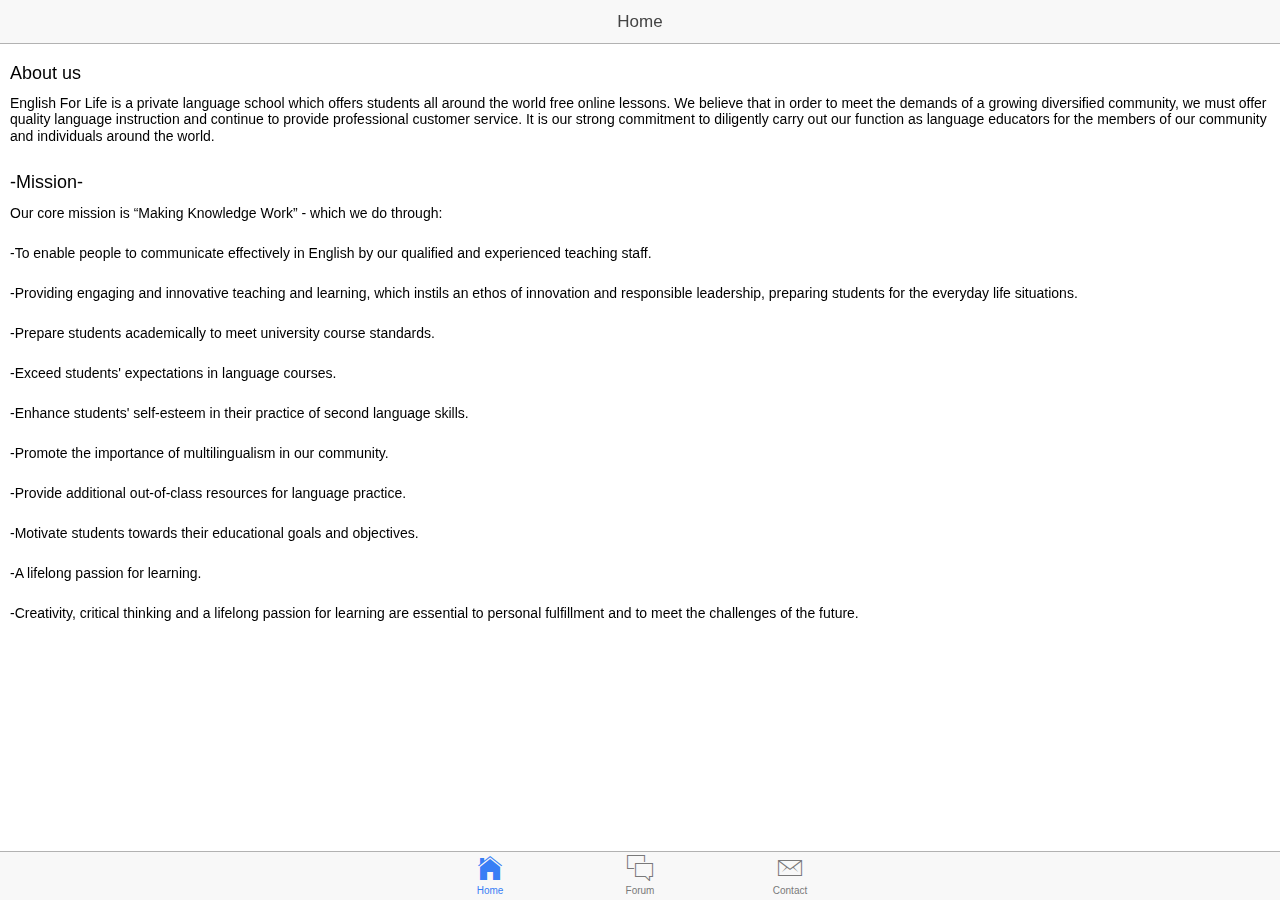
==== index.html @ dc279a75 "first up" ====
<!DOCTYPE html>
<html>
  <head>
    <meta charset="utf-8">
    <meta name="viewport" content="initial-scale=1, maximum-scale=1, user-scalable=no, width=device-width">
    <title></title>

    <link rel="manifest" href="manifest.json">

    <!-- un-comment this code to enable service worker
    <script>
      if ('serviceWorker' in navigator) {
        navigator.serviceWorker.register('service-worker.js')
          .then(() => console.log('service worker installed'))
          .catch(err => console.log('Error', err));
      }
    </script>-->

    <link href="lib/ionic/css/ionic.css" rel="stylesheet">
    <link href="css/style.css" rel="stylesheet">

    <!-- IF using Sass (run gulp sass first), then uncomment below and remove the CSS includes above
    <link href="css/ionic.app.css" rel="stylesheet">
    -->

    <!-- ionic/angularjs js -->
    <script src="lib/ionic/js/ionic.bundle.js"></script>

    <!-- cordova script (this will be a 404 during development) -->
    <script src="cordova.js"></script>

    <!-- your app's js -->
    <script src="js/app.js"></script>
    <script src="js/controllers.js"></script>
  </head>

  <body ng-app="APP">
    <!--
      The nav bar that will be updated as we navigate between views.
    -->
    <ion-nav-bar class="bar-stable">
      <ion-nav-back-button>
      </ion-nav-back-button>
    </ion-nav-bar>
    <!--
      The views will be rendered in the <ion-nav-view> directive below
      Templates are in the /templates folder (but you could also
      have templates inline in this html file if you'd like).
    -->
    <ion-nav-view></ion-nav-view>
  </body>
</html>
---- lib/ionic/css/ionic.css ----
@charset "UTF-8";
/*!
 * Copyright 2015 Drifty Co.
 * http://drifty.com/
 *
 * Ionic, v1.3.2
 * A powerful HTML5 mobile app framework.
 * http://ionicframework.com/
 *
 * By @maxlynch, @benjsperry, @adamdbradley <3
 *
 * Licensed under the MIT license. Please see LICENSE for more information.
 *
 */
/*!
  Ionicons, v2.0.1
  Created by Ben Sperry for the Ionic Framework, http://ionicons.com/
  https://twitter.com/benjsperry  https://twitter.com/ionicframework
  MIT License: https://github.com/driftyco/ionicons

  Android-style icons originally built by Google’s
  Material Design Icons: https://github.com/google/material-design-icons
  used under CC BY http://creativecommons.org/licenses/by/4.0/
  Modified icons to fit ionicon’s grid from original.
*/
@font-face {
  font-family: "Ionicons";
  src: url("../fonts/ionicons.eot?v=2.0.1");
  src: url("../fonts/ionicons.eot?v=2.0.1#iefix") format("embedded-opentype"), url("../fonts/ionicons.ttf?v=2.0.1") format("truetype"), url("../fonts/ionicons.woff?v=2.0.1") format("woff"), url("../fonts/ionicons.woff") format("woff"), url("../fonts/ionicons.svg?v=2.0.1#Ionicons") format("svg");
  font-weight: normal;
  font-style: normal; }

.ion, .ionicons,
.ion-alert:before,
.ion-alert-circled:before,
.ion-android-add:before,
.ion-android-add-circle:before,
.ion-android-alarm-clock:before,
.ion-android-alert:before,
.ion-android-apps:before,
.ion-android-archive:before,
.ion-android-arrow-back:before,
.ion-android-arrow-down:before,
.ion-android-arrow-dropdown:before,
.ion-android-arrow-dropdown-circle:before,
.ion-android-arrow-dropleft:before,
.ion-android-arrow-dropleft-circle:before,
.ion-android-arrow-dropright:before,
.ion-android-arrow-dropright-circle:before,
.ion-android-arrow-dropup:before,
.ion-android-arrow-dropup-circle:before,
.ion-android-arrow-forward:before,
.ion-android-arrow-up:before,
.ion-android-attach:before,
.ion-android-bar:before,
.ion-android-bicycle:before,
.ion-android-boat:before,
.ion-android-bookmark:before,
.ion-android-bulb:before,
.ion-android-bus:before,
.ion-android-calendar:before,
.ion-android-call:before,
.ion-android-camera:before,
.ion-android-cancel:before,
.ion-android-car:before,
.ion-android-cart:before,
.ion-android-chat:before,
.ion-android-checkbox:before,
.ion-android-checkbox-blank:before,
.ion-android-checkbox-outline:before,
.ion-android-checkbox-outline-blank:before,
.ion-android-checkmark-circle:before,
.ion-android-clipboard:before,
.ion-android-close:before,
.ion-android-cloud:before,
.ion-android-cloud-circle:before,
.ion-android-cloud-done:before,
.ion-android-cloud-outline:before,
.ion-android-color-palette:before,
.ion-android-compass:before,
.ion-android-contact:before,
.ion-android-contacts:before,
.ion-android-contract:before,
.ion-android-create:before,
.ion-android-delete:before,
.ion-android-desktop:before,
.ion-android-document:before,
.ion-android-done:before,
.ion-android-done-all:before,
.ion-android-download:before,
.ion-android-drafts:before,
.ion-android-exit:before,
.ion-android-expand:before,
.ion-android-favorite:before,
.ion-android-favorite-outline:before,
.ion-android-film:before,
.ion-android-folder:before,
.ion-android-folder-open:before,
.ion-android-funnel:before,
.ion-android-globe:before,
.ion-android-hand:before,
.ion-android-hangout:before,
.ion-android-happy:before,
.ion-android-home:before,
.ion-android-image:before,
.ion-android-laptop:before,
.ion-android-list:before,
.ion-android-locate:before,
.ion-android-lock:before,
.ion-android-mail:before,
.ion-android-map:before,
.ion-android-menu:before,
.ion-android-microphone:before,
.ion-android-microphone-off:before,
.ion-android-more-horizontal:before,
.ion-android-more-vertical:before,
.ion-android-navigate:before,
.ion-android-notifications:before,
.ion-android-notifications-none:before,
.ion-android-notifications-off:before,
.ion-android-open:before,
.ion-android-options:before,
.ion-android-people:before,
.ion-android-person:before,
.ion-android-person-add:before,
.ion-android-phone-landscape:before,
.ion-android-phone-portrait:before,
.ion-android-pin:before,
.ion-android-plane:before,
.ion-android-playstore:before,
.ion-android-print:before,
.ion-android-radio-button-off:before,
.ion-android-radio-button-on:before,
.ion-android-refresh:before,
.ion-android-remove:before,
.ion-android-remove-circle:before,
.ion-android-restaurant:before,
.ion-android-sad:before,
.ion-android-search:before,
.ion-android-send:before,
.ion-android-settings:before,
.ion-android-share:before,
.ion-android-share-alt:before,
.ion-android-star:before,
.ion-android-star-half:before,
.ion-android-star-outline:before,
.ion-android-stopwatch:before,
.ion-android-subway:before,
.ion-android-sunny:before,
.ion-android-sync:before,
.ion-android-textsms:before,
.ion-android-time:before,
.ion-android-train:before,
.ion-android-unlock:before,
.ion-android-upload:before,
.ion-android-volume-down:before,
.ion-android-volume-mute:before,
.ion-android-volume-off:before,
.ion-android-volume-up:before,
.ion-android-walk:before,
.ion-android-warning:before,
.ion-android-watch:before,
.ion-android-wifi:before,
.ion-aperture:before,
.ion-archive:before,
.ion-arrow-down-a:before,
.ion-arrow-down-b:before,
.ion-arrow-down-c:before,
.ion-arrow-expand:before,
.ion-arrow-graph-down-left:before,
.ion-arrow-graph-down-right:before,
.ion-arrow-graph-up-left:before,
.ion-arrow-graph-up-right:before,
.ion-arrow-left-a:before,
.ion-arrow-left-b:before,
.ion-arrow-left-c:before,
.ion-arrow-move:before,
.ion-arrow-resize:before,
.ion-arrow-return-left:before,
.ion-arrow-return-right:before,
.ion-arrow-right-a:before,
.ion-arrow-right-b:before,
.ion-arrow-right-c:before,
.ion-arrow-shrink:before,
.ion-arrow-swap:before,
.ion-arrow-up-a:before,
.ion-arrow-up-b:before,
.ion-arrow-up-c:before,
.ion-asterisk:before,
.ion-at:before,
.ion-backspace:before,
.ion-backspace-outline:before,
.ion-bag:before,
.ion-battery-charging:before,
.ion-battery-empty:before,
.ion-battery-full:before,
.ion-battery-half:before,
.ion-battery-low:before,
.ion-beaker:before,
.ion-beer:before,
.ion-bluetooth:before,
.ion-bonfire:before,
.ion-bookmark:before,
.ion-bowtie:before,
.ion-briefcase:before,
.ion-bug:before,
.ion-calculator:before,
.ion-calendar:before,
.ion-camera:before,
.ion-card:before,
.ion-cash:before,
.ion-chatbox:before,
.ion-chatbox-working:before,
.ion-chatboxes:before,
.ion-chatbubble:before,
.ion-chatbubble-working:before,
.ion-chatbubbles:before,
.ion-checkmark:before,
.ion-checkmark-circled:before,
.ion-checkmark-round:before,
.ion-chevron-down:before,
.ion-chevron-left:before,
.ion-chevron-right:before,
.ion-chevron-up:before,
.ion-clipboard:before,
.ion-clock:before,
.ion-close:before,
.ion-close-circled:before,
.ion-close-round:before,
.ion-closed-captioning:before,
.ion-cloud:before,
.ion-code:before,
.ion-code-download:before,
.ion-code-working:before,
.ion-coffee:before,
.ion-compass:before,
.ion-compose:before,
.ion-connection-bars:before,
.ion-contrast:before,
.ion-crop:before,
.ion-cube:before,
.ion-disc:before,
.ion-document:before,
.ion-document-text:before,
.ion-drag:before,
.ion-earth:before,
.ion-easel:before,
.ion-edit:before,
.ion-egg:before,
.ion-eject:before,
.ion-email:before,
.ion-email-unread:before,
.ion-erlenmeyer-flask:before,
.ion-erlenmeyer-flask-bubbles:before,
.ion-eye:before,
.ion-eye-disabled:before,
.ion-female:before,
.ion-filing:before,
.ion-film-marker:before,
.ion-fireball:before,
.ion-flag:before,
.ion-flame:before,
.ion-flash:before,
.ion-flash-off:before,
.ion-folder:before,
.ion-fork:before,
.ion-fork-repo:before,
.ion-forward:before,
.ion-funnel:before,
.ion-gear-a:before,
.ion-gear-b:before,
.ion-grid:before,
.ion-hammer:before,
.ion-happy:before,
.ion-happy-outline:before,
.ion-headphone:before,
.ion-heart:before,
.ion-heart-broken:before,
.ion-help:before,
.ion-help-buoy:before,
.ion-help-circled:before,
.ion-home:before,
.ion-icecream:before,
.ion-image:before,
.ion-images:before,
.ion-information:before,
.ion-information-circled:before,
.ion-ionic:before,
.ion-ios-alarm:before,
.ion-ios-alarm-outline:before,
.ion-ios-albums:before,
.ion-ios-albums-outline:before,
.ion-ios-americanfootball:before,
.ion-ios-americanfootball-outline:before,
.ion-ios-analytics:before,
.ion-ios-analytics-outline:before,
.ion-ios-arrow-back:before,
.ion-ios-arrow-down:before,
.ion-ios-arrow-forward:before,
.ion-ios-arrow-left:before,
.ion-ios-arrow-right:before,
.ion-ios-arrow-thin-down:before,
.ion-ios-arrow-thin-left:before,
.ion-ios-arrow-thin-right:before,
.ion-ios-arrow-thin-up:before,
.ion-ios-arrow-up:before,
.ion-ios-at:before,
.ion-ios-at-outline:before,
.ion-ios-barcode:before,
.ion-ios-barcode-outline:before,
.ion-ios-baseball:before,
.ion-ios-baseball-outline:before,
.ion-ios-basketball:before,
.ion-ios-basketball-outline:before,
.ion-ios-bell:before,
.ion-ios-bell-outline:before,
.ion-ios-body:before,
.ion-ios-body-outline:before,
.ion-ios-bolt:before,
.ion-ios-bolt-outline:before,
.ion-ios-book:before,
.ion-ios-book-outline:before,
.ion-ios-bookmarks:before,
.ion-ios-bookmarks-outline:before,
.ion-ios-box:before,
.ion-ios-box-outline:before,
.ion-ios-briefcase:before,
.ion-ios-briefcase-outline:before,
.ion-ios-browsers:before,
.ion-ios-browsers-outline:before,
.ion-ios-calculator:before,
.ion-ios-calculator-outline:before,
.ion-ios-calendar:before,
.ion-ios-calendar-outline:before,
.ion-ios-camera:before,
.ion-ios-camera-outline:before,
.ion-ios-cart:before,
.ion-ios-cart-outline:before,
.ion-ios-chatboxes:before,
.ion-ios-chatboxes-outline:before,
.ion-ios-chatbubble:before,
.ion-ios-chatbubble-outline:before,
.ion-ios-checkmark:before,
.ion-ios-checkmark-empty:before,
.ion-ios-checkmark-outline:before,
.ion-ios-circle-filled:before,
.ion-ios-circle-outline:before,
.ion-ios-clock:before,
.ion-ios-clock-outline:before,
.ion-ios-close:before,
.ion-ios-close-empty:before,
.ion-ios-close-outline:before,
.ion-ios-cloud:before,
.ion-ios-cloud-download:before,
.ion-ios-cloud-download-outline:before,
.ion-ios-cloud-outline:before,
.ion-ios-cloud-upload:before,
.ion-ios-cloud-upload-outline:before,
.ion-ios-cloudy:before,
.ion-ios-cloudy-night:before,
.ion-ios-cloudy-night-outline:before,
.ion-ios-cloudy-outline:before,
.ion-ios-cog:before,
.ion-ios-cog-outline:before,
.ion-ios-color-filter:before,
.ion-ios-color-filter-outline:before,
.ion-ios-color-wand:before,
.ion-ios-color-wand-outline:before,
.ion-ios-compose:before,
.ion-ios-compose-outline:before,
.ion-ios-contact:before,
.ion-ios-contact-outline:before,
.ion-ios-copy:before,
.ion-ios-copy-outline:before,
.ion-ios-crop:before,
.ion-ios-crop-strong:before,
.ion-ios-download:before,
.ion-ios-download-outline:before,
.ion-ios-drag:before,
.ion-ios-email:before,
.ion-ios-email-outline:before,
.ion-ios-eye:before,
.ion-ios-eye-outline:before,
.ion-ios-fastforward:before,
.ion-ios-fastforward-outline:before,
.ion-ios-filing:before,
.ion-ios-filing-outline:before,
.ion-ios-film:before,
.ion-ios-film-outline:before,
.ion-ios-flag:before,
.ion-ios-flag-outline:before,
.ion-ios-flame:before,
.ion-ios-flame-outline:before,
.ion-ios-flask:before,
.ion-ios-flask-outline:before,
.ion-ios-flower:before,
.ion-ios-flower-outline:before,
.ion-ios-folder:before,
.ion-ios-folder-outline:before,
.ion-ios-football:before,
.ion-ios-football-outline:before,
.ion-ios-game-controller-a:before,
.ion-ios-game-controller-a-outline:before,
.ion-ios-game-controller-b:before,
.ion-ios-game-controller-b-outline:before,
.ion-ios-gear:before,
.ion-ios-gear-outline:before,
.ion-ios-glasses:before,
.ion-ios-glasses-outline:before,
.ion-ios-grid-view:before,
.ion-ios-grid-view-outline:before,
.ion-ios-heart:before,
.ion-ios-heart-outline:before,
.ion-ios-help:before,
.ion-ios-help-empty:before,
.ion-ios-help-outline:before,
.ion-ios-home:before,
.ion-ios-home-outline:before,
.ion-ios-infinite:before,
.ion-ios-infinite-outline:before,
.ion-ios-information:before,
.ion-ios-information-empty:before,
.ion-ios-information-outline:before,
.ion-ios-ionic-outline:before,
.ion-ios-keypad:before,
.ion-ios-keypad-outline:before,
.ion-ios-lightbulb:before,
.ion-ios-lightbulb-outline:before,
.ion-ios-list:before,
.ion-ios-list-outline:before,
.ion-ios-location:before,
.ion-ios-location-outline:before,
.ion-ios-locked:before,
.ion-ios-locked-outline:before,
.ion-ios-loop:before,
.ion-ios-loop-strong:before,
.ion-ios-medical:before,
.ion-ios-medical-outline:before,
.ion-ios-medkit:before,
.ion-ios-medkit-outline:before,
.ion-ios-mic:before,
.ion-ios-mic-off:before,
.ion-ios-mic-outline:before,
.ion-ios-minus:before,
.ion-ios-minus-empty:before,
.ion-ios-minus-outline:before,
.ion-ios-monitor:before,
.ion-ios-monitor-outline:before,
.ion-ios-moon:before,
.ion-ios-moon-outline:before,
.ion-ios-more:before,
.ion-ios-more-outline:before,
.ion-ios-musical-note:before,
.ion-ios-musical-notes:before,
.ion-ios-navigate:before,
.ion-ios-navigate-outline:before,
.ion-ios-nutrition:before,
.ion-ios-nutrition-outline:before,
.ion-ios-paper:before,
.ion-ios-paper-outline:before,
.ion-ios-paperplane:before,
.ion-ios-paperplane-outline:before,
.ion-ios-partlysunny:before,
.ion-ios-partlysunny-outline:before,
.ion-ios-pause:before,
.ion-ios-pause-outline:before,
.ion-ios-paw:before,
.ion-ios-paw-outline:before,
.ion-ios-people:before,
.ion-ios-people-outline:before,
.ion-ios-person:before,
.ion-ios-person-outline:before,
.ion-ios-personadd:before,
.ion-ios-personadd-outline:before,
.ion-ios-photos:before,
.ion-ios-photos-outline:before,
.ion-ios-pie:before,
.ion-ios-pie-outline:before,
.ion-ios-pint:before,
.ion-ios-pint-outline:before,
.ion-ios-play:before,
.ion-ios-play-outline:before,
.ion-ios-plus:before,
.ion-ios-plus-empty:before,
.ion-ios-plus-outline:before,
.ion-ios-pricetag:before,
.ion-ios-pricetag-outline:before,
.ion-ios-pricetags:before,
.ion-ios-pricetags-outline:before,
.ion-ios-printer:before,
.ion-ios-printer-outline:before,
.ion-ios-pulse:before,
.ion-ios-pulse-strong:before,
.ion-ios-rainy:before,
.ion-ios-rainy-outline:before,
.ion-ios-recording:before,
.ion-ios-recording-outline:before,
.ion-ios-redo:before,
.ion-ios-redo-outline:before,
.ion-ios-refresh:before,
.ion-ios-refresh-empty:before,
.ion-ios-refresh-outline:before,
.ion-ios-reload:before,
.ion-ios-reverse-camera:before,
.ion-ios-reverse-camera-outline:before,
.ion-ios-rewind:before,
.ion-ios-rewind-outline:before,
.ion-ios-rose:before,
.ion-ios-rose-outline:before,
.ion-ios-search:before,
.ion-ios-search-strong:before,
.ion-ios-settings:before,
.ion-ios-settings-strong:before,
.ion-ios-shuffle:before,
.ion-ios-shuffle-strong:before,
.ion-ios-skipbackward:before,
.ion-ios-skipbackward-outline:before,
.ion-ios-skipforward:before,
.ion-ios-skipforward-outline:before,
.ion-ios-snowy:before,
.ion-ios-speedometer:before,
.ion-ios-speedometer-outline:before,
.ion-ios-star:before,
.ion-ios-star-half:before,
.ion-ios-star-outline:before,
.ion-ios-stopwatch:before,
.ion-ios-stopwatch-outline:before,
.ion-ios-sunny:before,
.ion-ios-sunny-outline:before,
.ion-ios-telephone:before,
.ion-ios-telephone-outline:before,
.ion-ios-tennisball:before,
.ion-ios-tennisball-outline:before,
.ion-ios-thunderstorm:before,
.ion-ios-thunderstorm-outline:before,
.ion-ios-time:before,
.ion-ios-time-outline:before,
.ion-ios-timer:before,
.ion-ios-timer-outline:before,
.ion-ios-toggle:before,
.ion-ios-toggle-outline:before,
.ion-ios-trash:before,
.ion-ios-trash-outline:before,
.ion-ios-undo:before,
.ion-ios-undo-outline:before,
.ion-ios-unlocked:before,
.ion-ios-unlocked-outline:before,
.ion-ios-upload:before,
.ion-ios-upload-outline:before,
.ion-ios-videocam:before,
.ion-ios-videocam-outline:before,
.ion-ios-volume-high:before,
.ion-ios-volume-low:before,
.ion-ios-wineglass:before,
.ion-ios-wineglass-outline:before,
.ion-ios-world:before,
.ion-ios-world-outline:before,
.ion-ipad:before,
.ion-iphone:before,
.ion-ipod:before,
.ion-jet:before,
.ion-key:before,
.ion-knife:before,
.ion-laptop:before,
.ion-leaf:before,
.ion-levels:before,
.ion-lightbulb:before,
.ion-link:before,
.ion-load-a:before,
.ion-load-b:before,
.ion-load-c:before,
.ion-load-d:before,
.ion-location:before,
.ion-lock-combination:before,
.ion-locked:before,
.ion-log-in:before,
.ion-log-out:before,
.ion-loop:before,
.ion-magnet:before,
.ion-male:before,
.ion-man:before,
.ion-map:before,
.ion-medkit:before,
.ion-merge:before,
.ion-mic-a:before,
.ion-mic-b:before,
.ion-mic-c:before,
.ion-minus:before,
.ion-minus-circled:before,
.ion-minus-round:before,
.ion-model-s:before,
.ion-monitor:before,
.ion-more:before,
.ion-mouse:before,
.ion-music-note:before,
.ion-navicon:before,
.ion-navicon-round:before,
.ion-navigate:before,
.ion-network:before,
.ion-no-smoking:before,
.ion-nuclear:before,
.ion-outlet:before,
.ion-paintbrush:before,
.ion-paintbucket:before,
.ion-paper-airplane:before,
.ion-paperclip:before,
.ion-pause:before,
.ion-person:before,
.ion-person-add:before,
.ion-person-stalker:before,
.ion-pie-graph:before,
.ion-pin:before,
.ion-pinpoint:before,
.ion-pizza:before,
.ion-plane:before,
.ion-planet:before,
.ion-play:before,
.ion-playstation:before,
.ion-plus:before,
.ion-plus-circled:before,
.ion-plus-round:before,
.ion-podium:before,
.ion-pound:before,
.ion-power:before,
.ion-pricetag:before,
.ion-pricetags:before,
.ion-printer:before,
.ion-pull-request:before,
.ion-qr-scanner:before,
.ion-quote:before,
.ion-radio-waves:before,
.ion-record:before,
.ion-refresh:before,
.ion-reply:before,
.ion-reply-all:before,
.ion-ribbon-a:before,
.ion-ribbon-b:before,
.ion-sad:before,
.ion-sad-outline:before,
.ion-scissors:before,
.ion-search:before,
.ion-settings:before,
.ion-share:before,
.ion-shuffle:before,
.ion-skip-backward:before,
.ion-skip-forward:before,
.ion-social-android:before,
.ion-social-android-outline:before,
.ion-social-angular:before,
.ion-social-angular-outline:before,
.ion-social-apple:before,
.ion-social-apple-outline:before,
.ion-social-bitcoin:before,
.ion-social-bitcoin-outline:before,
.ion-social-buffer:before,
.ion-social-buffer-outline:before,
.ion-social-chrome:before,
.ion-social-chrome-outline:before,
.ion-social-codepen:before,
.ion-social-codepen-outline:before,
.ion-social-css3:before,
.ion-social-css3-outline:before,
.ion-social-designernews:before,
.ion-social-designernews-outline:before,
.ion-social-dribbble:before,
.ion-social-dribbble-outline:before,
.ion-social-dropbox:before,
.ion-social-dropbox-outline:before,
.ion-social-euro:before,
.ion-social-euro-outline:before,
.ion-social-facebook:before,
.ion-social-facebook-outline:before,
.ion-social-foursquare:before,
.ion-social-foursquare-outline:before,
.ion-social-freebsd-devil:before,
.ion-social-github:before,
.ion-social-github-outline:before,
.ion-social-google:before,
.ion-social-google-outline:before,
.ion-social-googleplus:before,
.ion-social-googleplus-outline:before,
.ion-social-hackernews:before,
.ion-social-hackernews-outline:before,
.ion-social-html5:before,
.ion-social-html5-outline:before,
.ion-social-instagram:before,
.ion-social-instagram-outline:before,
.ion-social-javascript:before,
.ion-social-javascript-outline:before,
.ion-social-linkedin:before,
.ion-social-linkedin-outline:before,
.ion-social-markdown:before,
.ion-social-nodejs:before,
.ion-social-octocat:before,
.ion-social-pinterest:before,
.ion-social-pinterest-outline:before,
.ion-social-python:before,
.ion-social-reddit:before,
.ion-social-reddit-outline:before,
.ion-social-rss:before,
.ion-social-rss-outline:before,
.ion-social-sass:before,
.ion-social-skype:before,
.ion-social-skype-outline:before,
.ion-social-snapchat:before,
.ion-social-snapchat-outline:before,
.ion-social-tumblr:before,
.ion-social-tumblr-outline:before,
.ion-social-tux:before,
.ion-social-twitch:before,
.ion-social-twitch-outline:before,
.ion-social-twitter:before,
.ion-social-twitter-outline:before,
.ion-social-usd:before,
.ion-social-usd-outline:before,
.ion-social-vimeo:before,
.ion-social-vimeo-outline:before,
.ion-social-whatsapp:before,
.ion-social-whatsapp-outline:before,
.ion-social-windows:before,
.ion-social-windows-outline:before,
.ion-social-wordpress:before,
.ion-social-wordpress-outline:before,
.ion-social-yahoo:before,
.ion-social-yahoo-outline:before,
.ion-social-yen:before,
.ion-social-yen-outline:before,
.ion-social-youtube:before,
.ion-social-youtube-outline:before,
.ion-soup-can:before,
.ion-soup-can-outline:before,
.ion-speakerphone:before,
.ion-speedometer:before,
.ion-spoon:before,
.ion-star:before,
.ion-stats-bars:before,
.ion-steam:before,
.ion-stop:before,
.ion-thermometer:before,
.ion-thumbsdown:before,
.ion-thumbsup:before,
.ion-toggle:before,
.ion-toggle-filled:before,
.ion-transgender:before,
.ion-trash-a:before,
.ion-trash-b:before,
.ion-trophy:before,
.ion-tshirt:before,
.ion-tshirt-outline:before,
.ion-umbrella:before,
.ion-university:before,
.ion-unlocked:before,
.ion-upload:before,
.ion-usb:before,
.ion-videocamera:before,
.ion-volume-high:before,
.ion-volume-low:before,
.ion-volume-medium:before,
.ion-volume-mute:before,
.ion-wand:before,
.ion-waterdrop:before,
.ion-wifi:before,
.ion-wineglass:before,
.ion-woman:before,
.ion-wrench:before,
.ion-xbox:before {
  display: inline-block;
  font-family: "Ionicons";
  speak: none;
  font-style: normal;
  font-weight: normal;
  font-variant: normal;
  text-transform: none;
  text-rendering: auto;
  line-height: 1;
  -webkit-font-smoothing: antialiased;
  -moz-osx-font-smoothing: grayscale; }

.ion-alert:before {
  content: ""; }

.ion-alert-circled:before {
  content: ""; }

.ion-android-add:before {
  content: ""; }

.ion-android-add-circle:before {
  content: ""; }

.ion-android-alarm-clock:before {
  content: ""; }

.ion-android-alert:before {
  content: ""; }

.ion-android-apps:before {
  content: ""; }

.ion-android-archive:before {
  content: ""; }

.ion-android-arrow-back:before {
  content: ""; }

.ion-android-arrow-down:before {
  content: ""; }

.ion-android-arrow-dropdown:before {
  content: ""; }

.ion-android-arrow-dropdown-circle:before {
  content: ""; }

.ion-android-arrow-dropleft:before {
  content: ""; }

.ion-android-arrow-dropleft-circle:before {
  content: ""; }

.ion-android-arrow-dropright:before {
  content: ""; }

.ion-android-arrow-dropright-circle:before {
  content: ""; }

.ion-android-arrow-dropup:before {
  content: ""; }

.ion-android-arrow-dropup-circle:before {
  content: ""; }

.ion-android-arrow-forward:before {
  content: ""; }

.ion-android-arrow-up:before {
  content: ""; }

.ion-android-attach:before {
  content: ""; }

.ion-android-bar:before {
  content: ""; }

.ion-android-bicycle:before {
  content: ""; }

.ion-android-boat:before {
  content: ""; }

.ion-android-bookmark:before {
  content: ""; }

.ion-android-bulb:before {
  content: ""; }

.ion-android-bus:before {
  content: ""; }

.ion-android-calendar:before {
  content: ""; }

.ion-android-call:before {
  content: ""; }

.ion-android-camera:before {
  content: ""; }

.ion-android-cancel:before {
  content: ""; }

.ion-android-car:before {
  content: ""; }

.ion-android-cart:before {
  content: ""; }

.ion-android-chat:before {
  content: ""; }

.ion-android-checkbox:before {
  content: ""; }

.ion-android-checkbox-blank:before {
  content: ""; }

.ion-android-checkbox-outline:before {
  content: ""; }

.ion-android-checkbox-outline-blank:before {
  content: ""; }

.ion-android-checkmark-circle:before {
  content: ""; }

.ion-android-clipboard:before {
  content: ""; }

.ion-android-close:before {
  content: ""; }

.ion-android-cloud:before {
  content: ""; }

.ion-android-cloud-circle:before {
  content: ""; }

.ion-android-cloud-done:before {
  content: ""; }

.ion-android-cloud-outline:before {
  content: ""; }

.ion-android-color-palette:before {
  content: ""; }

.ion-android-compass:before {
  content: ""; }

.ion-android-contact:before {
  content: ""; }

.ion-android-contacts:before {
  content: ""; }

.ion-android-contract:before {
  content: ""; }

.ion-android-create:before {
  content: ""; }

.ion-android-delete:before {
  content: ""; }

.ion-android-desktop:before {
  content: ""; }

.ion-android-document:before {
  content: ""; }

.ion-android-done:before {
  content: ""; }

.ion-android-done-all:before {
  content: ""; }

.ion-android-download:before {
  content: ""; }

.ion-android-drafts:before {
  content: ""; }

.ion-android-exit:before {
  content: ""; }

.ion-android-expand:before {
  content: ""; }

.ion-android-favorite:before {
  content: ""; }

.ion-android-favorite-outline:before {
  content: ""; }

.ion-android-film:before {
  content: ""; }

.ion-android-folder:before {
  content: ""; }

.ion-android-folder-open:before {
  content: ""; }

.ion-android-funnel:before {
  content: ""; }

.ion-android-globe:before {
  content: ""; }

.ion-android-hand:before {
  content: ""; }

.ion-android-hangout:before {
  content: ""; }

.ion-android-happy:before {
  content: ""; }

.ion-android-home:before {
  content: ""; }

.ion-android-image:before {
  content: ""; }

.ion-android-laptop:before {
  content: ""; }

.ion-android-list:before {
  content: ""; }

.ion-android-locate:before {
  content: ""; }

.ion-android-lock:before {
  content: ""; }

.ion-android-mail:before {
  content: ""; }

.ion-android-map:before {
  content: ""; }

.ion-android-menu:before {
  content: ""; }

.ion-android-microphone:before {
  content: ""; }

.ion-android-microphone-off:before {
  content: ""; }

.ion-android-more-horizontal:before {
  content: ""; }

.ion-android-more-vertical:before {
  content: ""; }

.ion-android-navigate:before {
  content: ""; }

.ion-android-notifications:before {
  content: ""; }

.ion-android-notifications-none:before {
  content: ""; }

.ion-android-notifications-off:before {
  content: ""; }

.ion-android-open:before {
  content: ""; }

.ion-android-options:before {
  content: ""; }

.ion-android-people:before {
  content: ""; }

.ion-android-person:before {
  content: ""; }

.ion-android-person-add:before {
  content: ""; }

.ion-android-phone-landscape:before {
  content: ""; }

.ion-android-phone-portrait:before {
  content: ""; }

.ion-android-pin:before {
  content: ""; }

.ion-android-plane:before {
  content: ""; }

.ion-android-playstore:before {
  content: ""; }

.ion-android-print:before {
  content: ""; }

.ion-android-radio-button-off:before {
  content: ""; }

.ion-android-radio-button-on:before {
  content: ""; }

.ion-android-refresh:before {
  content: ""; }

.ion-android-remove:before {
  content: ""; }

.ion-android-remove-circle:before {
  content: ""; }

.ion-android-restaurant:before {
  content: ""; }

.ion-android-sad:before {
  content: ""; }

.ion-android-search:before {
  content: ""; }

.ion-android-send:before {
  content: ""; }

.ion-android-settings:before {
  content: ""; }

.ion-android-share:before {
  content: ""; }

.ion-android-share-alt:before {
  content: ""; }

.ion-android-star:before {
  content: ""; }

.ion-android-star-half:before {
  content: ""; }

.ion-android-star-outline:before {
  content: ""; }

.ion-android-stopwatch:before {
  content: ""; }

.ion-android-subway:before {
  content: ""; }

.ion-android-sunny:before {
  content: ""; }

.ion-android-sync:before {
  content: ""; }

.ion-android-textsms:before {
  content: ""; }

.ion-android-time:before {
  content: ""; }

.ion-android-train:before {
  content: ""; }

.ion-android-unlock:before {
  content: ""; }

.ion-android-upload:before {
  content: ""; }

.ion-android-volume-down:before {
  content: ""; }

.ion-android-volume-mute:before {
  content: ""; }

.ion-android-volume-off:before {
  content: ""; }

.ion-android-volume-up:before {
  content: ""; }

.ion-android-walk:before {
  content: ""; }

.ion-android-warning:before {
  content: ""; }

.ion-android-watch:before {
  content: ""; }

.ion-android-wifi:before {
  content: ""; }

.ion-aperture:before {
  content: ""; }

.ion-archive:before {
  content: ""; }

.ion-arrow-down-a:before {
  content: ""; }

.ion-arrow-down-b:before {
  content: ""; }

.ion-arrow-down-c:before {
  content: ""; }

.ion-arrow-expand:before {
  content: ""; }

.ion-arrow-graph-down-left:before {
  content: ""; }

.ion-arrow-graph-down-right:before {
  content: ""; }

.ion-arrow-graph-up-left:before {
  content: ""; }

.ion-arrow-graph-up-right:before {
  content: ""; }

.ion-arrow-left-a:before {
  content: ""; }

.ion-arrow-left-b:before {
  content: ""; }

.ion-arrow-left-c:before {
  content: ""; }

.ion-arrow-move:before {
  content: ""; }

.ion-arrow-resize:before {
  content: ""; }

.ion-arrow-return-left:before {
  content: ""; }

.ion-arrow-return-right:before {
  content: ""; }

.ion-arrow-right-a:before {
  content: ""; }

.ion-arrow-right-b:before {
  content: ""; }

.ion-arrow-right-c:before {
  content: ""; }

.ion-arrow-shrink:before {
  content: ""; }

.ion-arrow-swap:before {
  content: ""; }

.ion-arrow-up-a:before {
  content: ""; }

.ion-arrow-up-b:before {
  content: ""; }

.ion-arrow-up-c:before {
  content: ""; }

.ion-asterisk:before {
  content: ""; }

.ion-at:before {
  content: ""; }

.ion-backspace:before {
  content: ""; }

.ion-backspace-outline:before {
  content: ""; }

.ion-bag:before {
  content: ""; }

.ion-battery-charging:before {
  content: ""; }

.ion-battery-empty:before {
  content: ""; }

.ion-battery-full:before {
  content: ""; }

.ion-battery-half:before {
  content: ""; }

.ion-battery-low:before {
  content: ""; }

.ion-beaker:before {
  content: ""; }

.ion-beer:before {
  content: ""; }

.ion-bluetooth:before {
  content: ""; }

.ion-bonfire:before {
  content: ""; }

.ion-bookmark:before {
  content: ""; }

.ion-bowtie:before {
  content: ""; }

.ion-briefcase:before {
  content: ""; }

.ion-bug:before {
  content: ""; }

.ion-calculator:before {
  content: ""; }

.ion-calendar:before {
  content: ""; }

.ion-camera:before {
  content: ""; }

.ion-card:before {
  content: ""; }

.ion-cash:before {
  content: ""; }

.ion-chatbox:before {
  content: ""; }

.ion-chatbox-working:before {
  content: ""; }

.ion-chatboxes:before {
  content: ""; }

.ion-chatbubble:before {
  content: ""; }

.ion-chatbubble-working:before {
  content: ""; }

.ion-chatbubbles:before {
  content: ""; }

.ion-checkmark:before {
  content: ""; }

.ion-checkmark-circled:before {
  content: ""; }

.ion-checkmark-round:before {
  content: ""; }

.ion-chevron-down:before {
  content: ""; }

.ion-chevron-left:before {
  content: ""; }

.ion-chevron-right:before {
  content: ""; }

.ion-chevron-up:before {
  content: ""; }

.ion-clipboard:before {
  content: ""; }

.ion-clock:before {
  content: ""; }

.ion-close:before {
  content: ""; }

.ion-close-circled:before {
  content: ""; }

.ion-close-round:before {
  content: ""; }

.ion-closed-captioning:before {
  content: ""; }

.ion-cloud:before {
  content: ""; }

.ion-code:before {
  content: ""; }

.ion-code-download:before {
  content: ""; }

.ion-code-working:before {
  content: ""; }

.ion-coffee:before {
  content: ""; }

.ion-compass:before {
  content: ""; }

.ion-compose:before {
  content: ""; }

.ion-connection-bars:before {
  content: ""; }

.ion-contrast:before {
  content: ""; }

.ion-crop:before {
  content: ""; }

.ion-cube:before {
  content: ""; }

.ion-disc:before {
  content: ""; }

.ion-document:before {
  content: ""; }

.ion-document-text:before {
  content: ""; }

.ion-drag:before {
  content: ""; }

.ion-earth:before {
  content: ""; }

.ion-easel:before {
  content: ""; }

.ion-edit:before {
  content: ""; }

.ion-egg:before {
  content: ""; }

.ion-eject:before {
  content: ""; }

.ion-email:before {
  content: ""; }

.ion-email-unread:before {
  content: ""; }

.ion-erlenmeyer-flask:before {
  content: ""; }

.ion-erlenmeyer-flask-bubbles:before {
  content: ""; }

.ion-eye:before {
  content: ""; }

.ion-eye-disabled:before {
  content: ""; }

.ion-female:before {
  content: ""; }

.ion-filing:before {
  content: ""; }

.ion-film-marker:before {
  content: ""; }

.ion-fireball:before {
  content: ""; }

.ion-flag:before {
  content: ""; }

.ion-flame:before {
  content: ""; }

.ion-flash:before {
  content: ""; }

.ion-flash-off:before {
  content: ""; }

.ion-folder:before {
  content: ""; }

.ion-fork:before {
  content: ""; }

.ion-fork-repo:before {
  content: ""; }

.ion-forward:before {
  content: ""; }

.ion-funnel:before {
  content: ""; }

.ion-gear-a:before {
  content: ""; }

.ion-gear-b:before {
  content: ""; }

.ion-grid:before {
  content: ""; }

.ion-hammer:before {
  content: ""; }

.ion-happy:before {
  content: ""; }

.ion-happy-outline:before {
  content: ""; }

.ion-headphone:before {
  content: ""; }

.ion-heart:before {
  content: ""; }

.ion-heart-broken:before {
  content: ""; }

.ion-help:before {
  content: ""; }

.ion-help-buoy:before {
  content: ""; }

.ion-help-circled:before {
  content: ""; }

.ion-home:before {
  content: ""; }

.ion-icecream:before {
  content: ""; }

.ion-image:before {
  content: ""; }

.ion-images:before {
  content: ""; }

.ion-information:before {
  content: ""; }

.ion-information-circled:before {
  content: ""; }

.ion-ionic:before {
  content: ""; }

.ion-ios-alarm:before {
  content: ""; }

.ion-ios-alarm-outline:before {
  content: ""; }

.ion-ios-albums:before {
  content: ""; }

.ion-ios-albums-outline:before {
  content: ""; }

.ion-ios-americanfootball:before {
  content: ""; }

.ion-ios-americanfootball-outline:before {
  content: ""; }

.ion-ios-analytics:before {
  content: ""; }

.ion-ios-analytics-outline:before {
  content: ""; }

.ion-ios-arrow-back:before {
  content: ""; }

.ion-ios-arrow-down:before {
  content: ""; }

.ion-ios-arrow-forward:before {
  content: ""; }

.ion-ios-arrow-left:before {
  content: ""; }

.ion-ios-arrow-right:before {
  content: ""; }

.ion-ios-arrow-thin-down:before {
  content: ""; }

.ion-ios-arrow-thin-left:before {
  content: ""; }

.ion-ios-arrow-thin-right:before {
  content: ""; }

.ion-ios-arrow-thin-up:before {
  content: ""; }

.ion-ios-arrow-up:before {
  content: ""; }

.ion-ios-at:before {
  content: ""; }

.ion-ios-at-outline:before {
  content: ""; }

.ion-ios-barcode:before {
  content: ""; }

.ion-ios-barcode-outline:before {
  content: ""; }

.ion-ios-baseball:before {
  content: ""; }

.ion-ios-baseball-outline:before {
  content: ""; }

.ion-ios-basketball:before {
  content: ""; }

.ion-ios-basketball-outline:before {
  content: ""; }

.ion-ios-bell:before {
  content: ""; }

.ion-ios-bell-outline:before {
  content: ""; }

.ion-ios-body:before {
  content: ""; }

.ion-ios-body-outline:before {
  content: ""; }

.ion-ios-bolt:before {
  content: ""; }

.ion-ios-bolt-outline:before {
  content: ""; }

.ion-ios-book:before {
  content: ""; }

.ion-ios-book-outline:before {
  content: ""; }

.ion-ios-bookmarks:before {
  content: ""; }

.ion-ios-bookmarks-outline:before {
  content: ""; }

.ion-ios-box:before {
  content: ""; }

.ion-ios-box-outline:before {
  content: ""; }

.ion-ios-briefcase:before {
  content: ""; }

.ion-ios-briefcase-outline:before {
  content: ""; }

.ion-ios-browsers:before {
  content: ""; }

.ion-ios-browsers-outline:before {
  content: ""; }

.ion-ios-calculator:before {
  content: ""; }

.ion-ios-calculator-outline:before {
  content: ""; }

.ion-ios-calendar:before {
  content: ""; }

.ion-ios-calendar-outline:before {
  content: ""; }

.ion-ios-camera:before {
  content: ""; }

.ion-ios-camera-outline:before {
  content: ""; }

.ion-ios-cart:before {
  content: ""; }

.ion-ios-cart-outline:before {
  content: ""; }

.ion-ios-chatboxes:before {
  content: ""; }

.ion-ios-chatboxes-outline:before {
  content: ""; }

.ion-ios-chatbubble:before {
  content: ""; }

.ion-ios-chatbubble-outline:before {
  content: ""; }

.ion-ios-checkmark:before {
  content: ""; }

.ion-ios-checkmark-empty:before {
  content: ""; }

.ion-ios-checkmark-outline:before {
  content: ""; }

.ion-ios-circle-filled:before {
  content: ""; }

.ion-ios-circle-outline:before {
  content: ""; }

.ion-ios-clock:before {
  content: ""; }

.ion-ios-clock-outline:before {
  content: ""; }

.ion-ios-close:before {
  content: ""; }

.ion-ios-close-empty:before {
  content: ""; }

.ion-ios-close-outline:before {
  content: ""; }

.ion-ios-cloud:before {
  content: ""; }

.ion-ios-cloud-download:before {
  content: ""; }

.ion-ios-cloud-download-outline:before {
  content: ""; }

.ion-ios-cloud-outline:before {
  content: ""; }

.ion-ios-cloud-upload:before {
  content: ""; }

.ion-ios-cloud-upload-outline:before {
  content: ""; }

.ion-ios-cloudy:before {
  content: ""; }

.ion-ios-cloudy-night:before {
  content: ""; }

.ion-ios-cloudy-night-outline:before {
  content: ""; }

.ion-ios-cloudy-outline:before {
  content: ""; }

.ion-ios-cog:before {
  content: ""; }

.ion-ios-cog-outline:before {
  content: ""; }

.ion-ios-color-filter:before {
  content: ""; }

.ion-ios-color-filter-outline:before {
  content: ""; }

.ion-ios-color-wand:before {
  content: ""; }

.ion-ios-color-wand-outline:before {
  content: ""; }

.ion-ios-compose:before {
  content: ""; }

.ion-ios-compose-outline:before {
  content: ""; }

.ion-ios-contact:before {
  content: ""; }

.ion-ios-contact-outline:before {
  content: ""; }

.ion-ios-copy:before {
  content: ""; }

.ion-ios-copy-outline:before {
  content: ""; }

.ion-ios-crop:before {
  content: ""; }

.ion-ios-crop-strong:before {
  content: ""; }

.ion-ios-download:before {
  content: ""; }

.ion-ios-download-outline:before {
  content: ""; }

.ion-ios-drag:before {
  content: ""; }

.ion-ios-email:before {
  content: ""; }

.ion-ios-email-outline:before {
  content: ""; }

.ion-ios-eye:before {
  content: ""; }

.ion-ios-eye-outline:before {
  content: ""; }

.ion-ios-fastforward:before {
  content: ""; }

.ion-ios-fastforward-outline:before {
  content: ""; }

.ion-ios-filing:before {
  content: ""; }

.ion-ios-filing-outline:before {
  content: ""; }

.ion-ios-film:before {
  content: ""; }

.ion-ios-film-outline:before {
  content: ""; }

.ion-ios-flag:before {
  content: ""; }

.ion-ios-flag-outline:before {
  content: ""; }

.ion-ios-flame:before {
  content: ""; }

.ion-ios-flame-outline:before {
  content: ""; }

.ion-ios-flask:before {
  content: ""; }

.ion-ios-flask-outline:before {
  content: ""; }

.ion-ios-flower:before {
  content: ""; }

.ion-ios-flower-outline:before {
  content: ""; }

.ion-ios-folder:before {
  content: ""; }

.ion-ios-folder-outline:before {
  content: ""; }

.ion-ios-football:before {
  content: ""; }

.ion-ios-football-outline:before {
  content: ""; }

.ion-ios-game-controller-a:before {
  content: ""; }

.ion-ios-game-controller-a-outline:before {
  content: ""; }

.ion-ios-game-controller-b:before {
  content: ""; }

.ion-ios-game-controller-b-outline:before {
  content: ""; }

.ion-ios-gear:before {
  content: ""; }

.ion-ios-gear-outline:before {
  content: ""; }

.ion-ios-glasses:before {
  content: ""; }

.ion-ios-glasses-outline:before {
  content: ""; }

.ion-ios-grid-view:before {
  content: ""; }

.ion-ios-grid-view-outline:before {
  content: ""; }

.ion-ios-heart:before {
  content: ""; }

.ion-ios-heart-outline:before {
  content: ""; }

.ion-ios-help:before {
  content: ""; }

.ion-ios-help-empty:before {
  content: ""; }

.ion-ios-help-outline:before {
  content: ""; }

.ion-ios-home:before {
  content: ""; }

.ion-ios-home-outline:before {
  content: ""; }

.ion-ios-infinite:before {
  content: ""; }

.ion-ios-infinite-outline:before {
  content: ""; }

.ion-ios-information:before {
  content: ""; }

.ion-ios-information-empty:before {
  content: ""; }

.ion-ios-information-outline:before {
  content: ""; }

.ion-ios-ionic-outline:before {
  content: ""; }

.ion-ios-keypad:before {
  content: ""; }

.ion-ios-keypad-outline:before {
  content: ""; }

.ion-ios-lightbulb:before {
  content: ""; }

.ion-ios-lightbulb-outline:before {
  content: ""; }

.ion-ios-list:before {
  content: ""; }

.ion-ios-list-outline:before {
  content: ""; }

.ion-ios-location:before {
  content: ""; }

.ion-ios-location-outline:before {
  content: ""; }

.ion-ios-locked:before {
  content: ""; }

.ion-ios-locked-outline:before {
  content: ""; }

.ion-ios-loop:before {
  content: ""; }

.ion-ios-loop-strong:before {
  content: ""; }

.ion-ios-medical:before {
  content: ""; }

.ion-ios-medical-outline:before {
  content: ""; }

.ion-ios-medkit:before {
  content: ""; }

.ion-ios-medkit-outline:before {
  content: ""; }

.ion-ios-mic:before {
  content: ""; }

.ion-ios-mic-off:before {
  content: ""; }

.ion-ios-mic-outline:before {
  content: ""; }

.ion-ios-minus:before {
  content: ""; }

.ion-ios-minus-empty:before {
  content: ""; }

.ion-ios-minus-outline:before {
  content: ""; }

.ion-ios-monitor:before {
  content: ""; }

.ion-ios-monitor-outline:before {
  content: ""; }

.ion-ios-moon:before {
  content: ""; }

.ion-ios-moon-outline:before {
  content: ""; }

.ion-ios-more:before {
  content: ""; }

.ion-ios-more-outline:before {
  content: ""; }

.ion-ios-musical-note:before {
  content: ""; }

.ion-ios-musical-notes:before {
  content: ""; }

.ion-ios-navigate:before {
  content: ""; }

.ion-ios-navigate-outline:before {
  content: ""; }

.ion-ios-nutrition:before {
  content: ""; }

.ion-ios-nutrition-outline:before {
  content: ""; }

.ion-ios-paper:before {
  content: ""; }

.ion-ios-paper-outline:before {
  content: ""; }

.ion-ios-paperplane:before {
  content: ""; }

.ion-ios-paperplane-outline:before {
  content: ""; }

.ion-ios-partlysunny:before {
  content: ""; }

.ion-ios-partlysunny-outline:before {
  content: ""; }

.ion-ios-pause:before {
  content: ""; }

.ion-ios-pause-outline:before {
  content: ""; }

.ion-ios-paw:before {
  content: ""; }

.ion-ios-paw-outline:before {
  content: ""; }

.ion-ios-people:before {
  content: ""; }

.ion-ios-people-outline:before {
  content: ""; }

.ion-ios-person:before {
  content: ""; }

.ion-ios-person-outline:before {
  content: ""; }

.ion-ios-personadd:before {
  content: ""; }

.ion-ios-personadd-outline:before {
  content: ""; }

.ion-ios-photos:before {
  content: ""; }

.ion-ios-photos-outline:before {
  content: ""; }

.ion-ios-pie:before {
  content: ""; }

.ion-ios-pie-outline:before {
  content: ""; }

.ion-ios-pint:before {
  content: ""; }

.ion-ios-pint-outline:before {
  content: ""; }

.ion-ios-play:before {
  content: ""; }

.ion-ios-play-outline:before {
  content: ""; }

.ion-ios-plus:before {
  content: ""; }

.ion-ios-plus-empty:before {
  content: ""; }

.ion-ios-plus-outline:before {
  content: ""; }

.ion-ios-pricetag:before {
  content: ""; }

.ion-ios-pricetag-outline:before {
  content: ""; }

.ion-ios-pricetags:before {
  content: ""; }

.ion-ios-pricetags-outline:before {
  content: ""; }

.ion-ios-printer:before {
  content: ""; }

.ion-ios-printer-outline:before {
  content: ""; }

.ion-ios-pulse:before {
  content: ""; }

.ion-ios-pulse-strong:before {
  content: ""; }

.ion-ios-rainy:before {
  content: ""; }

.ion-ios-rainy-outline:before {
  content: ""; }

.ion-ios-recording:before {
  content: ""; }

.ion-ios-recording-outline:before {
  content: ""; }

.ion-ios-redo:before {
  content: ""; }

.ion-ios-redo-outline:before {
  content: ""; }

.ion-ios-refresh:before {
  content: ""; }

.ion-ios-refresh-empty:before {
  content: ""; }

.ion-ios-refresh-outline:before {
  content: ""; }

.ion-ios-reload:before {
  content: ""; }

.ion-ios-reverse-camera:before {
  content: ""; }

.ion-ios-reverse-camera-outline:before {
  content: ""; }

.ion-ios-rewind:before {
  content: ""; }

.ion-ios-rewind-outline:before {
  content: ""; }

.ion-ios-rose:before {
  content: ""; }

.ion-ios-rose-outline:before {
  content: ""; }

.ion-ios-search:before {
  content: ""; }

.ion-ios-search-strong:before {
  content: ""; }

.ion-ios-settings:before {
  content: ""; }

.ion-ios-settings-strong:before {
  content: ""; }

.ion-ios-shuffle:before {
  content: ""; }

.ion-ios-shuffle-strong:before {
  content: ""; }

.ion-ios-skipbackward:before {
  content: ""; }

.ion-ios-skipbackward-outline:before {
  content: ""; }

.ion-ios-skipforward:before {
  content: ""; }

.ion-ios-skipforward-outline:before {
  content: ""; }

.ion-ios-snowy:before {
  content: ""; }

.ion-ios-speedometer:before {
  content: ""; }

.ion-ios-speedometer-outline:before {
  content: ""; }

.ion-ios-star:before {
  content: ""; }

.ion-ios-star-half:before {
  content: ""; }

.ion-ios-star-outline:before {
  content: ""; }

.ion-ios-stopwatch:before {
  content: ""; }

.ion-ios-stopwatch-outline:before {
  content: ""; }

.ion-ios-sunny:before {
  content: ""; }

.ion-ios-sunny-outline:before {
  content: ""; }

.ion-ios-telephone:before {
  content: ""; }

.ion-ios-telephone-outline:before {
  content: ""; }

.ion-ios-tennisball:before {
  content: ""; }

.ion-ios-tennisball-outline:before {
  content: ""; }

.ion-ios-thunderstorm:before {
  content: ""; }

.ion-ios-thunderstorm-outline:before {
  content: ""; }

.ion-ios-time:before {
  content: ""; }

.ion-ios-time-outline:before {
  content: ""; }

.ion-ios-timer:before {
  content: ""; }

.ion-ios-timer-outline:before {
  content: ""; }

.ion-ios-toggle:before {
  content: ""; }

.ion-ios-toggle-outline:before {
  content: ""; }

.ion-ios-trash:before {
  content: ""; }

.ion-ios-trash-outline:before {
  content: ""; }

.ion-ios-undo:before {
  content: ""; }

.ion-ios-undo-outline:before {
  content: ""; }

.ion-ios-unlocked:before {
  content: ""; }

.ion-ios-unlocked-outline:before {
  content: ""; }

.ion-ios-upload:before {
  content: ""; }

.ion-ios-upload-outline:before {
  content: ""; }

.ion-ios-videocam:before {
  content: ""; }

.ion-ios-videocam-outline:before {
  content: ""; }

.ion-ios-volume-high:before {
  content: ""; }

.ion-ios-volume-low:before {
  content: ""; }

.ion-ios-wineglass:before {
  content: ""; }

.ion-ios-wineglass-outline:before {
  content: ""; }

.ion-ios-world:before {
  content: ""; }

.ion-ios-world-outline:before {
  content: ""; }

.ion-ipad:before {
  content: ""; }

.ion-iphone:before {
  content: ""; }

.ion-ipod:before {
  content: ""; }

.ion-jet:before {
  content: ""; }

.ion-key:before {
  content: ""; }

.ion-knife:before {
  content: ""; }

.ion-laptop:before {
  content: ""; }

.ion-leaf:before {
  content: ""; }

.ion-levels:before {
  content: ""; }

.ion-lightbulb:before {
  content: ""; }

.ion-link:before {
  content: ""; }

.ion-load-a:before {
  content: ""; }

.ion-load-b:before {
  content: ""; }

.ion-load-c:before {
  content: ""; }

.ion-load-d:before {
  content: ""; }

.ion-location:before {
  content: ""; }

.ion-lock-combination:before {
  content: ""; }

.ion-locked:before {
  content: ""; }

.ion-log-in:before {
  content: ""; }

.ion-log-out:before {
  content: ""; }

.ion-loop:before {
  content: ""; }

.ion-magnet:before {
  content: ""; }

.ion-male:before {
  content: ""; }

.ion-man:before {
  content: ""; }

.ion-map:before {
  content: ""; }

.ion-medkit:before {
  content: ""; }

.ion-merge:before {
  content: ""; }

.ion-mic-a:before {
  content: ""; }

.ion-mic-b:before {
  content: ""; }

.ion-mic-c:before {
  content: ""; }

.ion-minus:before {
  content: ""; }

.ion-minus-circled:before {
  content: ""; }

.ion-minus-round:before {
  content: ""; }

.ion-model-s:before {
  content: ""; }

.ion-monitor:before {
  content: ""; }

.ion-more:before {
  content: ""; }

.ion-mouse:before {
  content: ""; }

.ion-music-note:before {
  content: ""; }

.ion-navicon:before {
  content: ""; }

.ion-navicon-round:before {
  content: ""; }

.ion-navigate:before {
  content: ""; }

.ion-network:before {
  content: ""; }

.ion-no-smoking:before {
  content: ""; }

.ion-nuclear:before {
  content: ""; }

.ion-outlet:before {
  content: ""; }

.ion-paintbrush:before {
  content: ""; }

.ion-paintbucket:before {
  content: ""; }

.ion-paper-airplane:before {
  content: ""; }

.ion-paperclip:before {
  content: ""; }

.ion-pause:before {
  content: ""; }

.ion-person:before {
  content: ""; }

.ion-person-add:before {
  content: ""; }

.ion-person-stalker:before {
  content: ""; }

.ion-pie-graph:before {
  content: ""; }

.ion-pin:before {
  content: ""; }

.ion-pinpoint:before {
  content: ""; }

.ion-pizza:before {
  content: ""; }

.ion-plane:before {
  content: ""; }

.ion-planet:before {
  content: ""; }

.ion-play:before {
  content: ""; }

.ion-playstation:before {
  content: ""; }

.ion-plus:before {
  content: ""; }

.ion-plus-circled:before {
  content: ""; }

.ion-plus-round:before {
  content: ""; }

.ion-podium:before {
  content: ""; }

.ion-pound:before {
  content: ""; }

.ion-power:before {
  content: ""; }

.ion-pricetag:before {
  content: ""; }

.ion-pricetags:before {
  content: ""; }

.ion-printer:before {
  content: ""; }

.ion-pull-request:before {
  content: ""; }

.ion-qr-scanner:before {
  content: ""; }

.ion-quote:before {
  content: ""; }

.ion-radio-waves:before {
  content: ""; }

.ion-record:before {
  content: ""; }

.ion-refresh:before {
  content: ""; }

.ion-reply:before {
  content: ""; }

.ion-reply-all:before {
  content: ""; }

.ion-ribbon-a:before {
  content: ""; }

.ion-ribbon-b:before {
  content: ""; }

.ion-sad:before {
  content: ""; }

.ion-sad-outline:before {
  content: ""; }

.ion-scissors:before {
  content: ""; }

.ion-search:before {
  content: ""; }

.ion-settings:before {
  content: ""; }

.ion-share:before {
  content: ""; }

.ion-shuffle:before {
  content: ""; }

.ion-skip-backward:before {
  content: ""; }

.ion-skip-forward:before {
  content: ""; }

.ion-social-android:before {
  content: ""; }

.ion-social-android-outline:before {
  content: ""; }

.ion-social-angular:before {
  content: ""; }

.ion-social-angular-outline:before {
  content: ""; }

.ion-social-apple:before {
  content: ""; }

.ion-social-apple-outline:before {
  content: ""; }

.ion-social-bitcoin:before {
  content: ""; }

.ion-social-bitcoin-outline:before {
  content: ""; }

.ion-social-buffer:before {
  content: ""; }

.ion-social-buffer-outline:before {
  content: ""; }

.ion-social-chrome:before {
  content: ""; }

.ion-social-chrome-outline:before {
  content: ""; }

.ion-social-codepen:before {
  content: ""; }

.ion-social-codepen-outline:before {
  content: ""; }

.ion-social-css3:before {
  content: ""; }

.ion-social-css3-outline:before {
  content: ""; }

.ion-social-designernews:before {
  content: ""; }

.ion-social-designernews-outline:before {
  content: ""; }

.ion-social-dribbble:before {
  content: ""; }

.ion-social-dribbble-outline:before {
  content: ""; }

.ion-social-dropbox:before {
  content: ""; }

.ion-social-dropbox-outline:before {
  content: ""; }

.ion-social-euro:before {
  content: ""; }

.ion-social-euro-outline:before {
  content: ""; }

.ion-social-facebook:before {
  content: ""; }

.ion-social-facebook-outline:before {
  content: ""; }

.ion-social-foursquare:before {
  content: ""; }

.ion-social-foursquare-outline:before {
  content: ""; }

.ion-social-freebsd-devil:before {
  content: ""; }

.ion-social-github:before {
  content: ""; }

.ion-social-github-outline:before {
  content: ""; }

.ion-social-google:before {
  content: ""; }

.ion-social-google-outline:before {
  content: ""; }

.ion-social-googleplus:before {
  content: ""; }

.ion-social-googleplus-outline:before {
  content: ""; }

.ion-social-hackernews:before {
  content: ""; }

.ion-social-hackernews-outline:before {
  content: ""; }

.ion-social-html5:before {
  content: ""; }

.ion-social-html5-outline:before {
  content: ""; }

.ion-social-instagram:before {
  content: ""; }

.ion-social-instagram-outline:before {
  content: ""; }

.ion-social-javascript:before {
  content: ""; }

.ion-social-javascript-outline:before {
  content: ""; }

.ion-social-linkedin:before {
  content: ""; }

.ion-social-linkedin-outline:before {
  content: ""; }

.ion-social-markdown:before {
  content: ""; }

.ion-social-nodejs:before {
  content: ""; }

.ion-social-octocat:before {
  content: ""; }

.ion-social-pinterest:before {
  content: ""; }

.ion-social-pinterest-outline:before {
  content: ""; }

.ion-social-python:before {
  content: ""; }

.ion-social-reddit:before {
  content: ""; }

.ion-social-reddit-outline:before {
  content: ""; }

.ion-social-rss:before {
  content: ""; }

.ion-social-rss-outline:before {
  content: ""; }

.ion-social-sass:before {
  content: ""; }

.ion-social-skype:before {
  content: ""; }

.ion-social-skype-outline:before {
  content: ""; }

.ion-social-snapchat:before {
  content: ""; }

.ion-social-snapchat-outline:before {
  content: ""; }

.ion-social-tumblr:before {
  content: ""; }

.ion-social-tumblr-outline:before {
  content: ""; }

.ion-social-tux:before {
  content: ""; }

.ion-social-twitch:before {
  content: ""; }

.ion-social-twitch-outline:before {
  content: ""; }

.ion-social-twitter:before {
  content: ""; }

.ion-social-twitter-outline:before {
  content: ""; }

.ion-social-usd:before {
  content: ""; }

.ion-social-usd-outline:before {
  content: ""; }

.ion-social-vimeo:before {
  content: ""; }

.ion-social-vimeo-outline:before {
  content: ""; }

.ion-social-whatsapp:before {
  content: ""; }

.ion-social-whatsapp-outline:before {
  content: ""; }

.ion-social-windows:before {
  content: ""; }

.ion-social-windows-outline:before {
  content: ""; }

.ion-social-wordpress:before {
  content: ""; }

.ion-social-wordpress-outline:before {
  content: ""; }

.ion-social-yahoo:before {
  content: ""; }

.ion-social-yahoo-outline:before {
  content: ""; }

.ion-social-yen:before {
  content: ""; }

.ion-social-yen-outline:before {
  content: ""; }

.ion-social-youtube:before {
  content: ""; }

.ion-social-youtube-outline:before {
  content: ""; }

.ion-soup-can:before {
  content: ""; }

.ion-soup-can-outline:before {
  content: ""; }

.ion-speakerphone:before {
  content: ""; }

.ion-speedometer:before {
  content: ""; }

.ion-spoon:before {
  content: ""; }

.ion-star:before {
  content: ""; }

.ion-stats-bars:before {
  content: ""; }

.ion-steam:before {
  content: ""; }

.ion-stop:before {
  content: ""; }

.ion-thermometer:before {
  content: ""; }

.ion-thumbsdown:before {
  content: ""; }

.ion-thumbsup:before {
  content: ""; }

.ion-toggle:before {
  content: ""; }

.ion-toggle-filled:before {
  content: ""; }

.ion-transgender:before {
  content: ""; }

.ion-trash-a:before {
  content: ""; }

.ion-trash-b:before {
  content: ""; }

.ion-trophy:before {
  content: ""; }

.ion-tshirt:before {
  content: ""; }

.ion-tshirt-outline:before {
  content: ""; }

.ion-umbrella:before {
  content: ""; }

.ion-university:before {
  content: ""; }

.ion-unlocked:before {
  content: ""; }

.ion-upload:before {
  content: ""; }

.ion-usb:before {
  content: ""; }

.ion-videocamera:before {
  content: ""; }

.ion-volume-high:before {
  content: ""; }

.ion-volume-low:before {
  content: ""; }

.ion-volume-medium:before {
  content: ""; }

.ion-volume-mute:before {
  content: ""; }

.ion-wand:before {
  content: ""; }

.ion-waterdrop:before {
  content: ""; }

.ion-wifi:before {
  content: ""; }

.ion-wineglass:before {
  content: ""; }

.ion-woman:before {
  content: ""; }

.ion-wrench:before {
  content: ""; }

.ion-xbox:before {
  content: ""; }

/**
 * Resets
 * --------------------------------------------------
 * Adapted from normalize.css and some reset.css. We don't care even one
 * bit about old IE, so we don't need any hacks for that in here.
 *
 * There are probably other things we could remove here, as well.
 *
 * normalize.css v2.1.2 | MIT License | git.io/normalize

 * Eric Meyer's Reset CSS v2.0 (http://meyerweb.com/eric/tools/css/reset/)
 * http://cssreset.com
 */
html, body, div, span, applet, object, iframe,
h1, h2, h3, h4, h5, h6, p, blockquote, pre,
a, abbr, acronym, address, big, cite, code,
del, dfn, em, img, ins, kbd, q, s, samp,
small, strike, strong, sub, sup, tt, var,
b, i, u, center,
dl, dt, dd, ol, ul, li,
fieldset, form, label, legend,
table, caption, tbody, tfoot, thead, tr, th, td,
article, aside, canvas, details, embed, fieldset,
figure, figcaption, footer, header, hgroup,
menu, nav, output, ruby, section, summary,
time, mark, audio, video {
  margin: 0;
  padding: 0;
  border: 0;
  vertical-align: baseline;
  font: inherit;
  font-size: 100%; }

ol, ul {
  list-style: none; }

blockquote, q {
  quotes: none; }

blockquote:before, blockquote:after,
q:before, q:after {
  content: '';
  content: none; }

/**
 * Prevent modern browsers from displaying `audio` without controls.
 * Remove excess height in iOS 5 devices.
 */
audio:not([controls]) {
  display: none;
  height: 0; }

/**
 * Hide the `template` element in IE, Safari, and Firefox < 22.
 */
[hidden],
template {
  display: none; }

script {
  display: none !important; }

/* ==========================================================================
   Base
   ========================================================================== */
/**
 * 1. Set default font family to sans-serif.
 * 2. Prevent iOS text size adjust after orientation change, without disabling
 *  user zoom.
 */
html {
  -webkit-user-select: none;
  -moz-user-select: none;
  -ms-user-select: none;
  user-select: none;
  font-family: sans-serif;
  /* 1 */
  -webkit-text-size-adjust: 100%;
  -ms-text-size-adjust: 100%;
  /* 2 */
  -webkit-text-size-adjust: 100%;
  /* 2 */ }

/**
 * Remove default margin.
 */
body {
  margin: 0;
  line-height: 1; }

/**
 * Remove default outlines.
 */
a,
button,
:focus,
a:focus,
button:focus,
a:active,
a:hover {
  outline: 0; }

/* *
 * Remove tap highlight color
 */
a {
  -webkit-user-drag: none;
  -webkit-tap-highlight-color: transparent;
  -webkit-tap-highlight-color: transparent; }
  a[href]:hover {
    cursor: pointer; }

/* ==========================================================================
   Typography
   ========================================================================== */
/**
 * Address style set to `bolder` in Firefox 4+, Safari 5, and Chrome.
 */
b,
strong {
  font-weight: bold; }

/**
 * Address styling not present in Safari 5 and Chrome.
 */
dfn {
  font-style: italic; }

/**
 * Address differences between Firefox and other browsers.
 */
hr {
  -moz-box-sizing: content-box;
  box-sizing: content-box;
  height: 0; }

/**
 * Correct font family set oddly in Safari 5 and Chrome.
 */
code,
kbd,
pre,
samp {
  font-size: 1em;
  font-family: monospace, serif; }

/**
 * Improve readability of pre-formatted text in all browsers.
 */
pre {
  white-space: pre-wrap; }

/**
 * Set consistent quote types.
 */
q {
  quotes: "\201C" "\201D" "\2018" "\2019"; }

/**
 * Address inconsistent and variable font size in all browsers.
 */
small {
  font-size: 80%; }

/**
 * Prevent `sub` and `sup` affecting `line-height` in all browsers.
 */
sub,
sup {
  position: relative;
  vertical-align: baseline;
  font-size: 75%;
  line-height: 0; }

sup {
  top: -0.5em; }

sub {
  bottom: -0.25em; }

/**
 * Define consistent border, margin, and padding.
 */
fieldset {
  margin: 0 2px;
  padding: 0.35em 0.625em 0.75em;
  border: 1px solid #c0c0c0; }

/**
 * 1. Correct `color` not being inherited in IE 8/9.
 * 2. Remove padding so people aren't caught out if they zero out fieldsets.
 */
legend {
  padding: 0;
  /* 2 */
  border: 0;
  /* 1 */ }

/**
 * 1. Correct font family not being inherited in all browsers.
 * 2. Correct font size not being inherited in all browsers.
 * 3. Address margins set differently in Firefox 4+, Safari 5, and Chrome.
 * 4. Remove any default :focus styles
 * 5. Make sure webkit font smoothing is being inherited
 * 6. Remove default gradient in Android Firefox / FirefoxOS
 */
button,
input,
select,
textarea {
  margin: 0;
  /* 3 */
  font-size: 100%;
  /* 2 */
  font-family: inherit;
  /* 1 */
  outline-offset: 0;
  /* 4 */
  outline-style: none;
  /* 4 */
  outline-width: 0;
  /* 4 */
  -webkit-font-smoothing: inherit;
  /* 5 */
  background-image: none;
  /* 6 */ }

/**
 * Address Firefox 4+ setting `line-height` on `input` using `importnt` in
 * the UA stylesheet.
 */
button,
input {
  line-height: normal; }

/**
 * Address inconsistent `text-transform` inheritance for `button` and `select`.
 * All other form control elements do not inherit `text-transform` values.
 * Correct `button` style inheritance in Chrome, Safari 5+, and IE 8+.
 * Correct `select` style inheritance in Firefox 4+ and Opera.
 */
button,
select {
  text-transform: none; }

/**
 * 1. Avoid the WebKit bug in Android 4.0.* where (2) destroys native `audio`
 *  and `video` controls.
 * 2. Correct inability to style clickable `input` types in iOS.
 * 3. Improve usability and consistency of cursor style between image-type
 *  `input` and others.
 */
button,
html input[type="button"],
input[type="reset"],
input[type="submit"] {
  cursor: pointer;
  /* 3 */
  -webkit-appearance: button;
  /* 2 */ }

/**
 * Re-set default cursor for disabled elements.
 */
button[disabled],
html input[disabled] {
  cursor: default; }

/**
 * 1. Address `appearance` set to `searchfield` in Safari 5 and Chrome.
 * 2. Address `box-sizing` set to `border-box` in Safari 5 and Chrome
 *  (include `-moz` to future-proof).
 */
input[type="search"] {
  -webkit-box-sizing: content-box;
  /* 2 */
  -moz-box-sizing: content-box;
  box-sizing: content-box;
  -webkit-appearance: textfield;
  /* 1 */ }

/**
 * Remove inner padding and search cancel button in Safari 5 and Chrome
 * on OS X.
 */
input[type="search"]::-webkit-search-cancel-button,
input[type="search"]::-webkit-search-decoration {
  -webkit-appearance: none; }

/**
 * Remove inner padding and border in Firefox 4+.
 */
button::-moz-focus-inner,
input::-moz-focus-inner {
  padding: 0;
  border: 0; }

/**
 * 1. Remove default vertical scrollbar in IE 8/9.
 * 2. Improve readability and alignment in all browsers.
 */
textarea {
  overflow: auto;
  /* 1 */
  vertical-align: top;
  /* 2 */ }

img {
  -webkit-user-drag: none; }

/* ==========================================================================
   Tables
   ========================================================================== */
/**
 * Remove most spacing between table cells.
 */
table {
  border-spacing: 0;
  border-collapse: collapse; }

/**
 * Scaffolding
 * --------------------------------------------------
 */
*,
*:before,
*:after {
  -webkit-box-sizing: border-box;
  -moz-box-sizing: border-box;
  box-sizing: border-box; }

html {
  overflow: hidden;
  -ms-touch-action: pan-y;
  touch-action: pan-y; }

body,
.ionic-body {
  -webkit-touch-callout: none;
  -webkit-font-smoothing: antialiased;
  font-smoothing: antialiased;
  -webkit-text-size-adjust: none;
  -moz-text-size-adjust: none;
  text-size-adjust: none;
  -webkit-tap-highlight-color: transparent;
  -webkit-tap-highlight-color: transparent;
  -webkit-user-select: none;
  -moz-user-select: none;
  -ms-user-select: none;
  user-select: none;
  top: 0;
  right: 0;
  bottom: 0;
  left: 0;
  overflow: hidden;
  margin: 0;
  padding: 0;
  color: #000;
  word-wrap: break-word;
  font-size: 14px;
  font-family: -apple-system;
  font-family: "-apple-system", "Helvetica Neue", "Roboto", "Segoe UI", sans-serif;
  line-height: 20px;
  text-rendering: optimizeLegibility;
  -webkit-backface-visibility: hidden;
  -webkit-user-drag: none;
  -ms-content-zooming: none; }

body.grade-b,
body.grade-c {
  text-rendering: auto; }

.content {
  position: relative; }

.scroll-content {
  position: absolute;
  top: 0;
  right: 0;
  bottom: 0;
  left: 0;
  overflow: hidden;
  margin-top: -1px;
  padding-top: 1px;
  margin-bottom: -1px;
  width: auto;
  height: auto; }

.menu .scroll-content.scroll-content-false {
  z-index: 11; }

.scroll-view {
  position: relative;
  display: block;
  overflow: hidden;
  margin-top: -1px; }
  .scroll-view.overflow-scroll {
    position: relative; }
  .scroll-view.scroll-x {
    overflow-x: scroll;
    overflow-y: hidden; }
  .scroll-view.scroll-y {
    overflow-x: hidden;
    overflow-y: scroll; }
  .scroll-view.scroll-xy {
    overflow-x: scroll;
    overflow-y: scroll; }

/**
 * Scroll is the scroll view component available for complex and custom
 * scroll view functionality.
 */
.scroll {
  -webkit-user-select: none;
  -moz-user-select: none;
  -ms-user-select: none;
  user-select: none;
  -webkit-touch-callout: none;
  -webkit-text-size-adjust: none;
  -moz-text-size-adjust: none;
  text-size-adjust: none;
  -webkit-transform-origin: left top;
  transform-origin: left top; }

/**
 * Set ms-viewport to prevent MS "page squish" and allow fluid scrolling
 * https://msdn.microsoft.com/en-us/library/ie/hh869615(v=vs.85).aspx
 */
@-ms-viewport {
  width: device-width; }

.scroll-bar {
  position: absolute;
  z-index: 9999; }

.ng-animate .scroll-bar {
  visibility: hidden; }

.scroll-bar-h {
  right: 2px;
  bottom: 3px;
  left: 2px;
  height: 3px; }
  .scroll-bar-h .scroll-bar-indicator {
    height: 100%; }

.scroll-bar-v {
  top: 2px;
  right: 3px;
  bottom: 2px;
  width: 3px; }
  .scroll-bar-v .scroll-bar-indicator {
    width: 100%; }

.scroll-bar-indicator {
  position: absolute;
  border-radius: 4px;
  background: rgba(0, 0, 0, 0.3);
  opacity: 1;
  -webkit-transition: opacity 0.3s linear;
  transition: opacity 0.3s linear; }
  .scroll-bar-indicator.scroll-bar-fade-out {
    opacity: 0; }

.platform-android .scroll-bar-indicator {
  border-radius: 0; }

.grade-b .scroll-bar-indicator,
.grade-c .scroll-bar-indicator {
  background: #aaa; }
  .grade-b .scroll-bar-indicator.scroll-bar-fade-out,
  .grade-c .scroll-bar-indicator.scroll-bar-fade-out {
    -webkit-transition: none;
    transition: none; }

ion-infinite-scroll {
  height: 60px;
  width: 100%;
  display: block;
  display: -webkit-box;
  display: -webkit-flex;
  display: -moz-box;
  display: -moz-flex;
  display: -ms-flexbox;
  display: flex;
  -webkit-box-direction: normal;
  -webkit-box-orient: horizontal;
  -webkit-flex-direction: row;
  -moz-flex-direction: row;
  -ms-flex-direction: row;
  flex-direction: row;
  -webkit-box-pack: center;
  -ms-flex-pack: center;
  -webkit-justify-content: center;
  -moz-justify-content: center;
  justify-content: center;
  -webkit-box-align: center;
  -ms-flex-align: center;
  -webkit-align-items: center;
  -moz-align-items: center;
  align-items: center; }
  ion-infinite-scroll .icon {
    color: #666666;
    font-size: 30px;
    color: #666666; }
  ion-infinite-scroll:not(.active) .spinner,
  ion-infinite-scroll:not(.active) .icon:before {
    display: none; }

.overflow-scroll {
  overflow-x: hidden;
  overflow-y: scroll;
  -webkit-overflow-scrolling: touch;
  -ms-overflow-style: -ms-autohiding-scrollbar;
  top: 0;
  right: 0;
  bottom: 0;
  left: 0;
  position: absolute; }
  .overflow-scroll.pane {
    overflow-x: hidden;
    overflow-y: scroll; }
  .overflow-scroll .scroll {
    position: static;
    height: 100%;
    -webkit-transform: translate3d(0, 0, 0); }

/* If you change these, change platform.scss as well */
.has-header {
  top: 44px; }

.no-header {
  top: 0; }

.has-subheader {
  top: 88px; }

.has-tabs-top {
  top: 93px; }

.has-header.has-subheader.has-tabs-top {
  top: 137px; }

.has-footer {
  bottom: 44px; }

.has-subfooter {
  bottom: 88px; }

.has-tabs,
.bar-footer.has-tabs {
  bottom: 49px; }
  .has-tabs.pane,
  .bar-footer.has-tabs.pane {
    bottom: 49px;
    height: auto; }

.bar-subfooter.has-tabs {
  bottom: 93px; }

.has-footer.has-tabs {
  bottom: 93px; }

.pane {
  -webkit-transform: translate3d(0, 0, 0);
  transform: translate3d(0, 0, 0);
  -webkit-transition-duration: 0;
  transition-duration: 0;
  z-index: 1; }

.view {
  z-index: 1; }

.pane,
.view {
  position: absolute;
  top: 0;
  right: 0;
  bottom: 0;
  left: 0;
  width: 100%;
  height: 100%;
  background-color: #fff;
  overflow: hidden; }

.view-container {
  position: absolute;
  display: block;
  width: 100%;
  height: 100%; }

/**
 * Typography
 * --------------------------------------------------
 */
p {
  margin: 0 0 10px; }

small {
  font-size: 85%; }

cite {
  font-style: normal; }

.text-left {
  text-align: left; }

.text-right {
  text-align: right; }

.text-center {
  text-align: center; }

h1, h2, h3, h4, h5, h6,
.h1, .h2, .h3, .h4, .h5, .h6 {
  color: #000;
  font-weight: 500;
  font-family: "-apple-system", "Helvetica Neue", "Roboto", "Segoe UI", sans-serif;
  line-height: 1.2; }
  h1 small, h2 small, h3 small, h4 small, h5 small, h6 small,
  .h1 small, .h2 small, .h3 small, .h4 small, .h5 small, .h6 small {
    font-weight: normal;
    line-height: 1; }

h1, .h1,
h2, .h2,
h3, .h3 {
  margin-top: 20px;
  margin-bottom: 10px; }
  h1:first-child, .h1:first-child,
  h2:first-child, .h2:first-child,
  h3:first-child, .h3:first-child {
    margin-top: 0; }
  h1 + h1, h1 + .h1,
  h1 + h2, h1 + .h2,
  h1 + h3, h1 + .h3, .h1 + h1, .h1 + .h1,
  .h1 + h2, .h1 + .h2,
  .h1 + h3, .h1 + .h3,
  h2 + h1,
  h2 + .h1,
  h2 + h2,
  h2 + .h2,
  h2 + h3,
  h2 + .h3, .h2 + h1, .h2 + .h1,
  .h2 + h2, .h2 + .h2,
  .h2 + h3, .h2 + .h3,
  h3 + h1,
  h3 + .h1,
  h3 + h2,
  h3 + .h2,
  h3 + h3,
  h3 + .h3, .h3 + h1, .h3 + .h1,
  .h3 + h2, .h3 + .h2,
  .h3 + h3, .h3 + .h3 {
    margin-top: 10px; }

h4, .h4,
h5, .h5,
h6, .h6 {
  margin-top: 10px;
  margin-bottom: 10px; }

h1, .h1 {
  font-size: 36px; }

h2, .h2 {
  font-size: 30px; }

h3, .h3 {
  font-size: 24px; }

h4, .h4 {
  font-size: 18px; }

h5, .h5 {
  font-size: 14px; }

h6, .h6 {
  font-size: 12px; }

h1 small, .h1 small {
  font-size: 24px; }

h2 small, .h2 small {
  font-size: 18px; }

h3 small, .h3 small,
h4 small, .h4 small {
  font-size: 14px; }

dl {
  margin-bottom: 20px; }

dt,
dd {
  line-height: 1.42857; }

dt {
  font-weight: bold; }

blockquote {
  margin: 0 0 20px;
  padding: 10px 20px;
  border-left: 5px solid gray; }
  blockquote p {
    font-weight: 300;
    font-size: 17.5px;
    line-height: 1.25; }
  blockquote p:last-child {
    margin-bottom: 0; }
  blockquote small {
    display: block;
    line-height: 1.42857; }
    blockquote small:before {
      content: '\2014 \00A0'; }

q:before,
q:after,
blockquote:before,
blockquote:after {
  content: ""; }

address {
  display: block;
  margin-bottom: 20px;
  font-style: normal;
  line-height: 1.42857; }

a {
  color: #387ef5; }

a.subdued {
  padding-right: 10px;
  color: #888;
  text-decoration: none; }
  a.subdued:hover {
    text-decoration: none; }
  a.subdued:last-child {
    padding-right: 0; }

/**
 * Action Sheets
 * --------------------------------------------------
 */
.action-sheet-backdrop {
  -webkit-transition: background-color 150ms ease-in-out;
  transition: background-color 150ms ease-in-out;
  position: fixed;
  top: 0;
  left: 0;
  z-index: 11;
  width: 100%;
  height: 100%;
  background-color: transparent; }
  .action-sheet-backdrop.active {
    background-color: rgba(0, 0, 0, 0.4); }

.action-sheet-wrapper {
  -webkit-transform: translate3d(0, 100%, 0);
  transform: translate3d(0, 100%, 0);
  -webkit-transition: all cubic-bezier(0.36, 0.66, 0.04, 1) 500ms;
  transition: all cubic-bezier(0.36, 0.66, 0.04, 1) 500ms;
  position: absolute;
  bottom: 0;
  left: 0;
  right: 0;
  width: 100%;
  max-width: 500px;
  margin: auto; }

.action-sheet-up {
  -webkit-transform: translate3d(0, 0, 0);
  transform: translate3d(0, 0, 0); }

.action-sheet {
  margin-left: 8px;
  margin-right: 8px;
  width: auto;
  z-index: 11;
  overflow: hidden; }
  .action-sheet .button {
    display: block;
    padding: 1px;
    width: 100%;
    border-radius: 0;
    border-color: #d1d3d6;
    background-color: transparent;
    color: #007aff;
    font-size: 21px; }
    .action-sheet .button:hover {
      color: #007aff; }
    .action-sheet .button.destructive {
      color: #ff3b30; }
      .action-sheet .button.destructive:hover {
        color: #ff3b30; }
  .action-sheet .button.active, .action-sheet .button.activated {
    box-shadow: none;
    border-color: #d1d3d6;
    color: #007aff;
    background: #e4e5e7; }

.action-sheet-has-icons .icon {
  position: absolute;
  left: 16px; }

.action-sheet-title {
  padding: 16px;
  color: #8f8f8f;
  text-align: center;
  font-size: 13px; }

.action-sheet-group {
  margin-bottom: 8px;
  border-radius: 4px;
  background-color: #fff;
  overflow: hidden; }
  .action-sheet-group .button {
    border-width: 1px 0px 0px 0px; }
  .action-sheet-group .button:first-child:last-child {
    border-width: 0; }

.action-sheet-options {
  background: #f1f2f3; }

.action-sheet-cancel .button {
  font-weight: 500; }

.action-sheet-open {
  pointer-events: none; }
  .action-sheet-open.modal-open .modal {
    pointer-events: none; }
  .action-sheet-open .action-sheet-backdrop {
    pointer-events: auto; }

.platform-android .action-sheet-backdrop.active {
  background-color: rgba(0, 0, 0, 0.2); }

.platform-android .action-sheet {
  margin: 0; }
  .platform-android .action-sheet .action-sheet-title,
  .platform-android .action-sheet .button {
    text-align: left;
    border-color: transparent;
    font-size: 16px;
    color: inherit; }
  .platform-android .action-sheet .action-sheet-title {
    font-size: 14px;
    padding: 16px;
    color: #666; }
  .platform-android .action-sheet .button.active,
  .platform-android .action-sheet .button.activated {
    background: #e8e8e8; }

.platform-android .action-sheet-group {
  margin: 0;
  border-radius: 0;
  background-color: #fafafa; }

.platform-android .action-sheet-cancel {
  display: none; }

.platform-android .action-sheet-has-icons .button {
  padding-left: 56px; }

.backdrop {
  position: fixed;
  top: 0;
  left: 0;
  z-index: 11;
  width: 100%;
  height: 100%;
  background-color: rgba(0, 0, 0, 0.4);
  visibility: hidden;
  opacity: 0;
  -webkit-transition: 0.1s opacity linear;
  transition: 0.1s opacity linear; }
  .backdrop.visible {
    visibility: visible; }
  .backdrop.active {
    opacity: 1; }

/**
 * Bar (Headers and Footers)
 * --------------------------------------------------
 */
.bar {
  display: -webkit-box;
  display: -webkit-flex;
  display: -moz-box;
  display: -moz-flex;
  display: -ms-flexbox;
  display: flex;
  -webkit-transform: translate3d(0, 0, 0);
  transform: translate3d(0, 0, 0);
  -webkit-user-select: none;
  -moz-user-select: none;
  -ms-user-select: none;
  user-select: none;
  position: absolute;
  right: 0;
  left: 0;
  z-index: 9;
  -webkit-box-sizing: border-box;
  -moz-box-sizing: border-box;
  box-sizing: border-box;
  padding: 5px;
  width: 100%;
  height: 44px;
  border-width: 0;
  border-style: solid;
  border-top: 1px solid transparent;
  border-bottom: 1px solid #ddd;
  background-color: white;
  /* border-width: 1px will actually create 2 device pixels on retina */
  /* this nifty trick sets an actual 1px border on hi-res displays */
  background-size: 0; }
  @media (min--moz-device-pixel-ratio: 1.5), (-webkit-min-device-pixel-ratio: 1.5), (min-device-pixel-ratio: 1.5), (min-resolution: 144dpi), (min-resolution: 1.5dppx) {
    .bar {
      border: none;
      background-image: linear-gradient(0deg, #ddd, #ddd 50%, transparent 50%);
      background-position: bottom;
      background-size: 100% 1px;
      background-repeat: no-repeat; } }
  .bar.bar-clear {
    border: none;
    background: none;
    color: #fff; }
    .bar.bar-clear .button {
      color: #fff; }
    .bar.bar-clear .title {
      color: #fff; }
  .bar.item-input-inset .item-input-wrapper {
    margin-top: -1px; }
    .bar.item-input-inset .item-input-wrapper input {
      padding-left: 8px;
      width: 94%;
      height: 28px;
      background: transparent; }
  .bar.bar-light {
    border-color: #ddd;
    background-color: white;
    background-image: linear-gradient(0deg, #ddd, #ddd 50%, transparent 50%);
    color: #444; }
    .bar.bar-light .title {
      color: #444; }
    .bar.bar-light.bar-footer {
      background-image: linear-gradient(180deg, #ddd, #ddd 50%, transparent 50%); }
  .bar.bar-stable {
    border-color: #b2b2b2;
    background-color: #f8f8f8;
    background-image: linear-gradient(0deg, #b2b2b2, #b2b2b2 50%, transparent 50%);
    color: #444; }
    .bar.bar-stable .title {
      color: #444; }
    .bar.bar-stable.bar-footer {
      background-image: linear-gradient(180deg, #b2b2b2, #b2b2b2 50%, transparent 50%); }
  .bar.bar-positive {
    border-color: #0c60ee;
    background-color: #387ef5;
    background-image: linear-gradient(0deg, #0c60ee, #0c60ee 50%, transparent 50%);
    color: #fff; }
    .bar.bar-positive .title {
      color: #fff; }
    .bar.bar-positive.bar-footer {
      background-image: linear-gradient(180deg, #0c60ee, #0c60ee 50%, transparent 50%); }
  .bar.bar-calm {
    border-color: #0a9dc7;
    background-color: #11c1f3;
    background-image: linear-gradient(0deg, #0a9dc7, #0a9dc7 50%, transparent 50%);
    color: #fff; }
    .bar.bar-calm .title {
      color: #fff; }
    .bar.bar-calm.bar-footer {
      background-image: linear-gradient(180deg, #0a9dc7, #0a9dc7 50%, transparent 50%); }
  .bar.bar-assertive {
    border-color: #e42112;
    background-color: #ef473a;
    background-image: linear-gradient(0deg, #e42112, #e42112 50%, transparent 50%);
    color: #fff; }
    .bar.bar-assertive .title {
      color: #fff; }
    .bar.bar-assertive.bar-footer {
      background-image: linear-gradient(180deg, #e42112, #e42112 50%, transparent 50%); }
  .bar.bar-balanced {
    border-color: #28a54c;
    background-color: #33cd5f;
    background-image: linear-gradient(0deg, #28a54c, #28a54c 50%, transparent 50%);
    color: #fff; }
    .bar.bar-balanced .title {
      color: #fff; }
    .bar.bar-balanced.bar-footer {
      background-image: linear-gradient(180deg, #28a54c, #28a54c 50%, transparent 50%); }
  .bar.bar-energized {
    border-color: #e6b500;
    background-color: #ffc900;
    background-image: linear-gradient(0deg, #e6b500, #e6b500 50%, transparent 50%);
    color: #fff; }
    .bar.bar-energized .title {
      color: #fff; }
    .bar.bar-energized.bar-footer {
      background-image: linear-gradient(180deg, #e6b500, #e6b500 50%, transparent 50%); }
  .bar.bar-royal {
    border-color: #6b46e5;
    background-color: #886aea;
    background-image: linear-gradient(0deg, #6b46e5, #6b46e5 50%, transparent 50%);
    color: #fff; }
    .bar.bar-royal .title {
      color: #fff; }
    .bar.bar-royal.bar-footer {
      background-image: linear-gradient(180deg, #6b46e5, #6b46e5 50%, transparent 50%); }
  .bar.bar-dark {
    border-color: #111;
    background-color: #444444;
    background-image: linear-gradient(0deg, #111, #111 50%, transparent 50%);
    color: #fff; }
    .bar.bar-dark .title {
      color: #fff; }
    .bar.bar-dark.bar-footer {
      background-image: linear-gradient(180deg, #111, #111 50%, transparent 50%); }
  .bar .title {
    display: block;
    position: absolute;
    top: 0;
    right: 0;
    left: 0;
    z-index: 0;
    overflow: hidden;
    margin: 0 10px;
    min-width: 30px;
    height: 43px;
    text-align: center;
    text-overflow: ellipsis;
    white-space: nowrap;
    font-size: 17px;
    font-weight: 500;
    line-height: 44px; }
    .bar .title.title-left {
      text-align: left; }
    .bar .title.title-right {
      text-align: right; }
  .bar .title a {
    color: inherit; }
  .bar .button, .bar button {
    z-index: 1;
    padding: 0 8px;
    min-width: initial;
    min-height: 31px;
    font-weight: 400;
    font-size: 13px;
    line-height: 32px; }
    .bar .button.button-icon:before,
    .bar .button .icon:before, .bar .button.icon:before, .bar .button.icon-left:before, .bar .button.icon-right:before, .bar button.button-icon:before,
    .bar button .icon:before, .bar button.icon:before, .bar button.icon-left:before, .bar button.icon-right:before {
      padding-right: 2px;
      padding-left: 2px;
      font-size: 20px;
      line-height: 32px; }
    .bar .button.button-icon, .bar button.button-icon {
      font-size: 17px; }
      .bar .button.button-icon .icon:before, .bar .button.button-icon:before, .bar .button.button-icon.icon-left:before, .bar .button.button-icon.icon-right:before, .bar button.button-icon .icon:before, .bar button.button-icon:before, .bar button.button-icon.icon-left:before, .bar button.button-icon.icon-right:before {
        vertical-align: top;
        font-size: 32px;
        line-height: 32px; }
    .bar .button.button-clear, .bar button.button-clear {
      padding-right: 2px;
      padding-left: 2px;
      font-weight: 300;
      font-size: 17px; }
      .bar .button.button-clear .icon:before, .bar .button.button-clear.icon:before, .bar .button.button-clear.icon-left:before, .bar .button.button-clear.icon-right:before, .bar button.button-clear .icon:before, .bar button.button-clear.icon:before, .bar button.button-clear.icon-left:before, .bar button.button-clear.icon-right:before {
        font-size: 32px;
        line-height: 32px; }
    .bar .button.back-button, .bar button.back-button {
      display: block;
      margin-right: 5px;
      padding: 0;
      white-space: nowrap;
      font-weight: 400; }
    .bar .button.back-button.active, .bar .button.back-button.activated, .bar button.back-button.active, .bar button.back-button.activated {
      opacity: 0.2; }
  .bar .button-bar > .button,
  .bar .buttons > .button {
    min-height: 31px;
    line-height: 32px; }
  .bar .button-bar + .button,
  .bar .button + .button-bar {
    margin-left: 5px; }
  .bar .buttons,
  .bar .buttons.primary-buttons,
  .bar .buttons.secondary-buttons {
    display: inherit; }
  .bar .buttons span {
    display: inline-block; }
  .bar .buttons-left span {
    margin-right: 5px;
    display: inherit; }
  .bar .buttons-right span {
    margin-left: 5px;
    display: inherit; }
  .bar .title + .button:last-child,
  .bar > .button + .button:last-child,
  .bar > .button.pull-right,
  .bar .buttons.pull-right,
  .bar .title + .buttons {
    position: absolute;
    top: 5px;
    right: 5px;
    bottom: 5px; }

.platform-android .nav-bar-has-subheader .bar {
  background-image: none; }

.platform-android .bar .back-button .icon:before {
  font-size: 24px; }

.platform-android .bar .title {
  font-size: 19px;
  line-height: 44px; }

.bar-light .button {
  border-color: #ddd;
  background-color: white;
  color: #444; }
  .bar-light .button:hover {
    color: #444;
    text-decoration: none; }
  .bar-light .button.active, .bar-light .button.activated {
    border-color: #ccc;
    background-color: #fafafa; }
  .bar-light .button.button-clear {
    border-color: transparent;
    background: none;
    box-shadow: none;
    color: #444;
    font-size: 17px; }
  .bar-light .button.button-icon {
    border-color: transparent;
    background: none; }

.bar-stable .button {
  border-color: #b2b2b2;
  background-color: #f8f8f8;
  color: #444; }
  .bar-stable .button:hover {
    color: #444;
    text-decoration: none; }
  .bar-stable .button.active, .bar-stable .button.activated {
    border-color: #a2a2a2;
    background-color: #e5e5e5; }
  .bar-stable .button.button-clear {
    border-color: transparent;
    background: none;
    box-shadow: none;
    color: #444;
    font-size: 17px; }
  .bar-stable .button.button-icon {
    border-color: transparent;
    background: none; }

.bar-positive .button {
  border-color: #0c60ee;
  background-color: #387ef5;
  color: #fff; }
  .bar-positive .button:hover {
    color: #fff;
    text-decoration: none; }
  .bar-positive .button.active, .bar-positive .button.activated {
    border-color: #0c60ee;
    background-color: #0c60ee; }
  .bar-positive .button.button-clear {
    border-color: transparent;
    background: none;
    box-shadow: none;
    color: #fff;
    font-size: 17px; }
  .bar-positive .button.button-icon {
    border-color: transparent;
    background: none; }

.bar-calm .button {
  border-color: #0a9dc7;
  background-color: #11c1f3;
  color: #fff; }
  .bar-calm .button:hover {
    color: #fff;
    text-decoration: none; }
  .bar-calm .button.active, .bar-calm .button.activated {
    border-color: #0a9dc7;
    background-color: #0a9dc7; }
  .bar-calm .button.button-clear {
    border-color: transparent;
    background: none;
    box-shadow: none;
    color: #fff;
    font-size: 17px; }
  .bar-calm .button.button-icon {
    border-color: transparent;
    background: none; }

.bar-assertive .button {
  border-color: #e42112;
  background-color: #ef473a;
  color: #fff; }
  .bar-assertive .button:hover {
    color: #fff;
    text-decoration: none; }
  .bar-assertive .button.active, .bar-assertive .button.activated {
    border-color: #e42112;
    background-color: #e42112; }
  .bar-assertive .button.button-clear {
    border-color: transparent;
    background: none;
    box-shadow: none;
    color: #fff;
    font-size: 17px; }
  .bar-assertive .button.button-icon {
    border-color: transparent;
    background: none; }

.bar-balanced .button {
  border-color: #28a54c;
  background-color: #33cd5f;
  color: #fff; }
  .bar-balanced .button:hover {
    color: #fff;
    text-decoration: none; }
  .bar-balanced .button.active, .bar-balanced .button.activated {
    border-color: #28a54c;
    background-color: #28a54c; }
  .bar-balanced .button.button-clear {
    border-color: transparent;
    background: none;
    box-shadow: none;
    color: #fff;
    font-size: 17px; }
  .bar-balanced .button.button-icon {
    border-color: transparent;
    background: none; }

.bar-energized .button {
  border-color: #e6b500;
  background-color: #ffc900;
  color: #fff; }
  .bar-energized .button:hover {
    color: #fff;
    text-decoration: none; }
  .bar-energized .button.active, .bar-energized .button.activated {
    border-color: #e6b500;
    background-color: #e6b500; }
  .bar-energized .button.button-clear {
    border-color: transparent;
    background: none;
    box-shadow: none;
    color: #fff;
    font-size: 17px; }
  .bar-energized .button.button-icon {
    border-color: transparent;
    background: none; }

.bar-royal .button {
  border-color: #6b46e5;
  background-color: #886aea;
  color: #fff; }
  .bar-royal .button:hover {
    color: #fff;
    text-decoration: none; }
  .bar-royal .button.active, .bar-royal .button.activated {
    border-color: #6b46e5;
    background-color: #6b46e5; }
  .bar-royal .button.button-clear {
    border-color: transparent;
    background: none;
    box-shadow: none;
    color: #fff;
    font-size: 17px; }
  .bar-royal .button.button-icon {
    border-color: transparent;
    background: none; }

.bar-dark .button {
  border-color: #111;
  background-color: #444444;
  color: #fff; }
  .bar-dark .button:hover {
    color: #fff;
    text-decoration: none; }
  .bar-dark .button.active, .bar-dark .button.activated {
    border-color: #000;
    background-color: #262626; }
  .bar-dark .button.button-clear {
    border-color: transparent;
    background: none;
    box-shadow: none;
    color: #fff;
    font-size: 17px; }
  .bar-dark .button.button-icon {
    border-color: transparent;
    background: none; }

.bar-header {
  top: 0;
  border-top-width: 0;
  border-bottom-width: 1px; }
  .bar-header.has-tabs-top {
    border-bottom-width: 0px;
    background-image: none; }

.tabs-top .bar-header {
  border-bottom-width: 0px;
  background-image: none; }

.bar-footer {
  bottom: 0;
  border-top-width: 1px;
  border-bottom-width: 0;
  background-position: top;
  height: 44px; }
  .bar-footer.item-input-inset {
    position: absolute; }
  .bar-footer .title {
    height: 43px;
    line-height: 44px; }

.bar-tabs {
  padding: 0; }

.bar-subheader {
  top: 44px;
  height: 44px; }
  .bar-subheader .title {
    height: 43px;
    line-height: 44px; }

.bar-subfooter {
  bottom: 44px;
  height: 44px; }
  .bar-subfooter .title {
    height: 43px;
    line-height: 44px; }

.nav-bar-block {
  position: absolute;
  top: 0;
  right: 0;
  left: 0;
  z-index: 9; }

.bar .back-button.hide,
.bar .buttons .hide {
  display: none; }

.nav-bar-tabs-top .bar {
  background-image: none; }

/**
 * Tabs
 * --------------------------------------------------
 * A navigation bar with any number of tab items supported.
 */
.tabs {
  display: -webkit-box;
  display: -webkit-flex;
  display: -moz-box;
  display: -moz-flex;
  display: -ms-flexbox;
  display: flex;
  -webkit-box-direction: normal;
  -webkit-box-orient: horizontal;
  -webkit-flex-direction: horizontal;
  -moz-flex-direction: horizontal;
  -ms-flex-direction: horizontal;
  flex-direction: horizontal;
  -webkit-box-pack: center;
  -ms-flex-pack: center;
  -webkit-justify-content: center;
  -moz-justify-content: center;
  justify-content: center;
  -webkit-transform: translate3d(0, 0, 0);
  transform: translate3d(0, 0, 0);
  border-color: #b2b2b2;
  background-color: #f8f8f8;
  background-image: linear-gradient(0deg, #b2b2b2, #b2b2b2 50%, transparent 50%);
  color: #444;
  position: absolute;
  bottom: 0;
  z-index: 5;
  width: 100%;
  height: 49px;
  border-style: solid;
  border-top-width: 1px;
  background-size: 0;
  line-height: 49px; }
  .tabs .tab-item .badge {
    background-color: #444;
    color: #f8f8f8; }
  @media (min--moz-device-pixel-ratio: 1.5), (-webkit-min-device-pixel-ratio: 1.5), (min-device-pixel-ratio: 1.5), (min-resolution: 144dpi), (min-resolution: 1.5dppx) {
    .tabs {
      padding-top: 2px;
      border-top: none !important;
      border-bottom: none;
      background-position: top;
      background-size: 100% 1px;
      background-repeat: no-repeat; } }

/* Allow parent element of tabs to define color, or just the tab itself */
.tabs-light > .tabs,
.tabs.tabs-light {
  border-color: #ddd;
  background-color: #fff;
  background-image: linear-gradient(0deg, #ddd, #ddd 50%, transparent 50%);
  color: #444; }
  .tabs-light > .tabs .tab-item .badge,
  .tabs.tabs-light .tab-item .badge {
    background-color: #444;
    color: #fff; }

.tabs-stable > .tabs,
.tabs.tabs-stable {
  border-color: #b2b2b2;
  background-color: #f8f8f8;
  background-image: linear-gradient(0deg, #b2b2b2, #b2b2b2 50%, transparent 50%);
  color: #444; }
  .tabs-stable > .tabs .tab-item .badge,
  .tabs.tabs-stable .tab-item .badge {
    background-color: #444;
    color: #f8f8f8; }

.tabs-positive > .tabs,
.tabs.tabs-positive {
  border-color: #0c60ee;
  background-color: #387ef5;
  background-image: linear-gradient(0deg, #0c60ee, #0c60ee 50%, transparent 50%);
  color: #fff; }
  .tabs-positive > .tabs .tab-item .badge,
  .tabs.tabs-positive .tab-item .badge {
    background-color: #fff;
    color: #387ef5; }

.tabs-calm > .tabs,
.tabs.tabs-calm {
  border-color: #0a9dc7;
  background-color: #11c1f3;
  background-image: linear-gradient(0deg, #0a9dc7, #0a9dc7 50%, transparent 50%);
  color: #fff; }
  .tabs-calm > .tabs .tab-item .badge,
  .tabs.tabs-calm .tab-item .badge {
    background-color: #fff;
    color: #11c1f3; }

.tabs-assertive > .tabs,
.tabs.tabs-assertive {
  border-color: #e42112;
  background-color: #ef473a;
  background-image: linear-gradient(0deg, #e42112, #e42112 50%, transparent 50%);
  color: #fff; }
  .tabs-assertive > .tabs .tab-item .badge,
  .tabs.tabs-assertive .tab-item .badge {
    background-color: #fff;
    color: #ef473a; }

.tabs-balanced > .tabs,
.tabs.tabs-balanced {
  border-color: #28a54c;
  background-color: #33cd5f;
  background-image: linear-gradient(0deg, #28a54c, #28a54c 50%, transparent 50%);
  color: #fff; }
  .tabs-balanced > .tabs .tab-item .badge,
  .tabs.tabs-balanced .tab-item .badge {
    background-color: #fff;
    color: #33cd5f; }

.tabs-energized > .tabs,
.tabs.tabs-energized {
  border-color: #e6b500;
  background-color: #ffc900;
  background-image: linear-gradient(0deg, #e6b500, #e6b500 50%, transparent 50%);
  color: #fff; }
  .tabs-energized > .tabs .tab-item .badge,
  .tabs.tabs-energized .tab-item .badge {
    background-color: #fff;
    color: #ffc900; }

.tabs-royal > .tabs,
.tabs.tabs-royal {
  border-color: #6b46e5;
  background-color: #886aea;
  background-image: linear-gradient(0deg, #6b46e5, #6b46e5 50%, transparent 50%);
  color: #fff; }
  .tabs-royal > .tabs .tab-item .badge,
  .tabs.tabs-royal .tab-item .badge {
    background-color: #fff;
    color: #886aea; }

.tabs-dark > .tabs,
.tabs.tabs-dark {
  border-color: #111;
  background-color: #444;
  background-image: linear-gradient(0deg, #111, #111 50%, transparent 50%);
  color: #fff; }
  .tabs-dark > .tabs .tab-item .badge,
  .tabs.tabs-dark .tab-item .badge {
    background-color: #fff;
    color: #444; }

.tabs-striped .tabs {
  background-color: white;
  background-image: none;
  border: none;
  border-bottom: 1px solid #ddd;
  padding-top: 2px; }

.tabs-striped .tab-item.tab-item-active, .tabs-striped .tab-item.active, .tabs-striped .tab-item.activated {
  margin-top: -2px;
  border-style: solid;
  border-width: 2px 0 0 0;
  border-color: #444; }
  .tabs-striped .tab-item.tab-item-active .badge, .tabs-striped .tab-item.active .badge, .tabs-striped .tab-item.activated .badge {
    top: 2px;
    opacity: 1; }

.tabs-striped.tabs-light .tabs {
  background-color: #fff; }

.tabs-striped.tabs-light .tab-item {
  color: rgba(68, 68, 68, 0.4);
  opacity: 1; }
  .tabs-striped.tabs-light .tab-item .badge {
    opacity: 0.4; }
  .tabs-striped.tabs-light .tab-item.tab-item-active, .tabs-striped.tabs-light .tab-item.active, .tabs-striped.tabs-light .tab-item.activated {
    margin-top: -2px;
    color: #444;
    border-style: solid;
    border-width: 2px 0 0 0;
    border-color: #444; }

.tabs-striped.tabs-top .tab-item.tab-item-active .badge, .tabs-striped.tabs-top .tab-item.active .badge, .tabs-striped.tabs-top .tab-item.activated .badge {
  top: 4%; }

.tabs-striped.tabs-stable .tabs {
  background-color: #f8f8f8; }

.tabs-striped.tabs-stable .tab-item {
  color: rgba(68, 68, 68, 0.4);
  opacity: 1; }
  .tabs-striped.tabs-stable .tab-item .badge {
    opacity: 0.4; }
  .tabs-striped.tabs-stable .tab-item.tab-item-active, .tabs-striped.tabs-stable .tab-item.active, .tabs-striped.tabs-stable .tab-item.activated {
    margin-top: -2px;
    color: #444;
    border-style: solid;
    border-width: 2px 0 0 0;
    border-color: #444; }

.tabs-striped.tabs-top .tab-item.tab-item-active .badge, .tabs-striped.tabs-top .tab-item.active .badge, .tabs-striped.tabs-top .tab-item.activated .badge {
  top: 4%; }

.tabs-striped.tabs-positive .tabs {
  background-color: #387ef5; }

.tabs-striped.tabs-positive .tab-item {
  color: rgba(255, 255, 255, 0.4);
  opacity: 1; }
  .tabs-striped.tabs-positive .tab-item .badge {
    opacity: 0.4; }
  .tabs-striped.tabs-positive .tab-item.tab-item-active, .tabs-striped.tabs-positive .tab-item.active, .tabs-striped.tabs-positive .tab-item.activated {
    margin-top: -2px;
    color: #fff;
    border-style: solid;
    border-width: 2px 0 0 0;
    border-color: #fff; }

.tabs-striped.tabs-top .tab-item.tab-item-active .badge, .tabs-striped.tabs-top .tab-item.active .badge, .tabs-striped.tabs-top .tab-item.activated .badge {
  top: 4%; }

.tabs-striped.tabs-calm .tabs {
  background-color: #11c1f3; }

.tabs-striped.tabs-calm .tab-item {
  color: rgba(255, 255, 255, 0.4);
  opacity: 1; }
  .tabs-striped.tabs-calm .tab-item .badge {
    opacity: 0.4; }
  .tabs-striped.tabs-calm .tab-item.tab-item-active, .tabs-striped.tabs-calm .tab-item.active, .tabs-striped.tabs-calm .tab-item.activated {
    margin-top: -2px;
    color: #fff;
    border-style: solid;
    border-width: 2px 0 0 0;
    border-color: #fff; }

.tabs-striped.tabs-top .tab-item.tab-item-active .badge, .tabs-striped.tabs-top .tab-item.active .badge, .tabs-striped.tabs-top .tab-item.activated .badge {
  top: 4%; }

.tabs-striped.tabs-assertive .tabs {
  background-color: #ef473a; }

.tabs-striped.tabs-assertive .tab-item {
  color: rgba(255, 255, 255, 0.4);
  opacity: 1; }
  .tabs-striped.tabs-assertive .tab-item .badge {
    opacity: 0.4; }
  .tabs-striped.tabs-assertive .tab-item.tab-item-active, .tabs-striped.tabs-assertive .tab-item.active, .tabs-striped.tabs-assertive .tab-item.activated {
    margin-top: -2px;
    color: #fff;
    border-style: solid;
    border-width: 2px 0 0 0;
    border-color: #fff; }

.tabs-striped.tabs-top .tab-item.tab-item-active .badge, .tabs-striped.tabs-top .tab-item.active .badge, .tabs-striped.tabs-top .tab-item.activated .badge {
  top: 4%; }

.tabs-striped.tabs-balanced .tabs {
  background-color: #33cd5f; }

.tabs-striped.tabs-balanced .tab-item {
  color: rgba(255, 255, 255, 0.4);
  opacity: 1; }
  .tabs-striped.tabs-balanced .tab-item .badge {
    opacity: 0.4; }
  .tabs-striped.tabs-balanced .tab-item.tab-item-active, .tabs-striped.tabs-balanced .tab-item.active, .tabs-striped.tabs-balanced .tab-item.activated {
    margin-top: -2px;
    color: #fff;
    border-style: solid;
    border-width: 2px 0 0 0;
    border-color: #fff; }

.tabs-striped.tabs-top .tab-item.tab-item-active .badge, .tabs-striped.tabs-top .tab-item.active .badge, .tabs-striped.tabs-top .tab-item.activated .badge {
  top: 4%; }

.tabs-striped.tabs-energized .tabs {
  background-color: #ffc900; }

.tabs-striped.tabs-energized .tab-item {
  color: rgba(255, 255, 255, 0.4);
  opacity: 1; }
  .tabs-striped.tabs-energized .tab-item .badge {
    opacity: 0.4; }
  .tabs-striped.tabs-energized .tab-item.tab-item-active, .tabs-striped.tabs-energized .tab-item.active, .tabs-striped.tabs-energized .tab-item.activated {
    margin-top: -2px;
    color: #fff;
    border-style: solid;
    border-width: 2px 0 0 0;
    border-color: #fff; }

.tabs-striped.tabs-top .tab-item.tab-item-active .badge, .tabs-striped.tabs-top .tab-item.active .badge, .tabs-striped.tabs-top .tab-item.activated .badge {
  top: 4%; }

.tabs-striped.tabs-royal .tabs {
  background-color: #886aea; }

.tabs-striped.tabs-royal .tab-item {
  color: rgba(255, 255, 255, 0.4);
  opacity: 1; }
  .tabs-striped.tabs-royal .tab-item .badge {
    opacity: 0.4; }
  .tabs-striped.tabs-royal .tab-item.tab-item-active, .tabs-striped.tabs-royal .tab-item.active, .tabs-striped.tabs-royal .tab-item.activated {
    margin-top: -2px;
    color: #fff;
    border-style: solid;
    border-width: 2px 0 0 0;
    border-color: #fff; }

.tabs-striped.tabs-top .tab-item.tab-item-active .badge, .tabs-striped.tabs-top .tab-item.active .badge, .tabs-striped.tabs-top .tab-item.activated .badge {
  top: 4%; }

.tabs-striped.tabs-dark .tabs {
  background-color: #444; }

.tabs-striped.tabs-dark .tab-item {
  color: rgba(255, 255, 255, 0.4);
  opacity: 1; }
  .tabs-striped.tabs-dark .tab-item .badge {
    opacity: 0.4; }
  .tabs-striped.tabs-dark .tab-item.tab-item-active, .tabs-striped.tabs-dark .tab-item.active, .tabs-striped.tabs-dark .tab-item.activated {
    margin-top: -2px;
    color: #fff;
    border-style: solid;
    border-width: 2px 0 0 0;
    border-color: #fff; }

.tabs-striped.tabs-top .tab-item.tab-item-active .badge, .tabs-striped.tabs-top .tab-item.active .badge, .tabs-striped.tabs-top .tab-item.activated .badge {
  top: 4%; }

.tabs-striped.tabs-background-light .tabs {
  background-color: #fff;
  background-image: none; }

.tabs-striped.tabs-background-stable .tabs {
  background-color: #f8f8f8;
  background-image: none; }

.tabs-striped.tabs-background-positive .tabs {
  background-color: #387ef5;
  background-image: none; }

.tabs-striped.tabs-background-calm .tabs {
  background-color: #11c1f3;
  background-image: none; }

.tabs-striped.tabs-background-assertive .tabs {
  background-color: #ef473a;
  background-image: none; }

.tabs-striped.tabs-background-balanced .tabs {
  background-color: #33cd5f;
  background-image: none; }

.tabs-striped.tabs-background-energized .tabs {
  background-color: #ffc900;
  background-image: none; }

.tabs-striped.tabs-background-royal .tabs {
  background-color: #886aea;
  background-image: none; }

.tabs-striped.tabs-background-dark .tabs {
  background-color: #444;
  background-image: none; }

.tabs-striped.tabs-color-light .tab-item {
  color: rgba(255, 255, 255, 0.4);
  opacity: 1; }
  .tabs-striped.tabs-color-light .tab-item .badge {
    opacity: 0.4; }
  .tabs-striped.tabs-color-light .tab-item.tab-item-active, .tabs-striped.tabs-color-light .tab-item.active, .tabs-striped.tabs-color-light .tab-item.activated {
    margin-top: -2px;
    color: #fff;
    border: 0 solid #fff;
    border-top-width: 2px; }
    .tabs-striped.tabs-color-light .tab-item.tab-item-active .badge, .tabs-striped.tabs-color-light .tab-item.active .badge, .tabs-striped.tabs-color-light .tab-item.activated .badge {
      top: 2px;
      opacity: 1; }

.tabs-striped.tabs-color-stable .tab-item {
  color: rgba(248, 248, 248, 0.4);
  opacity: 1; }
  .tabs-striped.tabs-color-stable .tab-item .badge {
    opacity: 0.4; }
  .tabs-striped.tabs-color-stable .tab-item.tab-item-active, .tabs-striped.tabs-color-stable .tab-item.active, .tabs-striped.tabs-color-stable .tab-item.activated {
    margin-top: -2px;
    color: #f8f8f8;
    border: 0 solid #f8f8f8;
    border-top-width: 2px; }
    .tabs-striped.tabs-color-stable .tab-item.tab-item-active .badge, .tabs-striped.tabs-color-stable .tab-item.active .badge, .tabs-striped.tabs-color-stable .tab-item.activated .badge {
      top: 2px;
      opacity: 1; }

.tabs-striped.tabs-color-positive .tab-item {
  color: rgba(56, 126, 245, 0.4);
  opacity: 1; }
  .tabs-striped.tabs-color-positive .tab-item .badge {
    opacity: 0.4; }
  .tabs-striped.tabs-color-positive .tab-item.tab-item-active, .tabs-striped.tabs-color-positive .tab-item.active, .tabs-striped.tabs-color-positive .tab-item.activated {
    margin-top: -2px;
    color: #387ef5;
    border: 0 solid #387ef5;
    border-top-width: 2px; }
    .tabs-striped.tabs-color-positive .tab-item.tab-item-active .badge, .tabs-striped.tabs-color-positive .tab-item.active .badge, .tabs-striped.tabs-color-positive .tab-item.activated .badge {
      top: 2px;
      opacity: 1; }

.tabs-striped.tabs-color-calm .tab-item {
  color: rgba(17, 193, 243, 0.4);
  opacity: 1; }
  .tabs-striped.tabs-color-calm .tab-item .badge {
    opacity: 0.4; }
  .tabs-striped.tabs-color-calm .tab-item.tab-item-active, .tabs-striped.tabs-color-calm .tab-item.active, .tabs-striped.tabs-color-calm .tab-item.activated {
    margin-top: -2px;
    color: #11c1f3;
    border: 0 solid #11c1f3;
    border-top-width: 2px; }
    .tabs-striped.tabs-color-calm .tab-item.tab-item-active .badge, .tabs-striped.tabs-color-calm .tab-item.active .badge, .tabs-striped.tabs-color-calm .tab-item.activated .badge {
      top: 2px;
      opacity: 1; }

.tabs-striped.tabs-color-assertive .tab-item {
  color: rgba(239, 71, 58, 0.4);
  opacity: 1; }
  .tabs-striped.tabs-color-assertive .tab-item .badge {
    opacity: 0.4; }
  .tabs-striped.tabs-color-assertive .tab-item.tab-item-active, .tabs-striped.tabs-color-assertive .tab-item.active, .tabs-striped.tabs-color-assertive .tab-item.activated {
    margin-top: -2px;
    color: #ef473a;
    border: 0 solid #ef473a;
    border-top-width: 2px; }
    .tabs-striped.tabs-color-assertive .tab-item.tab-item-active .badge, .tabs-striped.tabs-color-assertive .tab-item.active .badge, .tabs-striped.tabs-color-assertive .tab-item.activated .badge {
      top: 2px;
      opacity: 1; }

.tabs-striped.tabs-color-balanced .tab-item {
  color: rgba(51, 205, 95, 0.4);
  opacity: 1; }
  .tabs-striped.tabs-color-balanced .tab-item .badge {
    opacity: 0.4; }
  .tabs-striped.tabs-color-balanced .tab-item.tab-item-active, .tabs-striped.tabs-color-balanced .tab-item.active, .tabs-striped.tabs-color-balanced .tab-item.activated {
    margin-top: -2px;
    color: #33cd5f;
    border: 0 solid #33cd5f;
    border-top-width: 2px; }
    .tabs-striped.tabs-color-balanced .tab-item.tab-item-active .badge, .tabs-striped.tabs-color-balanced .tab-item.active .badge, .tabs-striped.tabs-color-balanced .tab-item.activated .badge {
      top: 2px;
      opacity: 1; }

.tabs-striped.tabs-color-energized .tab-item {
  color: rgba(255, 201, 0, 0.4);
  opacity: 1; }
  .tabs-striped.tabs-color-energized .tab-item .badge {
    opacity: 0.4; }
  .tabs-striped.tabs-color-energized .tab-item.tab-item-active, .tabs-striped.tabs-color-energized .tab-item.active, .tabs-striped.tabs-color-energized .tab-item.activated {
    margin-top: -2px;
    color: #ffc900;
    border: 0 solid #ffc900;
    border-top-width: 2px; }
    .tabs-striped.tabs-color-energized .tab-item.tab-item-active .badge, .tabs-striped.tabs-color-energized .tab-item.active .badge, .tabs-striped.tabs-color-energized .tab-item.activated .badge {
      top: 2px;
      opacity: 1; }

.tabs-striped.tabs-color-royal .tab-item {
  color: rgba(136, 106, 234, 0.4);
  opacity: 1; }
  .tabs-striped.tabs-color-royal .tab-item .badge {
    opacity: 0.4; }
  .tabs-striped.tabs-color-royal .tab-item.tab-item-active, .tabs-striped.tabs-color-royal .tab-item.active, .tabs-striped.tabs-color-royal .tab-item.activated {
    margin-top: -2px;
    color: #886aea;
    border: 0 solid #886aea;
    border-top-width: 2px; }
    .tabs-striped.tabs-color-royal .tab-item.tab-item-active .badge, .tabs-striped.tabs-color-royal .tab-item.active .badge, .tabs-striped.tabs-color-royal .tab-item.activated .badge {
      top: 2px;
      opacity: 1; }

.tabs-striped.tabs-color-dark .tab-item {
  color: rgba(68, 68, 68, 0.4);
  opacity: 1; }
  .tabs-striped.tabs-color-dark .tab-item .badge {
    opacity: 0.4; }
  .tabs-striped.tabs-color-dark .tab-item.tab-item-active, .tabs-striped.tabs-color-dark .tab-item.active, .tabs-striped.tabs-color-dark .tab-item.activated {
    margin-top: -2px;
    color: #444;
    border: 0 solid #444;
    border-top-width: 2px; }
    .tabs-striped.tabs-color-dark .tab-item.tab-item-active .badge, .tabs-striped.tabs-color-dark .tab-item.active .badge, .tabs-striped.tabs-color-dark .tab-item.activated .badge {
      top: 2px;
      opacity: 1; }

.tabs-background-light .tabs,
.tabs-background-light > .tabs {
  background-color: #fff;
  background-image: linear-gradient(0deg, #ddd, #ddd 50%, transparent 50%);
  border-color: #ddd; }

.tabs-background-stable .tabs,
.tabs-background-stable > .tabs {
  background-color: #f8f8f8;
  background-image: linear-gradient(0deg, #b2b2b2, #b2b2b2 50%, transparent 50%);
  border-color: #b2b2b2; }

.tabs-background-positive .tabs,
.tabs-background-positive > .tabs {
  background-color: #387ef5;
  background-image: linear-gradient(0deg, #0c60ee, #0c60ee 50%, transparent 50%);
  border-color: #0c60ee; }

.tabs-background-calm .tabs,
.tabs-background-calm > .tabs {
  background-color: #11c1f3;
  background-image: linear-gradient(0deg, #0a9dc7, #0a9dc7 50%, transparent 50%);
  border-color: #0a9dc7; }

.tabs-background-assertive .tabs,
.tabs-background-assertive > .tabs {
  background-color: #ef473a;
  background-image: linear-gradient(0deg, #e42112, #e42112 50%, transparent 50%);
  border-color: #e42112; }

.tabs-background-balanced .tabs,
.tabs-background-balanced > .tabs {
  background-color: #33cd5f;
  background-image: linear-gradient(0deg, #28a54c, #28a54c 50%, transparent 50%);
  border-color: #28a54c; }

.tabs-background-energized .tabs,
.tabs-background-energized > .tabs {
  background-color: #ffc900;
  background-image: linear-gradient(0deg, #e6b500, #e6b500 50%, transparent 50%);
  border-color: #e6b500; }

.tabs-background-royal .tabs,
.tabs-background-royal > .tabs {
  background-color: #886aea;
  background-image: linear-gradient(0deg, #6b46e5, #6b46e5 50%, transparent 50%);
  border-color: #6b46e5; }

.tabs-background-dark .tabs,
.tabs-background-dark > .tabs {
  background-color: #444;
  background-image: linear-gradient(0deg, #111, #111 50%, transparent 50%);
  border-color: #111; }

.tabs-color-light .tab-item {
  color: rgba(255, 255, 255, 0.4);
  opacity: 1; }
  .tabs-color-light .tab-item .badge {
    opacity: 0.4; }
  .tabs-color-light .tab-item.tab-item-active, .tabs-color-light .tab-item.active, .tabs-color-light .tab-item.activated {
    color: #fff;
    border: 0 solid #fff; }
    .tabs-color-light .tab-item.tab-item-active .badge, .tabs-color-light .tab-item.active .badge, .tabs-color-light .tab-item.activated .badge {
      opacity: 1; }

.tabs-color-stable .tab-item {
  color: rgba(248, 248, 248, 0.4);
  opacity: 1; }
  .tabs-color-stable .tab-item .badge {
    opacity: 0.4; }
  .tabs-color-stable .tab-item.tab-item-active, .tabs-color-stable .tab-item.active, .tabs-color-stable .tab-item.activated {
    color: #f8f8f8;
    border: 0 solid #f8f8f8; }
    .tabs-color-stable .tab-item.tab-item-active .badge, .tabs-color-stable .tab-item.active .badge, .tabs-color-stable .tab-item.activated .badge {
      opacity: 1; }

.tabs-color-positive .tab-item {
  color: rgba(56, 126, 245, 0.4);
  opacity: 1; }
  .tabs-color-positive .tab-item .badge {
    opacity: 0.4; }
  .tabs-color-positive .tab-item.tab-item-active, .tabs-color-positive .tab-item.active, .tabs-color-positive .tab-item.activated {
    color: #387ef5;
    border: 0 solid #387ef5; }
    .tabs-color-positive .tab-item.tab-item-active .badge, .tabs-color-positive .tab-item.active .badge, .tabs-color-positive .tab-item.activated .badge {
      opacity: 1; }

.tabs-color-calm .tab-item {
  color: rgba(17, 193, 243, 0.4);
  opacity: 1; }
  .tabs-color-calm .tab-item .badge {
    opacity: 0.4; }
  .tabs-color-calm .tab-item.tab-item-active, .tabs-color-calm .tab-item.active, .tabs-color-calm .tab-item.activated {
    color: #11c1f3;
    border: 0 solid #11c1f3; }
    .tabs-color-calm .tab-item.tab-item-active .badge, .tabs-color-calm .tab-item.active .badge, .tabs-color-calm .tab-item.activated .badge {
      opacity: 1; }

.tabs-color-assertive .tab-item {
  color: rgba(239, 71, 58, 0.4);
  opacity: 1; }
  .tabs-color-assertive .tab-item .badge {
    opacity: 0.4; }
  .tabs-color-assertive .tab-item.tab-item-active, .tabs-color-assertive .tab-item.active, .tabs-color-assertive .tab-item.activated {
    color: #ef473a;
    border: 0 solid #ef473a; }
    .tabs-color-assertive .tab-item.tab-item-active .badge, .tabs-color-assertive .tab-item.active .badge, .tabs-color-assertive .tab-item.activated .badge {
      opacity: 1; }

.tabs-color-balanced .tab-item {
  color: rgba(51, 205, 95, 0.4);
  opacity: 1; }
  .tabs-color-balanced .tab-item .badge {
    opacity: 0.4; }
  .tabs-color-balanced .tab-item.tab-item-active, .tabs-color-balanced .tab-item.active, .tabs-color-balanced .tab-item.activated {
    color: #33cd5f;
    border: 0 solid #33cd5f; }
    .tabs-color-balanced .tab-item.tab-item-active .badge, .tabs-color-balanced .tab-item.active .badge, .tabs-color-balanced .tab-item.activated .badge {
      opacity: 1; }

.tabs-color-energized .tab-item {
  color: rgba(255, 201, 0, 0.4);
  opacity: 1; }
  .tabs-color-energized .tab-item .badge {
    opacity: 0.4; }
  .tabs-color-energized .tab-item.tab-item-active, .tabs-color-energized .tab-item.active, .tabs-color-energized .tab-item.activated {
    color: #ffc900;
    border: 0 solid #ffc900; }
    .tabs-color-energized .tab-item.tab-item-active .badge, .tabs-color-energized .tab-item.active .badge, .tabs-color-energized .tab-item.activated .badge {
      opacity: 1; }

.tabs-color-royal .tab-item {
  color: rgba(136, 106, 234, 0.4);
  opacity: 1; }
  .tabs-color-royal .tab-item .badge {
    opacity: 0.4; }
  .tabs-color-royal .tab-item.tab-item-active, .tabs-color-royal .tab-item.active, .tabs-color-royal .tab-item.activated {
    color: #886aea;
    border: 0 solid #886aea; }
    .tabs-color-royal .tab-item.tab-item-active .badge, .tabs-color-royal .tab-item.active .badge, .tabs-color-royal .tab-item.activated .badge {
      opacity: 1; }

.tabs-color-dark .tab-item {
  color: rgba(68, 68, 68, 0.4);
  opacity: 1; }
  .tabs-color-dark .tab-item .badge {
    opacity: 0.4; }
  .tabs-color-dark .tab-item.tab-item-active, .tabs-color-dark .tab-item.active, .tabs-color-dark .tab-item.activated {
    color: #444;
    border: 0 solid #444; }
    .tabs-color-dark .tab-item.tab-item-active .badge, .tabs-color-dark .tab-item.active .badge, .tabs-color-dark .tab-item.activated .badge {
      opacity: 1; }

ion-tabs.tabs-color-active-light .tab-item {
  color: #444; }
  ion-tabs.tabs-color-active-light .tab-item.tab-item-active, ion-tabs.tabs-color-active-light .tab-item.active, ion-tabs.tabs-color-active-light .tab-item.activated {
    color: #fff; }

ion-tabs.tabs-striped.tabs-color-active-light .tab-item.tab-item-active, ion-tabs.tabs-striped.tabs-color-active-light .tab-item.active, ion-tabs.tabs-striped.tabs-color-active-light .tab-item.activated {
  border-color: #fff;
  color: #fff; }

ion-tabs.tabs-color-active-stable .tab-item {
  color: #444; }
  ion-tabs.tabs-color-active-stable .tab-item.tab-item-active, ion-tabs.tabs-color-active-stable .tab-item.active, ion-tabs.tabs-color-active-stable .tab-item.activated {
    color: #f8f8f8; }

ion-tabs.tabs-striped.tabs-color-active-stable .tab-item.tab-item-active, ion-tabs.tabs-striped.tabs-color-active-stable .tab-item.active, ion-tabs.tabs-striped.tabs-color-active-stable .tab-item.activated {
  border-color: #f8f8f8;
  color: #f8f8f8; }

ion-tabs.tabs-color-active-positive .tab-item {
  color: #444; }
  ion-tabs.tabs-color-active-positive .tab-item.tab-item-active, ion-tabs.tabs-color-active-positive .tab-item.active, ion-tabs.tabs-color-active-positive .tab-item.activated {
    color: #387ef5; }

ion-tabs.tabs-striped.tabs-color-active-positive .tab-item.tab-item-active, ion-tabs.tabs-striped.tabs-color-active-positive .tab-item.active, ion-tabs.tabs-striped.tabs-color-active-positive .tab-item.activated {
  border-color: #387ef5;
  color: #387ef5; }

ion-tabs.tabs-color-active-calm .tab-item {
  color: #444; }
  ion-tabs.tabs-color-active-calm .tab-item.tab-item-active, ion-tabs.tabs-color-active-calm .tab-item.active, ion-tabs.tabs-color-active-calm .tab-item.activated {
    color: #11c1f3; }

ion-tabs.tabs-striped.tabs-color-active-calm .tab-item.tab-item-active, ion-tabs.tabs-striped.tabs-color-active-calm .tab-item.active, ion-tabs.tabs-striped.tabs-color-active-calm .tab-item.activated {
  border-color: #11c1f3;
  color: #11c1f3; }

ion-tabs.tabs-color-active-assertive .tab-item {
  color: #444; }
  ion-tabs.tabs-color-active-assertive .tab-item.tab-item-active, ion-tabs.tabs-color-active-assertive .tab-item.active, ion-tabs.tabs-color-active-assertive .tab-item.activated {
    color: #ef473a; }

ion-tabs.tabs-striped.tabs-color-active-assertive .tab-item.tab-item-active, ion-tabs.tabs-striped.tabs-color-active-assertive .tab-item.active, ion-tabs.tabs-striped.tabs-color-active-assertive .tab-item.activated {
  border-color: #ef473a;
  color: #ef473a; }

ion-tabs.tabs-color-active-balanced .tab-item {
  color: #444; }
  ion-tabs.tabs-color-active-balanced .tab-item.tab-item-active, ion-tabs.tabs-color-active-balanced .tab-item.active, ion-tabs.tabs-color-active-balanced .tab-item.activated {
    color: #33cd5f; }

ion-tabs.tabs-striped.tabs-color-active-balanced .tab-item.tab-item-active, ion-tabs.tabs-striped.tabs-color-active-balanced .tab-item.active, ion-tabs.tabs-striped.tabs-color-active-balanced .tab-item.activated {
  border-color: #33cd5f;
  color: #33cd5f; }

ion-tabs.tabs-color-active-energized .tab-item {
  color: #444; }
  ion-tabs.tabs-color-active-energized .tab-item.tab-item-active, ion-tabs.tabs-color-active-energized .tab-item.active, ion-tabs.tabs-color-active-energized .tab-item.activated {
    color: #ffc900; }

ion-tabs.tabs-striped.tabs-color-active-energized .tab-item.tab-item-active, ion-tabs.tabs-striped.tabs-color-active-energized .tab-item.active, ion-tabs.tabs-striped.tabs-color-active-energized .tab-item.activated {
  border-color: #ffc900;
  color: #ffc900; }

ion-tabs.tabs-color-active-royal .tab-item {
  color: #444; }
  ion-tabs.tabs-color-active-royal .tab-item.tab-item-active, ion-tabs.tabs-color-active-royal .tab-item.active, ion-tabs.tabs-color-active-royal .tab-item.activated {
    color: #886aea; }

ion-tabs.tabs-striped.tabs-color-active-royal .tab-item.tab-item-active, ion-tabs.tabs-striped.tabs-color-active-royal .tab-item.active, ion-tabs.tabs-striped.tabs-color-active-royal .tab-item.activated {
  border-color: #886aea;
  color: #886aea; }

ion-tabs.tabs-color-active-dark .tab-item {
  color: #fff; }
  ion-tabs.tabs-color-active-dark .tab-item.tab-item-active, ion-tabs.tabs-color-active-dark .tab-item.active, ion-tabs.tabs-color-active-dark .tab-item.activated {
    color: #444; }

ion-tabs.tabs-striped.tabs-color-active-dark .tab-item.tab-item-active, ion-tabs.tabs-striped.tabs-color-active-dark .tab-item.active, ion-tabs.tabs-striped.tabs-color-active-dark .tab-item.activated {
  border-color: #444;
  color: #444; }

.tabs-top.tabs-striped {
  padding-bottom: 0; }
  .tabs-top.tabs-striped .tab-item {
    background: transparent;
    -webkit-transition: color .1s ease;
    -moz-transition: color .1s ease;
    -ms-transition: color .1s ease;
    -o-transition: color .1s ease;
    transition: color .1s ease; }
    .tabs-top.tabs-striped .tab-item.tab-item-active, .tabs-top.tabs-striped .tab-item.active, .tabs-top.tabs-striped .tab-item.activated {
      margin-top: 1px;
      border-width: 0px 0px 2px 0px !important;
      border-style: solid; }
      .tabs-top.tabs-striped .tab-item.tab-item-active > .badge, .tabs-top.tabs-striped .tab-item.tab-item-active > i, .tabs-top.tabs-striped .tab-item.active > .badge, .tabs-top.tabs-striped .tab-item.active > i, .tabs-top.tabs-striped .tab-item.activated > .badge, .tabs-top.tabs-striped .tab-item.activated > i {
        margin-top: -1px; }
    .tabs-top.tabs-striped .tab-item .badge {
      -webkit-transition: color .2s ease;
      -moz-transition: color .2s ease;
      -ms-transition: color .2s ease;
      -o-transition: color .2s ease;
      transition: color .2s ease; }
  .tabs-top.tabs-striped:not(.tabs-icon-left):not(.tabs-icon-top) .tab-item.tab-item-active .tab-title, .tabs-top.tabs-striped:not(.tabs-icon-left):not(.tabs-icon-top) .tab-item.tab-item-active i, .tabs-top.tabs-striped:not(.tabs-icon-left):not(.tabs-icon-top) .tab-item.active .tab-title, .tabs-top.tabs-striped:not(.tabs-icon-left):not(.tabs-icon-top) .tab-item.active i, .tabs-top.tabs-striped:not(.tabs-icon-left):not(.tabs-icon-top) .tab-item.activated .tab-title, .tabs-top.tabs-striped:not(.tabs-icon-left):not(.tabs-icon-top) .tab-item.activated i {
    display: block;
    margin-top: -1px; }
  .tabs-top.tabs-striped.tabs-icon-left .tab-item {
    margin-top: 1px; }
    .tabs-top.tabs-striped.tabs-icon-left .tab-item.tab-item-active .tab-title, .tabs-top.tabs-striped.tabs-icon-left .tab-item.tab-item-active i, .tabs-top.tabs-striped.tabs-icon-left .tab-item.active .tab-title, .tabs-top.tabs-striped.tabs-icon-left .tab-item.active i, .tabs-top.tabs-striped.tabs-icon-left .tab-item.activated .tab-title, .tabs-top.tabs-striped.tabs-icon-left .tab-item.activated i {
      margin-top: -0.1em; }

/* Allow parent element to have tabs-top */
/* If you change this, change platform.scss as well */
.tabs-top > .tabs,
.tabs.tabs-top {
  top: 44px;
  padding-top: 0;
  background-position: bottom;
  border-top-width: 0;
  border-bottom-width: 1px; }
  .tabs-top > .tabs .tab-item.tab-item-active .badge, .tabs-top > .tabs .tab-item.active .badge, .tabs-top > .tabs .tab-item.activated .badge,
  .tabs.tabs-top .tab-item.tab-item-active .badge,
  .tabs.tabs-top .tab-item.active .badge,
  .tabs.tabs-top .tab-item.activated .badge {
    top: 4%; }

.tabs-top ~ .bar-header {
  border-bottom-width: 0; }

.tab-item {
  -webkit-box-flex: 1;
  -webkit-flex: 1;
  -moz-box-flex: 1;
  -moz-flex: 1;
  -ms-flex: 1;
  flex: 1;
  display: block;
  overflow: hidden;
  max-width: 150px;
  height: 100%;
  color: inherit;
  text-align: center;
  text-decoration: none;
  text-overflow: ellipsis;
  white-space: nowrap;
  font-weight: 400;
  font-size: 14px;
  font-family: "-apple-system", "Helvetica Neue", "Roboto", "Segoe UI", sans-serif;
  opacity: 0.7; }
  .tab-item:hover {
    cursor: pointer; }
  .tab-item.tab-hidden {
    display: none; }

.tabs-item-hide > .tabs,
.tabs.tabs-item-hide {
  display: none; }

.tabs-icon-top > .tabs .tab-item,
.tabs-icon-top.tabs .tab-item,
.tabs-icon-bottom > .tabs .tab-item,
.tabs-icon-bottom.tabs .tab-item {
  font-size: 10px;
  line-height: 14px; }

.tab-item .icon {
  display: block;
  margin: 0 auto;
  height: 32px;
  font-size: 32px; }

.tabs-icon-left.tabs .tab-item,
.tabs-icon-left > .tabs .tab-item,
.tabs-icon-right.tabs .tab-item,
.tabs-icon-right > .tabs .tab-item {
  font-size: 10px; }
  .tabs-icon-left.tabs .tab-item .icon, .tabs-icon-left.tabs .tab-item .tab-title,
  .tabs-icon-left > .tabs .tab-item .icon,
  .tabs-icon-left > .tabs .tab-item .tab-title,
  .tabs-icon-right.tabs .tab-item .icon,
  .tabs-icon-right.tabs .tab-item .tab-title,
  .tabs-icon-right > .tabs .tab-item .icon,
  .tabs-icon-right > .tabs .tab-item .tab-title {
    display: inline-block;
    vertical-align: top;
    margin-top: -.1em; }
    .tabs-icon-left.tabs .tab-item .icon:before, .tabs-icon-left.tabs .tab-item .tab-title:before,
    .tabs-icon-left > .tabs .tab-item .icon:before,
    .tabs-icon-left > .tabs .tab-item .tab-title:before,
    .tabs-icon-right.tabs .tab-item .icon:before,
    .tabs-icon-right.tabs .tab-item .tab-title:before,
    .tabs-icon-right > .tabs .tab-item .icon:before,
    .tabs-icon-right > .tabs .tab-item .tab-title:before {
      font-size: 24px;
      line-height: 49px; }

.tabs-icon-left > .tabs .tab-item .icon,
.tabs-icon-left.tabs .tab-item .icon {
  padding-right: 3px; }

.tabs-icon-right > .tabs .tab-item .icon,
.tabs-icon-right.tabs .tab-item .icon {
  padding-left: 3px; }

.tabs-icon-only > .tabs .icon,
.tabs-icon-only.tabs .icon {
  line-height: inherit; }

.tab-item.has-badge {
  position: relative; }

.tab-item .badge {
  position: absolute;
  top: 4%;
  right: 33%;
  right: calc(50% - 26px);
  padding: 1px 6px;
  height: auto;
  font-size: 12px;
  line-height: 16px; }

/* Navigational tab */
/* Active state for tab */
.tab-item.tab-item-active,
.tab-item.active,
.tab-item.activated {
  opacity: 1; }
  .tab-item.tab-item-active.tab-item-light,
  .tab-item.active.tab-item-light,
  .tab-item.activated.tab-item-light {
    color: #fff; }
  .tab-item.tab-item-active.tab-item-stable,
  .tab-item.active.tab-item-stable,
  .tab-item.activated.tab-item-stable {
    color: #f8f8f8; }
  .tab-item.tab-item-active.tab-item-positive,
  .tab-item.active.tab-item-positive,
  .tab-item.activated.tab-item-positive {
    color: #387ef5; }
  .tab-item.tab-item-active.tab-item-calm,
  .tab-item.active.tab-item-calm,
  .tab-item.activated.tab-item-calm {
    color: #11c1f3; }
  .tab-item.tab-item-active.tab-item-assertive,
  .tab-item.active.tab-item-assertive,
  .tab-item.activated.tab-item-assertive {
    color: #ef473a; }
  .tab-item.tab-item-active.tab-item-balanced,
  .tab-item.active.tab-item-balanced,
  .tab-item.activated.tab-item-balanced {
    color: #33cd5f; }
  .tab-item.tab-item-active.tab-item-energized,
  .tab-item.active.tab-item-energized,
  .tab-item.activated.tab-item-energized {
    color: #ffc900; }
  .tab-item.tab-item-active.tab-item-royal,
  .tab-item.active.tab-item-royal,
  .tab-item.activated.tab-item-royal {
    color: #886aea; }
  .tab-item.tab-item-active.tab-item-dark,
  .tab-item.active.tab-item-dark,
  .tab-item.activated.tab-item-dark {
    color: #444; }

.item.tabs {
  display: -webkit-box;
  display: -webkit-flex;
  display: -moz-box;
  display: -moz-flex;
  display: -ms-flexbox;
  display: flex;
  padding: 0; }
  .item.tabs .icon:before {
    position: relative; }

.tab-item.disabled,
.tab-item[disabled] {
  opacity: .4;
  cursor: default;
  pointer-events: none; }

.nav-bar-tabs-top.hide ~ .view-container .tabs-top .tabs {
  top: 0; }

.pane[hide-nav-bar="true"] .has-tabs-top {
  top: 49px; }

/**
 * Menus
 * --------------------------------------------------
 * Side panel structure
 */
.menu {
  position: absolute;
  top: 0;
  bottom: 0;
  z-index: 0;
  overflow: hidden;
  min-height: 100%;
  max-height: 100%;
  width: 275px;
  background-color: #fff; }
  .menu .scroll-content {
    z-index: 10; }
  .menu .bar-header {
    z-index: 11; }

.menu-content {
  -webkit-transform: none;
  transform: none;
  box-shadow: -1px 0px 2px rgba(0, 0, 0, 0.2), 1px 0px 2px rgba(0, 0, 0, 0.2); }

.menu-open .menu-content .pane,
.menu-open .menu-content .scroll-content {
  pointer-events: none; }

.menu-open .menu-content .scroll-content .scroll {
  pointer-events: none; }

.menu-open .menu-content .scroll-content:not(.overflow-scroll) {
  overflow: hidden; }

.grade-b .menu-content,
.grade-c .menu-content {
  -webkit-box-sizing: content-box;
  -moz-box-sizing: content-box;
  box-sizing: content-box;
  right: -1px;
  left: -1px;
  border-right: 1px solid #ccc;
  border-left: 1px solid #ccc;
  box-shadow: none; }

.menu-left {
  left: 0; }

.menu-right {
  right: 0; }

.aside-open.aside-resizing .menu-right {
  display: none; }

.menu-animated {
  -webkit-transition: -webkit-transform 200ms ease;
  transition: transform 200ms ease; }

/**
 * Modals
 * --------------------------------------------------
 * Modals are independent windows that slide in from off-screen.
 */
.modal-backdrop,
.modal-backdrop-bg {
  position: fixed;
  top: 0;
  left: 0;
  z-index: 10;
  width: 100%;
  height: 100%; }

.modal-backdrop-bg {
  pointer-events: none; }

.modal {
  display: block;
  position: absolute;
  top: 0;
  z-index: 10;
  overflow: hidden;
  min-height: 100%;
  width: 100%;
  background-color: #fff; }

@media (min-width: 680px) {
  .modal {
    top: 20%;
    right: 20%;
    bottom: 20%;
    left: 20%;
    min-height: 240px;
    width: 60%; }
  .modal.ng-leave-active {
    bottom: 0; }
  .platform-ios.platform-cordova .modal-wrapper .modal .bar-header:not(.bar-subheader) {
    height: 44px; }
    .platform-ios.platform-cordova .modal-wrapper .modal .bar-header:not(.bar-subheader) > * {
      margin-top: 0; }
  .platform-ios.platform-cordova .modal-wrapper .modal .tabs-top > .tabs,
  .platform-ios.platform-cordova .modal-wrapper .modal .tabs.tabs-top {
    top: 44px; }
  .platform-ios.platform-cordova .modal-wrapper .modal .has-header,
  .platform-ios.platform-cordova .modal-wrapper .modal .bar-subheader {
    top: 44px; }
  .platform-ios.platform-cordova .modal-wrapper .modal .has-subheader {
    top: 88px; }
  .platform-ios.platform-cordova .modal-wrapper .modal .has-header.has-tabs-top {
    top: 93px; }
  .platform-ios.platform-cordova .modal-wrapper .modal .has-header.has-subheader.has-tabs-top {
    top: 137px; }
  .modal-backdrop-bg {
    -webkit-transition: opacity 300ms ease-in-out;
    transition: opacity 300ms ease-in-out;
    background-color: #000;
    opacity: 0; }
  .active .modal-backdrop-bg {
    opacity: 0.5; } }

.modal-open {
  pointer-events: none; }
  .modal-open .modal,
  .modal-open .modal-backdrop {
    pointer-events: auto; }
  .modal-open.loading-active .modal,
  .modal-open.loading-active .modal-backdrop {
    pointer-events: none; }

/**
 * Popovers
 * --------------------------------------------------
 * Popovers are independent views which float over content
 */
.popover-backdrop {
  position: fixed;
  top: 0;
  left: 0;
  z-index: 10;
  width: 100%;
  height: 100%;
  background-color: transparent; }
  .popover-backdrop.active {
    background-color: rgba(0, 0, 0, 0.1); }

.popover {
  position: absolute;
  top: 25%;
  left: 50%;
  z-index: 10;
  display: block;
  margin-top: 12px;
  margin-left: -110px;
  height: 280px;
  width: 220px;
  background-color: #fff;
  box-shadow: 0 1px 3px rgba(0, 0, 0, 0.4);
  opacity: 0; }
  .popover .item:first-child {
    border-top: 0; }
  .popover .item:last-child {
    border-bottom: 0; }
  .popover.popover-bottom {
    margin-top: -12px; }

.popover,
.popover .bar-header {
  border-radius: 2px; }

.popover .scroll-content {
  z-index: 1;
  margin: 2px 0; }

.popover .bar-header {
  border-bottom-right-radius: 0;
  border-bottom-left-radius: 0; }

.popover .has-header {
  border-top-right-radius: 0;
  border-top-left-radius: 0; }

.popover-arrow {
  display: none; }

.platform-ios .popover {
  box-shadow: 0 0 40px rgba(0, 0, 0, 0.08);
  border-radius: 10px; }

.platform-ios .popover .bar-header {
  -webkit-border-top-right-radius: 10px;
  border-top-right-radius: 10px;
  -webkit-border-top-left-radius: 10px;
  border-top-left-radius: 10px; }

.platform-ios .popover .scroll-content {
  margin: 8px 0;
  border-radius: 10px; }

.platform-ios .popover .scroll-content.has-header {
  margin-top: 0; }

.platform-ios .popover-arrow {
  position: absolute;
  display: block;
  top: -17px;
  width: 30px;
  height: 19px;
  overflow: hidden; }
  .platform-ios .popover-arrow:after {
    position: absolute;
    top: 12px;
    left: 5px;
    width: 20px;
    height: 20px;
    background-color: #fff;
    border-radius: 3px;
    content: '';
    -webkit-transform: rotate(-45deg);
    transform: rotate(-45deg); }

.platform-ios .popover-bottom .popover-arrow {
  top: auto;
  bottom: -10px; }
  .platform-ios .popover-bottom .popover-arrow:after {
    top: -6px; }

.platform-android .popover {
  margin-top: -32px;
  background-color: #fafafa;
  box-shadow: 0 2px 6px rgba(0, 0, 0, 0.35); }
  .platform-android .popover .item {
    border-color: #fafafa;
    background-color: #fafafa;
    color: #4d4d4d; }
  .platform-android .popover.popover-bottom {
    margin-top: 32px; }

.platform-android .popover-backdrop,
.platform-android .popover-backdrop.active {
  background-color: transparent; }

.popover-open {
  pointer-events: none; }
  .popover-open .popover,
  .popover-open .popover-backdrop {
    pointer-events: auto; }
  .popover-open.loading-active .popover,
  .popover-open.loading-active .popover-backdrop {
    pointer-events: none; }

@media (min-width: 680px) {
  .popover {
    width: 360px;
    margin-left: -180px; } }

/**
 * Popups
 * --------------------------------------------------
 */
.popup-container {
  position: absolute;
  top: 0;
  left: 0;
  bottom: 0;
  right: 0;
  background: transparent;
  display: -webkit-box;
  display: -webkit-flex;
  display: -moz-box;
  display: -moz-flex;
  display: -ms-flexbox;
  display: flex;
  -webkit-box-pack: center;
  -ms-flex-pack: center;
  -webkit-justify-content: center;
  -moz-justify-content: center;
  justify-content: center;
  -webkit-box-align: center;
  -ms-flex-align: center;
  -webkit-align-items: center;
  -moz-align-items: center;
  align-items: center;
  z-index: 12;
  visibility: hidden; }
  .popup-container.popup-showing {
    visibility: visible; }
  .popup-container.popup-hidden .popup {
    -webkit-animation-name: scaleOut;
    animation-name: scaleOut;
    -webkit-animation-duration: 0.1s;
    animation-duration: 0.1s;
    -webkit-animation-timing-function: ease-in-out;
    animation-timing-function: ease-in-out;
    -webkit-animation-fill-mode: both;
    animation-fill-mode: both; }
  .popup-container.active .popup {
    -webkit-animation-name: superScaleIn;
    animation-name: superScaleIn;
    -webkit-animation-duration: 0.2s;
    animation-duration: 0.2s;
    -webkit-animation-timing-function: ease-in-out;
    animation-timing-function: ease-in-out;
    -webkit-animation-fill-mode: both;
    animation-fill-mode: both; }
  .popup-container .popup {
    width: 250px;
    max-width: 100%;
    max-height: 90%;
    border-radius: 0px;
    background-color: rgba(255, 255, 255, 0.9);
    display: -webkit-box;
    display: -webkit-flex;
    display: -moz-box;
    display: -moz-flex;
    display: -ms-flexbox;
    display: flex;
    -webkit-box-direction: normal;
    -webkit-box-orient: vertical;
    -webkit-flex-direction: column;
    -moz-flex-direction: column;
    -ms-flex-direction: column;
    flex-direction: column; }
  .popup-container input,
  .popup-container textarea {
    width: 100%; }

.popup-head {
  padding: 15px 10px;
  border-bottom: 1px solid #eee;
  text-align: center; }

.popup-title {
  margin: 0;
  padding: 0;
  font-size: 15px; }

.popup-sub-title {
  margin: 5px 0 0 0;
  padding: 0;
  font-weight: normal;
  font-size: 11px; }

.popup-body {
  padding: 10px;
  overflow: auto; }

.popup-buttons {
  display: -webkit-box;
  display: -webkit-flex;
  display: -moz-box;
  display: -moz-flex;
  display: -ms-flexbox;
  display: flex;
  -webkit-box-direction: normal;
  -webkit-box-orient: horizontal;
  -webkit-flex-direction: row;
  -moz-flex-direction: row;
  -ms-flex-direction: row;
  flex-direction: row;
  padding: 10px;
  min-height: 65px; }
  .popup-buttons .button {
    -webkit-box-flex: 1;
    -webkit-flex: 1;
    -moz-box-flex: 1;
    -moz-flex: 1;
    -ms-flex: 1;
    flex: 1;
    display: block;
    min-height: 45px;
    border-radius: 2px;
    line-height: 20px;
    margin-right: 5px; }
    .popup-buttons .button:last-child {
      margin-right: 0px; }

.popup-open {
  pointer-events: none; }
  .popup-open.modal-open .modal {
    pointer-events: none; }
  .popup-open .popup-backdrop, .popup-open .popup {
    pointer-events: auto; }

/**
 * Loading
 * --------------------------------------------------
 */
.loading-container {
  position: absolute;
  left: 0;
  top: 0;
  right: 0;
  bottom: 0;
  z-index: 13;
  display: -webkit-box;
  display: -webkit-flex;
  display: -moz-box;
  display: -moz-flex;
  display: -ms-flexbox;
  display: flex;
  -webkit-box-pack: center;
  -ms-flex-pack: center;
  -webkit-justify-content: center;
  -moz-justify-content: center;
  justify-content: center;
  -webkit-box-align: center;
  -ms-flex-align: center;
  -webkit-align-items: center;
  -moz-align-items: center;
  align-items: center;
  -webkit-transition: 0.2s opacity linear;
  transition: 0.2s opacity linear;
  visibility: hidden;
  opacity: 0; }
  .loading-container:not(.visible) .icon,
  .loading-container:not(.visible) .spinner {
    display: none; }
  .loading-container.visible {
    visibility: visible; }
  .loading-container.active {
    opacity: 1; }
  .loading-container .loading {
    padding: 20px;
    border-radius: 5px;
    background-color: rgba(0, 0, 0, 0.7);
    color: #fff;
    text-align: center;
    text-overflow: ellipsis;
    font-size: 15px; }
    .loading-container .loading h1, .loading-container .loading h2, .loading-container .loading h3, .loading-container .loading h4, .loading-container .loading h5, .loading-container .loading h6 {
      color: #fff; }

/**
 * Items
 * --------------------------------------------------
 */
.item {
  border-color: #ddd;
  background-color: #fff;
  color: #444;
  position: relative;
  z-index: 2;
  display: block;
  margin: -1px;
  padding: 16px;
  border-width: 1px;
  border-style: solid;
  font-size: 16px; }
  .item h2 {
    margin: 0 0 2px 0;
    font-size: 16px;
    font-weight: normal; }
  .item h3 {
    margin: 0 0 4px 0;
    font-size: 14px; }
  .item h4 {
    margin: 0 0 4px 0;
    font-size: 12px; }
  .item h5, .item h6 {
    margin: 0 0 3px 0;
    font-size: 10px; }
  .item p {
    color: #666;
    font-size: 14px;
    margin-bottom: 2px; }
  .item h1:last-child,
  .item h2:last-child,
  .item h3:last-child,
  .item h4:last-child,
  .item h5:last-child,
  .item h6:last-child,
  .item p:last-child {
    margin-bottom: 0; }
  .item .badge {
    display: -webkit-box;
    display: -webkit-flex;
    display: -moz-box;
    display: -moz-flex;
    display: -ms-flexbox;
    display: flex;
    position: absolute;
    top: 16px;
    right: 32px; }
  .item.item-button-right .badge {
    right: 67px; }
  .item.item-divider .badge {
    top: 8px; }
  .item .badge + .badge {
    margin-right: 5px; }
  .item.item-light {
    border-color: #ddd;
    background-color: #fff;
    color: #444; }
  .item.item-stable {
    border-color: #b2b2b2;
    background-color: #f8f8f8;
    color: #444; }
  .item.item-positive {
    border-color: #0c60ee;
    background-color: #387ef5;
    color: #fff; }
  .item.item-calm {
    border-color: #0a9dc7;
    background-color: #11c1f3;
    color: #fff; }
  .item.item-assertive {
    border-color: #e42112;
    background-color: #ef473a;
    color: #fff; }
  .item.item-balanced {
    border-color: #28a54c;
    background-color: #33cd5f;
    color: #fff; }
  .item.item-energized {
    border-color: #e6b500;
    background-color: #ffc900;
    color: #fff; }
  .item.item-royal {
    border-color: #6b46e5;
    background-color: #886aea;
    color: #fff; }
  .item.item-dark {
    border-color: #111;
    background-color: #444;
    color: #fff; }
  .item[ng-click]:hover {
    cursor: pointer; }

.list-borderless .item,
.item-borderless {
  border-width: 0; }

.item.active,
.item.activated,
.item-complex.active .item-content,
.item-complex.activated .item-content,
.item .item-content.active,
.item .item-content.activated {
  border-color: #ccc;
  background-color: #D9D9D9; }
  .item.active.item-complex > .item-content,
  .item.activated.item-complex > .item-content,
  .item-complex.active .item-content.item-complex > .item-content,
  .item-complex.activated .item-content.item-complex > .item-content,
  .item .item-content.active.item-complex > .item-content,
  .item .item-content.activated.item-complex > .item-content {
    border-color: #ccc;
    background-color: #D9D9D9; }
  .item.active.item-light,
  .item.activated.item-light,
  .item-complex.active .item-content.item-light,
  .item-complex.activated .item-content.item-light,
  .item .item-content.active.item-light,
  .item .item-content.activated.item-light {
    border-color: #ccc;
    background-color: #fafafa; }
    .item.active.item-light.item-complex > .item-content,
    .item.activated.item-light.item-complex > .item-content,
    .item-complex.active .item-content.item-light.item-complex > .item-content,
    .item-complex.activated .item-content.item-light.item-complex > .item-content,
    .item .item-content.active.item-light.item-complex > .item-content,
    .item .item-content.activated.item-light.item-complex > .item-content {
      border-color: #ccc;
      background-color: #fafafa; }
  .item.active.item-stable,
  .item.activated.item-stable,
  .item-complex.active .item-content.item-stable,
  .item-complex.activated .item-content.item-stable,
  .item .item-content.active.item-stable,
  .item .item-content.activated.item-stable {
    border-color: #a2a2a2;
    background-color: #e5e5e5; }
    .item.active.item-stable.item-complex > .item-content,
    .item.activated.item-stable.item-complex > .item-content,
    .item-complex.active .item-content.item-stable.item-complex > .item-content,
    .item-complex.activated .item-content.item-stable.item-complex > .item-content,
    .item .item-content.active.item-stable.item-complex > .item-content,
    .item .item-content.activated.item-stable.item-complex > .item-content {
      border-color: #a2a2a2;
      background-color: #e5e5e5; }
  .item.active.item-positive,
  .item.activated.item-positive,
  .item-complex.active .item-content.item-positive,
  .item-complex.activated .item-content.item-positive,
  .item .item-content.active.item-positive,
  .item .item-content.activated.item-positive {
    border-color: #0c60ee;
    background-color: #0c60ee; }
    .item.active.item-positive.item-complex > .item-content,
    .item.activated.item-positive.item-complex > .item-content,
    .item-complex.active .item-content.item-positive.item-complex > .item-content,
    .item-complex.activated .item-content.item-positive.item-complex > .item-content,
    .item .item-content.active.item-positive.item-complex > .item-content,
    .item .item-content.activated.item-positive.item-complex > .item-content {
      border-color: #0c60ee;
      background-color: #0c60ee; }
  .item.active.item-calm,
  .item.activated.item-calm,
  .item-complex.active .item-content.item-calm,
  .item-complex.activated .item-content.item-calm,
  .item .item-content.active.item-calm,
  .item .item-content.activated.item-calm {
    border-color: #0a9dc7;
    background-color: #0a9dc7; }
    .item.active.item-calm.item-complex > .item-content,
    .item.activated.item-calm.item-complex > .item-content,
    .item-complex.active .item-content.item-calm.item-complex > .item-content,
    .item-complex.activated .item-content.item-calm.item-complex > .item-content,
    .item .item-content.active.item-calm.item-complex > .item-content,
    .item .item-content.activated.item-calm.item-complex > .item-content {
      border-color: #0a9dc7;
      background-color: #0a9dc7; }
  .item.active.item-assertive,
  .item.activated.item-assertive,
  .item-complex.active .item-content.item-assertive,
  .item-complex.activated .item-content.item-assertive,
  .item .item-content.active.item-assertive,
  .item .item-content.activated.item-assertive {
    border-color: #e42112;
    background-color: #e42112; }
    .item.active.item-assertive.item-complex > .item-content,
    .item.activated.item-assertive.item-complex > .item-content,
    .item-complex.active .item-content.item-assertive.item-complex > .item-content,
    .item-complex.activated .item-content.item-assertive.item-complex > .item-content,
    .item .item-content.active.item-assertive.item-complex > .item-content,
    .item .item-content.activated.item-assertive.item-complex > .item-content {
      border-color: #e42112;
      background-color: #e42112; }
  .item.active.item-balanced,
  .item.activated.item-balanced,
  .item-complex.active .item-content.item-balanced,
  .item-complex.activated .item-content.item-balanced,
  .item .item-content.active.item-balanced,
  .item .item-content.activated.item-balanced {
    border-color: #28a54c;
    background-color: #28a54c; }
    .item.active.item-balanced.item-complex > .item-content,
    .item.activated.item-balanced.item-complex > .item-content,
    .item-complex.active .item-content.item-balanced.item-complex > .item-content,
    .item-complex.activated .item-content.item-balanced.item-complex > .item-content,
    .item .item-content.active.item-balanced.item-complex > .item-content,
    .item .item-content.activated.item-balanced.item-complex > .item-content {
      border-color: #28a54c;
      background-color: #28a54c; }
  .item.active.item-energized,
  .item.activated.item-energized,
  .item-complex.active .item-content.item-energized,
  .item-complex.activated .item-content.item-energized,
  .item .item-content.active.item-energized,
  .item .item-content.activated.item-energized {
    border-color: #e6b500;
    background-color: #e6b500; }
    .item.active.item-energized.item-complex > .item-content,
    .item.activated.item-energized.item-complex > .item-content,
    .item-complex.active .item-content.item-energized.item-complex > .item-content,
    .item-complex.activated .item-content.item-energized.item-complex > .item-content,
    .item .item-content.active.item-energized.item-complex > .item-content,
    .item .item-content.activated.item-energized.item-complex > .item-content {
      border-color: #e6b500;
      background-color: #e6b500; }
  .item.active.item-royal,
  .item.activated.item-royal,
  .item-complex.active .item-content.item-royal,
  .item-complex.activated .item-content.item-royal,
  .item .item-content.active.item-royal,
  .item .item-content.activated.item-royal {
    border-color: #6b46e5;
    background-color: #6b46e5; }
    .item.active.item-royal.item-complex > .item-content,
    .item.activated.item-royal.item-complex > .item-content,
    .item-complex.active .item-content.item-royal.item-complex > .item-content,
    .item-complex.activated .item-content.item-royal.item-complex > .item-content,
    .item .item-content.active.item-royal.item-complex > .item-content,
    .item .item-content.activated.item-royal.item-complex > .item-content {
      border-color: #6b46e5;
      background-color: #6b46e5; }
  .item.active.item-dark,
  .item.activated.item-dark,
  .item-complex.active .item-content.item-dark,
  .item-complex.activated .item-content.item-dark,
  .item .item-content.active.item-dark,
  .item .item-content.activated.item-dark {
    border-color: #000;
    background-color: #262626; }
    .item.active.item-dark.item-complex > .item-content,
    .item.activated.item-dark.item-complex > .item-content,
    .item-complex.active .item-content.item-dark.item-complex > .item-content,
    .item-complex.activated .item-content.item-dark.item-complex > .item-content,
    .item .item-content.active.item-dark.item-complex > .item-content,
    .item .item-content.activated.item-dark.item-complex > .item-content {
      border-color: #000;
      background-color: #262626; }

.item,
.item h1,
.item h2,
.item h3,
.item h4,
.item h5,
.item h6,
.item p,
.item-content,
.item-content h1,
.item-content h2,
.item-content h3,
.item-content h4,
.item-content h5,
.item-content h6,
.item-content p {
  overflow: hidden;
  text-overflow: ellipsis;
  white-space: nowrap; }

a.item {
  color: inherit;
  text-decoration: none; }
  a.item:hover, a.item:focus {
    text-decoration: none; }

/**
 * Complex Items
 * --------------------------------------------------
 * Adding .item-complex allows the .item to be slidable and
 * have options underneath the button, but also requires an
 * additional .item-content element inside .item.
 * Basically .item-complex removes any default settings which
 * .item added, so that .item-content looks them as just .item.
 */
.item-complex,
a.item.item-complex,
button.item.item-complex {
  padding: 0; }

.item-complex .item-content,
.item-radio .item-content {
  position: relative;
  z-index: 2;
  padding: 16px 49px 16px 16px;
  border: none;
  background-color: #fff; }

a.item-content {
  display: block;
  color: inherit;
  text-decoration: none; }

.item-text-wrap .item,
.item-text-wrap .item-content,
.item-text-wrap,
.item-text-wrap h1,
.item-text-wrap h2,
.item-text-wrap h3,
.item-text-wrap h4,
.item-text-wrap h5,
.item-text-wrap h6,
.item-text-wrap p,
.item-complex.item-text-wrap .item-content,
.item-body h1,
.item-body h2,
.item-body h3,
.item-body h4,
.item-body h5,
.item-body h6,
.item-body p {
  overflow: visible;
  white-space: normal; }

.item-complex.item-text-wrap,
.item-complex.item-text-wrap h1,
.item-complex.item-text-wrap h2,
.item-complex.item-text-wrap h3,
.item-complex.item-text-wrap h4,
.item-complex.item-text-wrap h5,
.item-complex.item-text-wrap h6,
.item-complex.item-text-wrap p {
  overflow: visible;
  white-space: normal; }

.item-complex.item-light > .item-content {
  border-color: #ddd;
  background-color: #fff;
  color: #444; }
  .item-complex.item-light > .item-content.active, .item-complex.item-light > .item-content:active {
    border-color: #ccc;
    background-color: #fafafa; }
    .item-complex.item-light > .item-content.active.item-complex > .item-content, .item-complex.item-light > .item-content:active.item-complex > .item-content {
      border-color: #ccc;
      background-color: #fafafa; }

.item-complex.item-stable > .item-content {
  border-color: #b2b2b2;
  background-color: #f8f8f8;
  color: #444; }
  .item-complex.item-stable > .item-content.active, .item-complex.item-stable > .item-content:active {
    border-color: #a2a2a2;
    background-color: #e5e5e5; }
    .item-complex.item-stable > .item-content.active.item-complex > .item-content, .item-complex.item-stable > .item-content:active.item-complex > .item-content {
      border-color: #a2a2a2;
      background-color: #e5e5e5; }

.item-complex.item-positive > .item-content {
  border-color: #0c60ee;
  background-color: #387ef5;
  color: #fff; }
  .item-complex.item-positive > .item-content.active, .item-complex.item-positive > .item-content:active {
    border-color: #0c60ee;
    background-color: #0c60ee; }
    .item-complex.item-positive > .item-content.active.item-complex > .item-content, .item-complex.item-positive > .item-content:active.item-complex > .item-content {
      border-color: #0c60ee;
      background-color: #0c60ee; }

.item-complex.item-calm > .item-content {
  border-color: #0a9dc7;
  background-color: #11c1f3;
  color: #fff; }
  .item-complex.item-calm > .item-content.active, .item-complex.item-calm > .item-content:active {
    border-color: #0a9dc7;
    background-color: #0a9dc7; }
    .item-complex.item-calm > .item-content.active.item-complex > .item-content, .item-complex.item-calm > .item-content:active.item-complex > .item-content {
      border-color: #0a9dc7;
      background-color: #0a9dc7; }

.item-complex.item-assertive > .item-content {
  border-color: #e42112;
  background-color: #ef473a;
  color: #fff; }
  .item-complex.item-assertive > .item-content.active, .item-complex.item-assertive > .item-content:active {
    border-color: #e42112;
    background-color: #e42112; }
    .item-complex.item-assertive > .item-content.active.item-complex > .item-content, .item-complex.item-assertive > .item-content:active.item-complex > .item-content {
      border-color: #e42112;
      background-color: #e42112; }

.item-complex.item-balanced > .item-content {
  border-color: #28a54c;
  background-color: #33cd5f;
  color: #fff; }
  .item-complex.item-balanced > .item-content.active, .item-complex.item-balanced > .item-content:active {
    border-color: #28a54c;
    background-color: #28a54c; }
    .item-complex.item-balanced > .item-content.active.item-complex > .item-content, .item-complex.item-balanced > .item-content:active.item-complex > .item-content {
      border-color: #28a54c;
      background-color: #28a54c; }

.item-complex.item-energized > .item-content {
  border-color: #e6b500;
  background-color: #ffc900;
  color: #fff; }
  .item-complex.item-energized > .item-content.active, .item-complex.item-energized > .item-content:active {
    border-color: #e6b500;
    background-color: #e6b500; }
    .item-complex.item-energized > .item-content.active.item-complex > .item-content, .item-complex.item-energized > .item-content:active.item-complex > .item-content {
      border-color: #e6b500;
      background-color: #e6b500; }

.item-complex.item-royal > .item-content {
  border-color: #6b46e5;
  background-color: #886aea;
  color: #fff; }
  .item-complex.item-royal > .item-content.active, .item-complex.item-royal > .item-content:active {
    border-color: #6b46e5;
    background-color: #6b46e5; }
    .item-complex.item-royal > .item-content.active.item-complex > .item-content, .item-complex.item-royal > .item-content:active.item-complex > .item-content {
      border-color: #6b46e5;
      background-color: #6b46e5; }

.item-complex.item-dark > .item-content {
  border-color: #111;
  background-color: #444;
  color: #fff; }
  .item-complex.item-dark > .item-content.active, .item-complex.item-dark > .item-content:active {
    border-color: #000;
    background-color: #262626; }
    .item-complex.item-dark > .item-content.active.item-complex > .item-content, .item-complex.item-dark > .item-content:active.item-complex > .item-content {
      border-color: #000;
      background-color: #262626; }

/**
 * Item Icons
 * --------------------------------------------------
 */
.item-icon-left .icon,
.item-icon-right .icon {
  display: -webkit-box;
  display: -webkit-flex;
  display: -moz-box;
  display: -moz-flex;
  display: -ms-flexbox;
  display: flex;
  -webkit-box-align: center;
  -ms-flex-align: center;
  -webkit-align-items: center;
  -moz-align-items: center;
  align-items: center;
  position: absolute;
  top: 0;
  height: 100%;
  font-size: 32px; }
  .item-icon-left .icon:before,
  .item-icon-right .icon:before {
    display: block;
    width: 32px;
    text-align: center; }

.item .fill-icon {
  min-width: 30px;
  min-height: 30px;
  font-size: 28px; }

.item-icon-left {
  padding-left: 54px; }
  .item-icon-left .icon {
    left: 11px; }

.item-complex.item-icon-left {
  padding-left: 0; }
  .item-complex.item-icon-left .item-content {
    padding-left: 54px; }

.item-icon-right {
  padding-right: 54px; }
  .item-icon-right .icon {
    right: 11px; }

.item-complex.item-icon-right {
  padding-right: 0; }
  .item-complex.item-icon-right .item-content {
    padding-right: 54px; }

.item-icon-left.item-icon-right .icon:first-child {
  right: auto; }

.item-icon-left.item-icon-right .icon:last-child,
.item-icon-left .item-delete .icon {
  left: auto; }

.item-icon-left .icon-accessory,
.item-icon-right .icon-accessory {
  color: #ccc;
  font-size: 16px; }

.item-icon-left .icon-accessory {
  left: 3px; }

.item-icon-right .icon-accessory {
  right: 3px; }

/**
 * Item Button
 * --------------------------------------------------
 * An item button is a child button inside an .item (not the entire .item)
 */
.item-button-left {
  padding-left: 72px; }

.item-button-left > .button,
.item-button-left .item-content > .button {
  display: -webkit-box;
  display: -webkit-flex;
  display: -moz-box;
  display: -moz-flex;
  display: -ms-flexbox;
  display: flex;
  -webkit-box-align: center;
  -ms-flex-align: center;
  -webkit-align-items: center;
  -moz-align-items: center;
  align-items: center;
  position: absolute;
  top: 8px;
  left: 11px;
  min-width: 34px;
  min-height: 34px;
  font-size: 18px;
  line-height: 32px; }
  .item-button-left > .button .icon:before,
  .item-button-left .item-content > .button .icon:before {
    position: relative;
    left: auto;
    width: auto;
    line-height: 31px; }
  .item-button-left > .button > .button,
  .item-button-left .item-content > .button > .button {
    margin: 0px 2px;
    min-height: 34px;
    font-size: 18px;
    line-height: 32px; }

.item-button-right,
a.item.item-button-right,
button.item.item-button-right {
  padding-right: 80px; }

.item-button-right > .button,
.item-button-right .item-content > .button,
.item-button-right > .buttons,
.item-button-right .item-content > .buttons {
  display: -webkit-box;
  display: -webkit-flex;
  display: -moz-box;
  display: -moz-flex;
  display: -ms-flexbox;
  display: flex;
  -webkit-box-align: center;
  -ms-flex-align: center;
  -webkit-align-items: center;
  -moz-align-items: center;
  align-items: center;
  position: absolute;
  top: 8px;
  right: 16px;
  min-width: 34px;
  min-height: 34px;
  font-size: 18px;
  line-height: 32px; }
  .item-button-right > .button .icon:before,
  .item-button-right .item-content > .button .icon:before,
  .item-button-right > .buttons .icon:before,
  .item-button-right .item-content > .buttons .icon:before {
    position: relative;
    left: auto;
    width: auto;
    line-height: 31px; }
  .item-button-right > .button > .button,
  .item-button-right .item-content > .button > .button,
  .item-button-right > .buttons > .button,
  .item-button-right .item-content > .buttons > .button {
    margin: 0px 2px;
    min-width: 34px;
    min-height: 34px;
    font-size: 18px;
    line-height: 32px; }

.item-button-left.item-button-right .button:first-child {
  right: auto; }

.item-button-left.item-button-right .button:last-child {
  left: auto; }

.item-avatar,
.item-avatar .item-content,
.item-avatar-left,
.item-avatar-left .item-content {
  padding-left: 72px;
  min-height: 72px; }
  .item-avatar > img:first-child,
  .item-avatar .item-image,
  .item-avatar .item-content > img:first-child,
  .item-avatar .item-content .item-image,
  .item-avatar-left > img:first-child,
  .item-avatar-left .item-image,
  .item-avatar-left .item-content > img:first-child,
  .item-avatar-left .item-content .item-image {
    position: absolute;
    top: 16px;
    left: 16px;
    max-width: 40px;
    max-height: 40px;
    width: 100%;
    height: 100%;
    border-radius: 50%; }

.item-avatar-right,
.item-avatar-right .item-content {
  padding-right: 72px;
  min-height: 72px; }
  .item-avatar-right > img:first-child,
  .item-avatar-right .item-image,
  .item-avatar-right .item-content > img:first-child,
  .item-avatar-right .item-content .item-image {
    position: absolute;
    top: 16px;
    right: 16px;
    max-width: 40px;
    max-height: 40px;
    width: 100%;
    height: 100%;
    border-radius: 50%; }

.item-thumbnail-left,
.item-thumbnail-left .item-content {
  padding-top: 8px;
  padding-left: 106px;
  min-height: 100px; }
  .item-thumbnail-left > img:first-child,
  .item-thumbnail-left .item-image,
  .item-thumbnail-left .item-content > img:first-child,
  .item-thumbnail-left .item-content .item-image {
    position: absolute;
    top: 10px;
    left: 10px;
    max-width: 80px;
    max-height: 80px;
    width: 100%;
    height: 100%; }

.item-avatar.item-complex,
.item-avatar-left.item-complex,
.item-thumbnail-left.item-complex {
  padding-top: 0;
  padding-left: 0; }

.item-thumbnail-right,
.item-thumbnail-right .item-content {
  padding-top: 8px;
  padding-right: 106px;
  min-height: 100px; }
  .item-thumbnail-right > img:first-child,
  .item-thumbnail-right .item-image,
  .item-thumbnail-right .item-content > img:first-child,
  .item-thumbnail-right .item-content .item-image {
    position: absolute;
    top: 10px;
    right: 10px;
    max-width: 80px;
    max-height: 80px;
    width: 100%;
    height: 100%; }

.item-avatar-right.item-complex,
.item-thumbnail-right.item-complex {
  padding-top: 0;
  padding-right: 0; }

.item-image {
  padding: 0;
  text-align: center; }
  .item-image img:first-child, .item-image .list-img {
    width: 100%;
    vertical-align: middle; }

.item-body {
  overflow: auto;
  padding: 16px;
  text-overflow: inherit;
  white-space: normal; }
  .item-body h1, .item-body h2, .item-body h3, .item-body h4, .item-body h5, .item-body h6, .item-body p {
    margin-top: 16px;
    margin-bottom: 16px; }

.item-divider {
  padding-top: 8px;
  padding-bottom: 8px;
  min-height: 30px;
  background-color: #f5f5f5;
  color: #222;
  font-weight: 500; }

.platform-ios .item-divider-platform,
.item-divider-ios {
  padding-top: 26px;
  text-transform: uppercase;
  font-weight: 300;
  font-size: 13px;
  background-color: #efeff4;
  color: #555; }

.platform-android .item-divider-platform,
.item-divider-android {
  font-weight: 300;
  font-size: 13px; }

.item-note {
  float: right;
  color: #aaa;
  font-size: 14px; }

.item-left-editable .item-content,
.item-right-editable .item-content {
  -webkit-transition-duration: 250ms;
  transition-duration: 250ms;
  -webkit-transition-timing-function: ease-in-out;
  transition-timing-function: ease-in-out;
  -webkit-transition-property: -webkit-transform;
  -moz-transition-property: -moz-transform;
  transition-property: transform; }

.list-left-editing .item-left-editable .item-content,
.item-left-editing.item-left-editable .item-content {
  -webkit-transform: translate3d(50px, 0, 0);
  transform: translate3d(50px, 0, 0); }

.item-remove-animate.ng-leave {
  -webkit-transition-duration: 300ms;
  transition-duration: 300ms; }

.item-remove-animate.ng-leave .item-content, .item-remove-animate.ng-leave:last-of-type {
  -webkit-transition-duration: 300ms;
  transition-duration: 300ms;
  -webkit-transition-timing-function: ease-in;
  transition-timing-function: ease-in;
  -webkit-transition-property: all;
  transition-property: all; }

.item-remove-animate.ng-leave.ng-leave-active .item-content {
  opacity: 0;
  -webkit-transform: translate3d(-100%, 0, 0) !important;
  transform: translate3d(-100%, 0, 0) !important; }

.item-remove-animate.ng-leave.ng-leave-active:last-of-type {
  opacity: 0; }

.item-remove-animate.ng-leave.ng-leave-active ~ ion-item:not(.ng-leave) {
  -webkit-transform: translate3d(0, -webkit-calc(-100% + 1px), 0);
  transform: translate3d(0, calc(-100% + 1px), 0);
  -webkit-transition-duration: 300ms;
  transition-duration: 300ms;
  -webkit-transition-timing-function: cubic-bezier(0.25, 0.81, 0.24, 1);
  transition-timing-function: cubic-bezier(0.25, 0.81, 0.24, 1);
  -webkit-transition-property: all;
  transition-property: all; }

.item-left-edit {
  -webkit-transition: all ease-in-out 125ms;
  transition: all ease-in-out 125ms;
  position: absolute;
  top: 0;
  left: 0;
  z-index: 0;
  width: 50px;
  height: 100%;
  line-height: 100%;
  display: none;
  opacity: 0;
  -webkit-transform: translate3d(-21px, 0, 0);
  transform: translate3d(-21px, 0, 0); }
  .item-left-edit .button {
    height: 100%; }
    .item-left-edit .button.icon {
      display: -webkit-box;
      display: -webkit-flex;
      display: -moz-box;
      display: -moz-flex;
      display: -ms-flexbox;
      display: flex;
      -webkit-box-align: center;
      -ms-flex-align: center;
      -webkit-align-items: center;
      -moz-align-items: center;
      align-items: center;
      position: absolute;
      top: 0;
      height: 100%; }
  .item-left-edit.visible {
    display: block; }
    .item-left-edit.visible.active {
      opacity: 1;
      -webkit-transform: translate3d(8px, 0, 0);
      transform: translate3d(8px, 0, 0); }

.list-left-editing .item-left-edit {
  -webkit-transition-delay: 125ms;
  transition-delay: 125ms; }

.item-delete .button.icon {
  color: #ef473a;
  font-size: 24px; }
  .item-delete .button.icon:hover {
    opacity: .7; }

.item-right-edit {
  -webkit-transition: all ease-in-out 250ms;
  transition: all ease-in-out 250ms;
  position: absolute;
  top: 0;
  right: 0;
  z-index: 3;
  width: 75px;
  height: 100%;
  background: inherit;
  padding-left: 20px;
  display: block;
  opacity: 0;
  -webkit-transform: translate3d(75px, 0, 0);
  transform: translate3d(75px, 0, 0); }
  .item-right-edit .button {
    min-width: 50px;
    height: 100%; }
    .item-right-edit .button.icon {
      display: -webkit-box;
      display: -webkit-flex;
      display: -moz-box;
      display: -moz-flex;
      display: -ms-flexbox;
      display: flex;
      -webkit-box-align: center;
      -ms-flex-align: center;
      -webkit-align-items: center;
      -moz-align-items: center;
      align-items: center;
      position: absolute;
      top: 0;
      height: 100%;
      font-size: 32px; }
  .item-right-edit.visible {
    display: block; }
    .item-right-edit.visible.active {
      opacity: 1;
      -webkit-transform: translate3d(0, 0, 0);
      transform: translate3d(0, 0, 0); }

.item-reorder .button.icon {
  color: #444;
  font-size: 32px; }

.item-reordering {
  position: absolute;
  left: 0;
  top: 0;
  z-index: 9;
  width: 100%;
  box-shadow: 0px 0px 10px 0px #aaa; }
  .item-reordering .item-reorder {
    z-index: 9; }

.item-placeholder {
  opacity: 0.7; }

/**
 * The hidden right-side buttons that can be exposed under a list item
 * with dragging.
 */
.item-options {
  position: absolute;
  top: 0;
  right: 0;
  z-index: 1;
  height: 100%; }
  .item-options .button {
    height: 100%;
    border: none;
    border-radius: 0;
    display: -webkit-inline-box;
    display: -webkit-inline-flex;
    display: -moz-inline-flex;
    display: -ms-inline-flexbox;
    display: inline-flex;
    -webkit-box-align: center;
    -ms-flex-align: center;
    -webkit-align-items: center;
    -moz-align-items: center;
    align-items: center; }
    .item-options .button:before {
      margin: 0 auto; }

/**
 * Lists
 * --------------------------------------------------
 */
.list {
  position: relative;
  padding-top: 1px;
  padding-bottom: 1px;
  padding-left: 0;
  margin-bottom: 20px; }

.list:last-child {
  margin-bottom: 0px; }
  .list:last-child.card {
    margin-bottom: 40px; }

/**
 * List Header
 * --------------------------------------------------
 */
.list-header {
  margin-top: 20px;
  padding: 5px 15px;
  background-color: transparent;
  color: #222;
  font-weight: bold; }

.card.list .list-item {
  padding-right: 1px;
  padding-left: 1px; }

/**
 * Cards and Inset Lists
 * --------------------------------------------------
 * A card and list-inset are close to the same thing, except a card as a box shadow.
 */
.card,
.list-inset {
  overflow: hidden;
  margin: 20px 10px;
  border-radius: 2px;
  background-color: #fff; }

.card {
  padding-top: 1px;
  padding-bottom: 1px;
  box-shadow: 0 1px 3px rgba(0, 0, 0, 0.3); }
  .card .item {
    border-left: 0;
    border-right: 0; }
  .card .item:first-child {
    border-top: 0; }
  .card .item:last-child {
    border-bottom: 0; }

.padding .card, .padding .list-inset {
  margin-left: 0;
  margin-right: 0; }

.card .item:first-child,
.list-inset .item:first-child,
.padding > .list .item:first-child {
  border-top-left-radius: 2px;
  border-top-right-radius: 2px; }
  .card .item:first-child .item-content,
  .list-inset .item:first-child .item-content,
  .padding > .list .item:first-child .item-content {
    border-top-left-radius: 2px;
    border-top-right-radius: 2px; }

.card .item:last-child,
.list-inset .item:last-child,
.padding > .list .item:last-child {
  border-bottom-right-radius: 2px;
  border-bottom-left-radius: 2px; }
  .card .item:last-child .item-content,
  .list-inset .item:last-child .item-content,
  .padding > .list .item:last-child .item-content {
    border-bottom-right-radius: 2px;
    border-bottom-left-radius: 2px; }

.card .item:last-child,
.list-inset .item:last-child {
  margin-bottom: -1px; }

.card .item,
.list-inset .item,
.padding > .list .item,
.padding-horizontal > .list .item {
  margin-right: 0;
  margin-left: 0; }
  .card .item.item-input input,
  .list-inset .item.item-input input,
  .padding > .list .item.item-input input,
  .padding-horizontal > .list .item.item-input input {
    padding-right: 44px; }

.padding-left > .list .item {
  margin-left: 0; }

.padding-right > .list .item {
  margin-right: 0; }

/**
 * Badges
 * --------------------------------------------------
 */
.badge {
  background-color: transparent;
  color: #AAAAAA;
  z-index: 1;
  display: inline-block;
  padding: 3px 8px;
  min-width: 10px;
  border-radius: 10px;
  vertical-align: baseline;
  text-align: center;
  white-space: nowrap;
  font-weight: bold;
  font-size: 14px;
  line-height: 16px; }
  .badge:empty {
    display: none; }

.tabs .tab-item .badge.badge-light,
.badge.badge-light {
  background-color: #fff;
  color: #444; }

.tabs .tab-item .badge.badge-stable,
.badge.badge-stable {
  background-color: #f8f8f8;
  color: #444; }

.tabs .tab-item .badge.badge-positive,
.badge.badge-positive {
  background-color: #387ef5;
  color: #fff; }

.tabs .tab-item .badge.badge-calm,
.badge.badge-calm {
  background-color: #11c1f3;
  color: #fff; }

.tabs .tab-item .badge.badge-assertive,
.badge.badge-assertive {
  background-color: #ef473a;
  color: #fff; }

.tabs .tab-item .badge.badge-balanced,
.badge.badge-balanced {
  background-color: #33cd5f;
  color: #fff; }

.tabs .tab-item .badge.badge-energized,
.badge.badge-energized {
  background-color: #ffc900;
  color: #fff; }

.tabs .tab-item .badge.badge-royal,
.badge.badge-royal {
  background-color: #886aea;
  color: #fff; }

.tabs .tab-item .badge.badge-dark,
.badge.badge-dark {
  background-color: #444;
  color: #fff; }

.button .badge {
  position: relative;
  top: -1px; }

/**
 * Slide Box
 * --------------------------------------------------
 */
.slider {
  position: relative;
  visibility: hidden;
  overflow: hidden; }

.slider-slides {
  position: relative;
  height: 100%; }

.slider-slide {
  position: relative;
  display: block;
  float: left;
  width: 100%;
  height: 100%;
  vertical-align: top; }

.slider-slide-image > img {
  width: 100%; }

.slider-pager {
  position: absolute;
  bottom: 20px;
  z-index: 1;
  width: 100%;
  height: 15px;
  text-align: center; }
  .slider-pager .slider-pager-page {
    display: inline-block;
    margin: 0px 3px;
    width: 15px;
    color: #000;
    text-decoration: none;
    opacity: 0.3; }
    .slider-pager .slider-pager-page.active {
      -webkit-transition: opacity 0.4s ease-in;
      transition: opacity 0.4s ease-in;
      opacity: 1; }

.slider-slide.ng-enter, .slider-slide.ng-leave, .slider-slide.ng-animate,
.slider-pager-page.ng-enter,
.slider-pager-page.ng-leave,
.slider-pager-page.ng-animate {
  -webkit-transition: none !important;
  transition: none !important; }

.slider-slide.ng-animate,
.slider-pager-page.ng-animate {
  -webkit-animation: none 0s;
  animation: none 0s; }

/**
 * Swiper 3.2.7
 * Most modern mobile touch slider and framework with hardware accelerated transitions
 *
 * http://www.idangero.us/swiper/
 *
 * Copyright 2015, Vladimir Kharlampidi
 * The iDangero.us
 * http://www.idangero.us/
 *
 * Licensed under MIT
 *
 * Released on: December 7, 2015
 */
.swiper-container {
  margin: 0 auto;
  position: relative;
  overflow: hidden;
  /* Fix of Webkit flickering */
  z-index: 1; }

.swiper-container-no-flexbox .swiper-slide {
  float: left; }

.swiper-container-vertical > .swiper-wrapper {
  -webkit-box-orient: vertical;
  -moz-box-orient: vertical;
  -ms-flex-direction: column;
  -webkit-flex-direction: column;
  flex-direction: column; }

.swiper-wrapper {
  position: relative;
  width: 100%;
  height: 100%;
  z-index: 1;
  display: -webkit-box;
  display: -moz-box;
  display: -ms-flexbox;
  display: -webkit-flex;
  display: flex;
  -webkit-transition-property: -webkit-transform;
  -moz-transition-property: -moz-transform;
  -o-transition-property: -o-transform;
  -ms-transition-property: -ms-transform;
  transition-property: transform;
  -webkit-box-sizing: content-box;
  -moz-box-sizing: content-box;
  box-sizing: content-box; }

.swiper-container-android .swiper-slide,
.swiper-wrapper {
  -webkit-transform: translate3d(0px, 0, 0);
  -moz-transform: translate3d(0px, 0, 0);
  -o-transform: translate(0px, 0px);
  -ms-transform: translate3d(0px, 0, 0);
  transform: translate3d(0px, 0, 0); }

.swiper-container-multirow > .swiper-wrapper {
  -webkit-box-lines: multiple;
  -moz-box-lines: multiple;
  -ms-flex-wrap: wrap;
  -webkit-flex-wrap: wrap;
  flex-wrap: wrap; }

.swiper-container-free-mode > .swiper-wrapper {
  -webkit-transition-timing-function: ease-out;
  -moz-transition-timing-function: ease-out;
  -ms-transition-timing-function: ease-out;
  -o-transition-timing-function: ease-out;
  transition-timing-function: ease-out;
  margin: 0 auto; }

.swiper-slide {
  display: block;
  -webkit-flex-shrink: 0;
  -ms-flex: 0 0 auto;
  flex-shrink: 0;
  width: 100%;
  height: 100%;
  position: relative; }

/* Auto Height */
.swiper-container-autoheight,
.swiper-container-autoheight .swiper-slide {
  height: auto; }

.swiper-container-autoheight .swiper-wrapper {
  -webkit-box-align: start;
  -ms-flex-align: start;
  -webkit-align-items: flex-start;
  align-items: flex-start;
  -webkit-transition-property: -webkit-transform, height;
  -moz-transition-property: -moz-transform;
  -o-transition-property: -o-transform;
  -ms-transition-property: -ms-transform;
  transition-property: transform, height; }

/* a11y */
.swiper-container .swiper-notification {
  position: absolute;
  left: 0;
  top: 0;
  pointer-events: none;
  opacity: 0;
  z-index: -1000; }

/* IE10 Windows Phone 8 Fixes */
.swiper-wp8-horizontal {
  -ms-touch-action: pan-y;
  touch-action: pan-y; }

.swiper-wp8-vertical {
  -ms-touch-action: pan-x;
  touch-action: pan-x; }

/* Arrows */
.swiper-button-prev,
.swiper-button-next {
  position: absolute;
  top: 50%;
  width: 27px;
  height: 44px;
  margin-top: -22px;
  z-index: 10;
  cursor: pointer;
  -moz-background-size: 27px 44px;
  -webkit-background-size: 27px 44px;
  background-size: 27px 44px;
  background-position: center;
  background-repeat: no-repeat; }

.swiper-button-prev.swiper-button-disabled,
.swiper-button-next.swiper-button-disabled {
  opacity: 0.35;
  cursor: auto;
  pointer-events: none; }

.swiper-button-prev,
.swiper-container-rtl .swiper-button-next {
  background-image: url("data:image/svg+xml;charset=utf-8,%3Csvg%20xmlns%3D'http%3A%2F%2Fwww.w3.org%2F2000%2Fsvg'%20viewBox%3D'0%200%2027%2044'%3E%3Cpath%20d%3D'M0%2C22L22%2C0l2.1%2C2.1L4.2%2C22l19.9%2C19.9L22%2C44L0%2C22L0%2C22L0%2C22z'%20fill%3D'%23007aff'%2F%3E%3C%2Fsvg%3E");
  left: 10px;
  right: auto; }

.swiper-button-prev.swiper-button-black,
.swiper-container-rtl .swiper-button-next.swiper-button-black {
  background-image: url("data:image/svg+xml;charset=utf-8,%3Csvg%20xmlns%3D'http%3A%2F%2Fwww.w3.org%2F2000%2Fsvg'%20viewBox%3D'0%200%2027%2044'%3E%3Cpath%20d%3D'M0%2C22L22%2C0l2.1%2C2.1L4.2%2C22l19.9%2C19.9L22%2C44L0%2C22L0%2C22L0%2C22z'%20fill%3D'%23000000'%2F%3E%3C%2Fsvg%3E"); }

.swiper-button-prev.swiper-button-white,
.swiper-container-rtl .swiper-button-next.swiper-button-white {
  background-image: url("data:image/svg+xml;charset=utf-8,%3Csvg%20xmlns%3D'http%3A%2F%2Fwww.w3.org%2F2000%2Fsvg'%20viewBox%3D'0%200%2027%2044'%3E%3Cpath%20d%3D'M0%2C22L22%2C0l2.1%2C2.1L4.2%2C22l19.9%2C19.9L22%2C44L0%2C22L0%2C22L0%2C22z'%20fill%3D'%23ffffff'%2F%3E%3C%2Fsvg%3E"); }

.swiper-button-next,
.swiper-container-rtl .swiper-button-prev {
  background-image: url("data:image/svg+xml;charset=utf-8,%3Csvg%20xmlns%3D'http%3A%2F%2Fwww.w3.org%2F2000%2Fsvg'%20viewBox%3D'0%200%2027%2044'%3E%3Cpath%20d%3D'M27%2C22L27%2C22L5%2C44l-2.1-2.1L22.8%2C22L2.9%2C2.1L5%2C0L27%2C22L27%2C22z'%20fill%3D'%23007aff'%2F%3E%3C%2Fsvg%3E");
  right: 10px;
  left: auto; }

.swiper-button-next.swiper-button-black,
.swiper-container-rtl .swiper-button-prev.swiper-button-black {
  background-image: url("data:image/svg+xml;charset=utf-8,%3Csvg%20xmlns%3D'http%3A%2F%2Fwww.w3.org%2F2000%2Fsvg'%20viewBox%3D'0%200%2027%2044'%3E%3Cpath%20d%3D'M27%2C22L27%2C22L5%2C44l-2.1-2.1L22.8%2C22L2.9%2C2.1L5%2C0L27%2C22L27%2C22z'%20fill%3D'%23000000'%2F%3E%3C%2Fsvg%3E"); }

.swiper-button-next.swiper-button-white,
.swiper-container-rtl .swiper-button-prev.swiper-button-white {
  background-image: url("data:image/svg+xml;charset=utf-8,%3Csvg%20xmlns%3D'http%3A%2F%2Fwww.w3.org%2F2000%2Fsvg'%20viewBox%3D'0%200%2027%2044'%3E%3Cpath%20d%3D'M27%2C22L27%2C22L5%2C44l-2.1-2.1L22.8%2C22L2.9%2C2.1L5%2C0L27%2C22L27%2C22z'%20fill%3D'%23ffffff'%2F%3E%3C%2Fsvg%3E"); }

/* Pagination Styles */
.swiper-pagination {
  position: absolute;
  text-align: center;
  -webkit-transition: 300ms;
  -moz-transition: 300ms;
  -o-transition: 300ms;
  transition: 300ms;
  -webkit-transform: translate3d(0, 0, 0);
  -ms-transform: translate3d(0, 0, 0);
  -o-transform: translate3d(0, 0, 0);
  transform: translate3d(0, 0, 0);
  z-index: 10; }

.swiper-pagination.swiper-pagination-hidden {
  opacity: 0; }

.swiper-pagination-bullet {
  width: 8px;
  height: 8px;
  display: inline-block;
  border-radius: 100%;
  background: #000;
  opacity: 0.2; }

button.swiper-pagination-bullet {
  border: none;
  margin: 0;
  padding: 0;
  box-shadow: none;
  -moz-appearance: none;
  -ms-appearance: none;
  -webkit-appearance: none;
  appearance: none; }

.swiper-pagination-clickable .swiper-pagination-bullet {
  cursor: pointer; }

.swiper-pagination-white .swiper-pagination-bullet {
  background: #fff; }

.swiper-pagination-bullet-active {
  opacity: 1; }

.swiper-pagination-white .swiper-pagination-bullet-active {
  background: #fff; }

.swiper-pagination-black .swiper-pagination-bullet-active {
  background: #000; }

.swiper-container-vertical > .swiper-pagination {
  right: 10px;
  top: 50%;
  -webkit-transform: translate3d(0px, -50%, 0);
  -moz-transform: translate3d(0px, -50%, 0);
  -o-transform: translate(0px, -50%);
  -ms-transform: translate3d(0px, -50%, 0);
  transform: translate3d(0px, -50%, 0); }

.swiper-container-vertical > .swiper-pagination .swiper-pagination-bullet {
  margin: 5px 0;
  display: block; }

.swiper-container-horizontal > .swiper-pagination {
  bottom: 10px;
  left: 0;
  width: 100%; }

.swiper-container-horizontal > .swiper-pagination .swiper-pagination-bullet {
  margin: 0 5px; }

/* 3D Container */
.swiper-container-3d {
  -webkit-perspective: 1200px;
  -moz-perspective: 1200px;
  -o-perspective: 1200px;
  perspective: 1200px; }

.swiper-container-3d .swiper-wrapper,
.swiper-container-3d .swiper-slide,
.swiper-container-3d .swiper-slide-shadow-left,
.swiper-container-3d .swiper-slide-shadow-right,
.swiper-container-3d .swiper-slide-shadow-top,
.swiper-container-3d .swiper-slide-shadow-bottom,
.swiper-container-3d .swiper-cube-shadow {
  -webkit-transform-style: preserve-3d;
  -moz-transform-style: preserve-3d;
  -ms-transform-style: preserve-3d;
  transform-style: preserve-3d; }

.swiper-container-3d .swiper-slide-shadow-left,
.swiper-container-3d .swiper-slide-shadow-right,
.swiper-container-3d .swiper-slide-shadow-top,
.swiper-container-3d .swiper-slide-shadow-bottom {
  position: absolute;
  left: 0;
  top: 0;
  width: 100%;
  height: 100%;
  pointer-events: none;
  z-index: 10; }

.swiper-container-3d .swiper-slide-shadow-left {
  background-image: -webkit-gradient(linear, left top, right top, from(rgba(0, 0, 0, 0.5)), to(transparent));
  /* Safari 4+, Chrome */
  background-image: -webkit-linear-gradient(right, rgba(0, 0, 0, 0.5), transparent);
  /* Chrome 10+, Safari 5.1+, iOS 5+ */
  background-image: -moz-linear-gradient(right, rgba(0, 0, 0, 0.5), transparent);
  /* Firefox 3.6-15 */
  background-image: -o-linear-gradient(right, rgba(0, 0, 0, 0.5), transparent);
  /* Opera 11.10-12.00 */
  background-image: linear-gradient(to left, rgba(0, 0, 0, 0.5), transparent);
  /* Firefox 16+, IE10, Opera 12.50+ */ }

.swiper-container-3d .swiper-slide-shadow-right {
  background-image: -webkit-gradient(linear, right top, left top, from(rgba(0, 0, 0, 0.5)), to(transparent));
  /* Safari 4+, Chrome */
  background-image: -webkit-linear-gradient(left, rgba(0, 0, 0, 0.5), transparent);
  /* Chrome 10+, Safari 5.1+, iOS 5+ */
  background-image: -moz-linear-gradient(left, rgba(0, 0, 0, 0.5), transparent);
  /* Firefox 3.6-15 */
  background-image: -o-linear-gradient(left, rgba(0, 0, 0, 0.5), transparent);
  /* Opera 11.10-12.00 */
  background-image: linear-gradient(to right, rgba(0, 0, 0, 0.5), transparent);
  /* Firefox 16+, IE10, Opera 12.50+ */ }

.swiper-container-3d .swiper-slide-shadow-top {
  background-image: -webkit-gradient(linear, left top, left bottom, from(rgba(0, 0, 0, 0.5)), to(transparent));
  /* Safari 4+, Chrome */
  background-image: -webkit-linear-gradient(bottom, rgba(0, 0, 0, 0.5), transparent);
  /* Chrome 10+, Safari 5.1+, iOS 5+ */
  background-image: -moz-linear-gradient(bottom, rgba(0, 0, 0, 0.5), transparent);
  /* Firefox 3.6-15 */
  background-image: -o-linear-gradient(bottom, rgba(0, 0, 0, 0.5), transparent);
  /* Opera 11.10-12.00 */
  background-image: linear-gradient(to top, rgba(0, 0, 0, 0.5), transparent);
  /* Firefox 16+, IE10, Opera 12.50+ */ }

.swiper-container-3d .swiper-slide-shadow-bottom {
  background-image: -webkit-gradient(linear, left bottom, left top, from(rgba(0, 0, 0, 0.5)), to(transparent));
  /* Safari 4+, Chrome */
  background-image: -webkit-linear-gradient(top, rgba(0, 0, 0, 0.5), transparent);
  /* Chrome 10+, Safari 5.1+, iOS 5+ */
  background-image: -moz-linear-gradient(top, rgba(0, 0, 0, 0.5), transparent);
  /* Firefox 3.6-15 */
  background-image: -o-linear-gradient(top, rgba(0, 0, 0, 0.5), transparent);
  /* Opera 11.10-12.00 */
  background-image: linear-gradient(to bottom, rgba(0, 0, 0, 0.5), transparent);
  /* Firefox 16+, IE10, Opera 12.50+ */ }

/* Coverflow */
.swiper-container-coverflow .swiper-wrapper {
  /* Windows 8 IE 10 fix */
  -ms-perspective: 1200px; }

/* Fade */
.swiper-container-fade.swiper-container-free-mode .swiper-slide {
  -webkit-transition-timing-function: ease-out;
  -moz-transition-timing-function: ease-out;
  -ms-transition-timing-function: ease-out;
  -o-transition-timing-function: ease-out;
  transition-timing-function: ease-out; }

.swiper-container-fade .swiper-slide {
  pointer-events: none; }

.swiper-container-fade .swiper-slide .swiper-slide {
  pointer-events: none; }

.swiper-container-fade .swiper-slide-active,
.swiper-container-fade .swiper-slide-active .swiper-slide-active {
  pointer-events: auto; }

/* Cube */
.swiper-container-cube {
  overflow: visible; }

.swiper-container-cube .swiper-slide {
  pointer-events: none;
  visibility: hidden;
  -webkit-transform-origin: 0 0;
  -moz-transform-origin: 0 0;
  -ms-transform-origin: 0 0;
  transform-origin: 0 0;
  -webkit-backface-visibility: hidden;
  -moz-backface-visibility: hidden;
  -ms-backface-visibility: hidden;
  backface-visibility: hidden;
  width: 100%;
  height: 100%;
  z-index: 1; }

.swiper-container-cube.swiper-container-rtl .swiper-slide {
  -webkit-transform-origin: 100% 0;
  -moz-transform-origin: 100% 0;
  -ms-transform-origin: 100% 0;
  transform-origin: 100% 0; }

.swiper-container-cube .swiper-slide-active,
.swiper-container-cube .swiper-slide-next,
.swiper-container-cube .swiper-slide-prev,
.swiper-container-cube .swiper-slide-next + .swiper-slide {
  pointer-events: auto;
  visibility: visible; }

.swiper-container-cube .swiper-slide-shadow-top,
.swiper-container-cube .swiper-slide-shadow-bottom,
.swiper-container-cube .swiper-slide-shadow-left,
.swiper-container-cube .swiper-slide-shadow-right {
  z-index: 0;
  -webkit-backface-visibility: hidden;
  -moz-backface-visibility: hidden;
  -ms-backface-visibility: hidden;
  backface-visibility: hidden; }

.swiper-container-cube .swiper-cube-shadow {
  position: absolute;
  left: 0;
  bottom: 0px;
  width: 100%;
  height: 100%;
  background: #000;
  opacity: 0.6;
  -webkit-filter: blur(50px);
  filter: blur(50px);
  z-index: 0; }

/* Scrollbar */
.swiper-scrollbar {
  border-radius: 10px;
  position: relative;
  -ms-touch-action: none;
  background: rgba(0, 0, 0, 0.1); }

.swiper-container-horizontal > .swiper-scrollbar {
  position: absolute;
  left: 1%;
  bottom: 3px;
  z-index: 50;
  height: 5px;
  width: 98%; }

.swiper-container-vertical > .swiper-scrollbar {
  position: absolute;
  right: 3px;
  top: 1%;
  z-index: 50;
  width: 5px;
  height: 98%; }

.swiper-scrollbar-drag {
  height: 100%;
  width: 100%;
  position: relative;
  background: rgba(0, 0, 0, 0.5);
  border-radius: 10px;
  left: 0;
  top: 0; }

.swiper-scrollbar-cursor-drag {
  cursor: move; }

/* Preloader */
.swiper-lazy-preloader {
  width: 42px;
  height: 42px;
  position: absolute;
  left: 50%;
  top: 50%;
  margin-left: -21px;
  margin-top: -21px;
  z-index: 10;
  -webkit-transform-origin: 50%;
  -moz-transform-origin: 50%;
  transform-origin: 50%;
  -webkit-animation: swiper-preloader-spin 1s steps(12, end) infinite;
  -moz-animation: swiper-preloader-spin 1s steps(12, end) infinite;
  animation: swiper-preloader-spin 1s steps(12, end) infinite; }

.swiper-lazy-preloader:after {
  display: block;
  content: "";
  width: 100%;
  height: 100%;
  background-image: url("data:image/svg+xml;charset=utf-8,%3Csvg%20viewBox%3D'0%200%20120%20120'%20xmlns%3D'http%3A%2F%2Fwww.w3.org%2F2000%2Fsvg'%20xmlns%3Axlink%3D'http%3A%2F%2Fwww.w3.org%2F1999%2Fxlink'%3E%3Cdefs%3E%3Cline%20id%3D'l'%20x1%3D'60'%20x2%3D'60'%20y1%3D'7'%20y2%3D'27'%20stroke%3D'%236c6c6c'%20stroke-width%3D'11'%20stroke-linecap%3D'round'%2F%3E%3C%2Fdefs%3E%3Cg%3E%3Cuse%20xlink%3Ahref%3D'%23l'%20opacity%3D'.27'%2F%3E%3Cuse%20xlink%3Ahref%3D'%23l'%20opacity%3D'.27'%20transform%3D'rotate(30%2060%2C60)'%2F%3E%3Cuse%20xlink%3Ahref%3D'%23l'%20opacity%3D'.27'%20transform%3D'rotate(60%2060%2C60)'%2F%3E%3Cuse%20xlink%3Ahref%3D'%23l'%20opacity%3D'.27'%20transform%3D'rotate(90%2060%2C60)'%2F%3E%3Cuse%20xlink%3Ahref%3D'%23l'%20opacity%3D'.27'%20transform%3D'rotate(120%2060%2C60)'%2F%3E%3Cuse%20xlink%3Ahref%3D'%23l'%20opacity%3D'.27'%20transform%3D'rotate(150%2060%2C60)'%2F%3E%3Cuse%20xlink%3Ahref%3D'%23l'%20opacity%3D'.37'%20transform%3D'rotate(180%2060%2C60)'%2F%3E%3Cuse%20xlink%3Ahref%3D'%23l'%20opacity%3D'.46'%20transform%3D'rotate(210%2060%2C60)'%2F%3E%3Cuse%20xlink%3Ahref%3D'%23l'%20opacity%3D'.56'%20transform%3D'rotate(240%2060%2C60)'%2F%3E%3Cuse%20xlink%3Ahref%3D'%23l'%20opacity%3D'.66'%20transform%3D'rotate(270%2060%2C60)'%2F%3E%3Cuse%20xlink%3Ahref%3D'%23l'%20opacity%3D'.75'%20transform%3D'rotate(300%2060%2C60)'%2F%3E%3Cuse%20xlink%3Ahref%3D'%23l'%20opacity%3D'.85'%20transform%3D'rotate(330%2060%2C60)'%2F%3E%3C%2Fg%3E%3C%2Fsvg%3E");
  background-position: 50%;
  -webkit-background-size: 100%;
  background-size: 100%;
  background-repeat: no-repeat; }

.swiper-lazy-preloader-white:after {
  background-image: url("data:image/svg+xml;charset=utf-8,%3Csvg%20viewBox%3D'0%200%20120%20120'%20xmlns%3D'http%3A%2F%2Fwww.w3.org%2F2000%2Fsvg'%20xmlns%3Axlink%3D'http%3A%2F%2Fwww.w3.org%2F1999%2Fxlink'%3E%3Cdefs%3E%3Cline%20id%3D'l'%20x1%3D'60'%20x2%3D'60'%20y1%3D'7'%20y2%3D'27'%20stroke%3D'%23fff'%20stroke-width%3D'11'%20stroke-linecap%3D'round'%2F%3E%3C%2Fdefs%3E%3Cg%3E%3Cuse%20xlink%3Ahref%3D'%23l'%20opacity%3D'.27'%2F%3E%3Cuse%20xlink%3Ahref%3D'%23l'%20opacity%3D'.27'%20transform%3D'rotate(30%2060%2C60)'%2F%3E%3Cuse%20xlink%3Ahref%3D'%23l'%20opacity%3D'.27'%20transform%3D'rotate(60%2060%2C60)'%2F%3E%3Cuse%20xlink%3Ahref%3D'%23l'%20opacity%3D'.27'%20transform%3D'rotate(90%2060%2C60)'%2F%3E%3Cuse%20xlink%3Ahref%3D'%23l'%20opacity%3D'.27'%20transform%3D'rotate(120%2060%2C60)'%2F%3E%3Cuse%20xlink%3Ahref%3D'%23l'%20opacity%3D'.27'%20transform%3D'rotate(150%2060%2C60)'%2F%3E%3Cuse%20xlink%3Ahref%3D'%23l'%20opacity%3D'.37'%20transform%3D'rotate(180%2060%2C60)'%2F%3E%3Cuse%20xlink%3Ahref%3D'%23l'%20opacity%3D'.46'%20transform%3D'rotate(210%2060%2C60)'%2F%3E%3Cuse%20xlink%3Ahref%3D'%23l'%20opacity%3D'.56'%20transform%3D'rotate(240%2060%2C60)'%2F%3E%3Cuse%20xlink%3Ahref%3D'%23l'%20opacity%3D'.66'%20transform%3D'rotate(270%2060%2C60)'%2F%3E%3Cuse%20xlink%3Ahref%3D'%23l'%20opacity%3D'.75'%20transform%3D'rotate(300%2060%2C60)'%2F%3E%3Cuse%20xlink%3Ahref%3D'%23l'%20opacity%3D'.85'%20transform%3D'rotate(330%2060%2C60)'%2F%3E%3C%2Fg%3E%3C%2Fsvg%3E"); }

@-webkit-keyframes swiper-preloader-spin {
  100% {
    -webkit-transform: rotate(360deg); } }

@keyframes swiper-preloader-spin {
  100% {
    transform: rotate(360deg); } }

ion-slides {
  width: 100%;
  height: 100%;
  display: block; }

.slide-zoom {
  display: block;
  width: 100%;
  text-align: center; }

.swiper-container {
  width: 100%;
  height: 100%;
  padding: 0;
  overflow: hidden; }

.swiper-wrapper {
  position: absolute;
  left: 0;
  top: 0;
  width: 100%;
  height: 100%;
  padding: 0; }

.swiper-slide {
  width: 100%;
  height: 100%;
  box-sizing: border-box;
  /* Center slide text vertically */ }
  .swiper-slide img {
    width: auto;
    height: auto;
    max-width: 100%;
    max-height: 100%; }

.scroll-refresher {
  position: absolute;
  top: -60px;
  right: 0;
  left: 0;
  overflow: hidden;
  margin: auto;
  height: 60px; }
  .scroll-refresher .ionic-refresher-content {
    position: absolute;
    bottom: 15px;
    left: 0;
    width: 100%;
    color: #666666;
    text-align: center;
    font-size: 30px; }
    .scroll-refresher .ionic-refresher-content .text-refreshing,
    .scroll-refresher .ionic-refresher-content .text-pulling {
      font-size: 16px;
      line-height: 16px; }
    .scroll-refresher .ionic-refresher-content.ionic-refresher-with-text {
      bottom: 10px; }
  .scroll-refresher .icon-refreshing,
  .scroll-refresher .icon-pulling {
    width: 100%;
    -webkit-backface-visibility: hidden;
    backface-visibility: hidden;
    -webkit-transform-style: preserve-3d;
    transform-style: preserve-3d; }
  .scroll-refresher .icon-pulling {
    -webkit-animation-name: refresh-spin-back;
    animation-name: refresh-spin-back;
    -webkit-animation-duration: 200ms;
    animation-duration: 200ms;
    -webkit-animation-timing-function: linear;
    animation-timing-function: linear;
    -webkit-animation-fill-mode: none;
    animation-fill-mode: none;
    -webkit-transform: translate3d(0, 0, 0) rotate(0deg);
    transform: translate3d(0, 0, 0) rotate(0deg); }
  .scroll-refresher .icon-refreshing,
  .scroll-refresher .text-refreshing {
    display: none; }
  .scroll-refresher .icon-refreshing {
    -webkit-animation-duration: 1.5s;
    animation-duration: 1.5s; }
  .scroll-refresher.active .icon-pulling:not(.pulling-rotation-disabled) {
    -webkit-animation-name: refresh-spin;
    animation-name: refresh-spin;
    -webkit-transform: translate3d(0, 0, 0) rotate(-180deg);
    transform: translate3d(0, 0, 0) rotate(-180deg); }
  .scroll-refresher.active.refreshing {
    -webkit-transition: -webkit-transform 0.2s;
    transition: -webkit-transform 0.2s;
    -webkit-transition: transform 0.2s;
    transition: transform 0.2s;
    -webkit-transform: scale(1, 1);
    transform: scale(1, 1); }
    .scroll-refresher.active.refreshing .icon-pulling,
    .scroll-refresher.active.refreshing .text-pulling {
      display: none; }
    .scroll-refresher.active.refreshing .icon-refreshing,
    .scroll-refresher.active.refreshing .text-refreshing {
      display: block; }
    .scroll-refresher.active.refreshing.refreshing-tail {
      -webkit-transform: scale(0, 0);
      transform: scale(0, 0); }

.overflow-scroll > .scroll {
  -webkit-overflow-scrolling: touch;
  width: 100%; }
  .overflow-scroll > .scroll.overscroll {
    position: fixed;
    right: 0;
    left: 0; }

.overflow-scroll.padding > .scroll.overscroll {
  padding: 10px; }

@-webkit-keyframes refresh-spin {
  0% {
    -webkit-transform: translate3d(0, 0, 0) rotate(0); }
  100% {
    -webkit-transform: translate3d(0, 0, 0) rotate(180deg); } }

@keyframes refresh-spin {
  0% {
    transform: translate3d(0, 0, 0) rotate(0); }
  100% {
    transform: translate3d(0, 0, 0) rotate(180deg); } }

@-webkit-keyframes refresh-spin-back {
  0% {
    -webkit-transform: translate3d(0, 0, 0) rotate(180deg); }
  100% {
    -webkit-transform: translate3d(0, 0, 0) rotate(0); } }

@keyframes refresh-spin-back {
  0% {
    transform: translate3d(0, 0, 0) rotate(180deg); }
  100% {
    transform: translate3d(0, 0, 0) rotate(0); } }

/**
 * Spinners
 * --------------------------------------------------
 */
.spinner {
  stroke: #444;
  fill: #444; }
  .spinner svg {
    width: 28px;
    height: 28px; }
  .spinner.spinner-light {
    stroke: #fff;
    fill: #fff; }
  .spinner.spinner-stable {
    stroke: #f8f8f8;
    fill: #f8f8f8; }
  .spinner.spinner-positive {
    stroke: #387ef5;
    fill: #387ef5; }
  .spinner.spinner-calm {
    stroke: #11c1f3;
    fill: #11c1f3; }
  .spinner.spinner-balanced {
    stroke: #33cd5f;
    fill: #33cd5f; }
  .spinner.spinner-assertive {
    stroke: #ef473a;
    fill: #ef473a; }
  .spinner.spinner-energized {
    stroke: #ffc900;
    fill: #ffc900; }
  .spinner.spinner-royal {
    stroke: #886aea;
    fill: #886aea; }
  .spinner.spinner-dark {
    stroke: #444;
    fill: #444; }

.spinner-android {
  stroke: #4b8bf4; }

.spinner-ios,
.spinner-ios-small {
  stroke: #69717d; }

.spinner-spiral .stop1 {
  stop-color: #fff;
  stop-opacity: 0; }

.spinner-spiral.spinner-light .stop1 {
  stop-color: #444; }

.spinner-spiral.spinner-light .stop2 {
  stop-color: #fff; }

.spinner-spiral.spinner-stable .stop2 {
  stop-color: #f8f8f8; }

.spinner-spiral.spinner-positive .stop2 {
  stop-color: #387ef5; }

.spinner-spiral.spinner-calm .stop2 {
  stop-color: #11c1f3; }

.spinner-spiral.spinner-balanced .stop2 {
  stop-color: #33cd5f; }

.spinner-spiral.spinner-assertive .stop2 {
  stop-color: #ef473a; }

.spinner-spiral.spinner-energized .stop2 {
  stop-color: #ffc900; }

.spinner-spiral.spinner-royal .stop2 {
  stop-color: #886aea; }

.spinner-spiral.spinner-dark .stop2 {
  stop-color: #444; }

/**
 * Forms
 * --------------------------------------------------
 */
form {
  margin: 0 0 1.42857; }

legend {
  display: block;
  margin-bottom: 1.42857;
  padding: 0;
  width: 100%;
  border: 1px solid #ddd;
  color: #444;
  font-size: 21px;
  line-height: 2.85714; }
  legend small {
    color: #f8f8f8;
    font-size: 1.07143; }

label,
input,
button,
select,
textarea {
  font-weight: normal;
  font-size: 14px;
  line-height: 1.42857; }

input,
button,
select,
textarea {
  font-family: "-apple-system", "Helvetica Neue", "Roboto", "Segoe UI", sans-serif; }

.item-input {
  display: -webkit-box;
  display: -webkit-flex;
  display: -moz-box;
  display: -moz-flex;
  display: -ms-flexbox;
  display: flex;
  -webkit-box-align: center;
  -ms-flex-align: center;
  -webkit-align-items: center;
  -moz-align-items: center;
  align-items: center;
  position: relative;
  overflow: hidden;
  padding: 6px 0 5px 16px; }
  .item-input input {
    -webkit-border-radius: 0;
    border-radius: 0;
    -webkit-box-flex: 1;
    -webkit-flex: 1 220px;
    -moz-box-flex: 1;
    -moz-flex: 1 220px;
    -ms-flex: 1 220px;
    flex: 1 220px;
    -webkit-appearance: none;
    -moz-appearance: none;
    appearance: none;
    margin: 0;
    padding-right: 24px;
    background-color: transparent; }
  .item-input .button .icon {
    -webkit-box-flex: 0;
    -webkit-flex: 0 0 24px;
    -moz-box-flex: 0;
    -moz-flex: 0 0 24px;
    -ms-flex: 0 0 24px;
    flex: 0 0 24px;
    position: static;
    display: inline-block;
    height: auto;
    text-align: center;
    font-size: 16px; }
  .item-input .button-bar {
    -webkit-border-radius: 0;
    border-radius: 0;
    -webkit-box-flex: 1;
    -webkit-flex: 1 0 220px;
    -moz-box-flex: 1;
    -moz-flex: 1 0 220px;
    -ms-flex: 1 0 220px;
    flex: 1 0 220px;
    -webkit-appearance: none;
    -moz-appearance: none;
    appearance: none; }
  .item-input .icon {
    min-width: 14px; }

.platform-windowsphone .item-input input {
  flex-shrink: 1; }

.item-input-inset {
  display: -webkit-box;
  display: -webkit-flex;
  display: -moz-box;
  display: -moz-flex;
  display: -ms-flexbox;
  display: flex;
  -webkit-box-align: center;
  -ms-flex-align: center;
  -webkit-align-items: center;
  -moz-align-items: center;
  align-items: center;
  position: relative;
  overflow: hidden;
  padding: 10.66667px; }

.item-input-wrapper {
  display: -webkit-box;
  display: -webkit-flex;
  display: -moz-box;
  display: -moz-flex;
  display: -ms-flexbox;
  display: flex;
  -webkit-box-flex: 1;
  -webkit-flex: 1 0;
  -moz-box-flex: 1;
  -moz-flex: 1 0;
  -ms-flex: 1 0;
  flex: 1 0;
  -webkit-box-align: center;
  -ms-flex-align: center;
  -webkit-align-items: center;
  -moz-align-items: center;
  align-items: center;
  -webkit-border-radius: 4px;
  border-radius: 4px;
  padding-right: 8px;
  padding-left: 8px;
  background: #eee; }

.item-input-inset .item-input-wrapper input {
  padding-left: 4px;
  height: 29px;
  background: transparent;
  line-height: 18px; }

.item-input-wrapper ~ .button {
  margin-left: 10.66667px; }

.input-label {
  display: table;
  padding: 7px 10px 7px 0px;
  max-width: 200px;
  width: 35%;
  color: #444;
  font-size: 16px; }

.placeholder-icon {
  color: #aaa; }
  .placeholder-icon:first-child {
    padding-right: 6px; }
  .placeholder-icon:last-child {
    padding-left: 6px; }

.item-stacked-label {
  display: block;
  background-color: transparent;
  box-shadow: none; }
  .item-stacked-label .input-label, .item-stacked-label .icon {
    display: inline-block;
    padding: 4px 0 0 0px;
    vertical-align: middle; }

.item-stacked-label input,
.item-stacked-label textarea {
  -webkit-border-radius: 2px;
  border-radius: 2px;
  padding: 4px 8px 3px 0;
  border: none;
  background-color: #fff; }

.item-stacked-label input {
  overflow: hidden;
  height: 46px; }

.item-select.item-stacked-label select {
  position: relative;
  padding: 0px;
  max-width: 90%;
  direction: ltr;
  white-space: pre-wrap;
  margin: -3px; }

.item-floating-label {
  display: block;
  background-color: transparent;
  box-shadow: none; }
  .item-floating-label .input-label {
    position: relative;
    padding: 5px 0 0 0;
    opacity: 0;
    top: 10px;
    -webkit-transition: opacity 0.15s ease-in, top 0.2s linear;
    transition: opacity 0.15s ease-in, top 0.2s linear; }
    .item-floating-label .input-label.has-input {
      opacity: 1;
      top: 0;
      -webkit-transition: opacity 0.15s ease-in, top 0.2s linear;
      transition: opacity 0.15s ease-in, top 0.2s linear; }

textarea,
input[type="text"],
input[type="password"],
input[type="datetime"],
input[type="datetime-local"],
input[type="date"],
input[type="month"],
input[type="time"],
input[type="week"],
input[type="number"],
input[type="email"],
input[type="url"],
input[type="search"],
input[type="tel"],
input[type="color"] {
  display: block;
  padding-top: 2px;
  padding-left: 0;
  height: 34px;
  color: #111;
  vertical-align: middle;
  font-size: 14px;
  line-height: 16px; }

.platform-ios input[type="datetime-local"],
.platform-ios input[type="date"],
.platform-ios input[type="month"],
.platform-ios input[type="time"],
.platform-ios input[type="week"],
.platform-android input[type="datetime-local"],
.platform-android input[type="date"],
.platform-android input[type="month"],
.platform-android input[type="time"],
.platform-android input[type="week"] {
  padding-top: 8px; }

.item-input input,
.item-input textarea {
  width: 100%; }

textarea {
  padding-left: 0; }
  textarea::-moz-placeholder {
    color: #aaaaaa; }
  textarea:-ms-input-placeholder {
    color: #aaaaaa; }
  textarea::-webkit-input-placeholder {
    color: #aaaaaa;
    text-indent: -3px; }

textarea {
  height: auto; }

textarea,
input[type="text"],
input[type="password"],
input[type="datetime"],
input[type="datetime-local"],
input[type="date"],
input[type="month"],
input[type="time"],
input[type="week"],
input[type="number"],
input[type="email"],
input[type="url"],
input[type="search"],
input[type="tel"],
input[type="color"] {
  border: 0; }

input[type="radio"],
input[type="checkbox"] {
  margin: 0;
  line-height: normal; }

.item-input input[type="file"],
.item-input input[type="image"],
.item-input input[type="submit"],
.item-input input[type="reset"],
.item-input input[type="button"],
.item-input input[type="radio"],
.item-input input[type="checkbox"] {
  width: auto; }

input[type="file"] {
  line-height: 34px; }

.previous-input-focus,
.cloned-text-input + input,
.cloned-text-input + textarea {
  position: absolute !important;
  left: -9999px;
  width: 200px; }

input::-moz-placeholder,
textarea::-moz-placeholder {
  color: #aaaaaa; }

input:-ms-input-placeholder,
textarea:-ms-input-placeholder {
  color: #aaaaaa; }

input::-webkit-input-placeholder,
textarea::-webkit-input-placeholder {
  color: #aaaaaa;
  text-indent: 0; }

input[disabled],
select[disabled],
textarea[disabled],
input[readonly]:not(.cloned-text-input),
textarea[readonly]:not(.cloned-text-input),
select[readonly] {
  background-color: #f8f8f8;
  cursor: not-allowed; }

input[type="radio"][disabled],
input[type="checkbox"][disabled],
input[type="radio"][readonly],
input[type="checkbox"][readonly] {
  background-color: transparent; }

/**
 * Checkbox
 * --------------------------------------------------
 */
.checkbox {
  position: relative;
  display: inline-block;
  padding: 7px 7px;
  cursor: pointer; }
  .checkbox input:before,
  .checkbox .checkbox-icon:before {
    border-color: #ddd; }
  .checkbox input:checked:before,
  .checkbox input:checked + .checkbox-icon:before {
    background: #387ef5;
    border-color: #387ef5; }

.checkbox-light input:before,
.checkbox-light .checkbox-icon:before {
  border-color: #ddd; }

.checkbox-light input:checked:before,
.checkbox-light input:checked + .checkbox-icon:before {
  background: #ddd;
  border-color: #ddd; }

.checkbox-stable input:before,
.checkbox-stable .checkbox-icon:before {
  border-color: #b2b2b2; }

.checkbox-stable input:checked:before,
.checkbox-stable input:checked + .checkbox-icon:before {
  background: #b2b2b2;
  border-color: #b2b2b2; }

.checkbox-positive input:before,
.checkbox-positive .checkbox-icon:before {
  border-color: #387ef5; }

.checkbox-positive input:checked:before,
.checkbox-positive input:checked + .checkbox-icon:before {
  background: #387ef5;
  border-color: #387ef5; }

.checkbox-calm input:before,
.checkbox-calm .checkbox-icon:before {
  border-color: #11c1f3; }

.checkbox-calm input:checked:before,
.checkbox-calm input:checked + .checkbox-icon:before {
  background: #11c1f3;
  border-color: #11c1f3; }

.checkbox-assertive input:before,
.checkbox-assertive .checkbox-icon:before {
  border-color: #ef473a; }

.checkbox-assertive input:checked:before,
.checkbox-assertive input:checked + .checkbox-icon:before {
  background: #ef473a;
  border-color: #ef473a; }

.checkbox-balanced input:before,
.checkbox-balanced .checkbox-icon:before {
  border-color: #33cd5f; }

.checkbox-balanced input:checked:before,
.checkbox-balanced input:checked + .checkbox-icon:before {
  background: #33cd5f;
  border-color: #33cd5f; }

.checkbox-energized input:before,
.checkbox-energized .checkbox-icon:before {
  border-color: #ffc900; }

.checkbox-energized input:checked:before,
.checkbox-energized input:checked + .checkbox-icon:before {
  background: #ffc900;
  border-color: #ffc900; }

.checkbox-royal input:before,
.checkbox-royal .checkbox-icon:before {
  border-color: #886aea; }

.checkbox-royal input:checked:before,
.checkbox-royal input:checked + .checkbox-icon:before {
  background: #886aea;
  border-color: #886aea; }

.checkbox-dark input:before,
.checkbox-dark .checkbox-icon:before {
  border-color: #444; }

.checkbox-dark input:checked:before,
.checkbox-dark input:checked + .checkbox-icon:before {
  background: #444;
  border-color: #444; }

.checkbox input:disabled:before,
.checkbox input:disabled + .checkbox-icon:before {
  border-color: #ddd; }

.checkbox input:disabled:checked:before,
.checkbox input:disabled:checked + .checkbox-icon:before {
  background: #ddd; }

.checkbox.checkbox-input-hidden input {
  display: none !important; }

.checkbox input,
.checkbox-icon {
  position: relative;
  width: 28px;
  height: 28px;
  display: block;
  border: 0;
  background: transparent;
  cursor: pointer;
  -webkit-appearance: none; }
  .checkbox input:before,
  .checkbox-icon:before {
    display: table;
    width: 100%;
    height: 100%;
    border-width: 1px;
    border-style: solid;
    border-radius: 28px;
    background: #fff;
    content: ' ';
    -webkit-transition: background-color 20ms ease-in-out;
    transition: background-color 20ms ease-in-out; }

.checkbox input:checked:before,
input:checked + .checkbox-icon:before {
  border-width: 2px; }

.checkbox input:after,
.checkbox-icon:after {
  -webkit-transition: opacity 0.05s ease-in-out;
  transition: opacity 0.05s ease-in-out;
  -webkit-transform: rotate(-45deg);
  transform: rotate(-45deg);
  position: absolute;
  top: 33%;
  left: 25%;
  display: table;
  width: 14px;
  height: 6px;
  border: 1px solid #fff;
  border-top: 0;
  border-right: 0;
  content: ' ';
  opacity: 0; }

.platform-android .checkbox-platform input:before,
.platform-android .checkbox-platform .checkbox-icon:before,
.checkbox-square input:before,
.checkbox-square .checkbox-icon:before {
  border-radius: 2px;
  width: 72%;
  height: 72%;
  margin-top: 14%;
  margin-left: 14%;
  border-width: 2px; }

.platform-android .checkbox-platform input:after,
.platform-android .checkbox-platform .checkbox-icon:after,
.checkbox-square input:after,
.checkbox-square .checkbox-icon:after {
  border-width: 2px;
  top: 19%;
  left: 25%;
  width: 13px;
  height: 7px; }

.platform-android .item-checkbox-right .checkbox-square .checkbox-icon::after {
  top: 31%; }

.grade-c .checkbox input:after,
.grade-c .checkbox-icon:after {
  -webkit-transform: rotate(0);
  transform: rotate(0);
  top: 3px;
  left: 4px;
  border: none;
  color: #fff;
  content: '\2713';
  font-weight: bold;
  font-size: 20px; }

.checkbox input:checked:after,
input:checked + .checkbox-icon:after {
  opacity: 1; }

.item-checkbox {
  padding-left: 60px; }
  .item-checkbox.active {
    box-shadow: none; }

.item-checkbox .checkbox {
  position: absolute;
  top: 50%;
  right: 8px;
  left: 8px;
  z-index: 3;
  margin-top: -21px; }

.item-checkbox.item-checkbox-right {
  padding-right: 60px;
  padding-left: 16px; }

.item-checkbox-right .checkbox input,
.item-checkbox-right .checkbox-icon {
  float: right; }

/**
 * Toggle
 * --------------------------------------------------
 */
.item-toggle {
  pointer-events: none; }

.toggle {
  position: relative;
  display: inline-block;
  pointer-events: auto;
  margin: -5px;
  padding: 5px; }
  .toggle input:checked + .track {
    border-color: #4cd964;
    background-color: #4cd964; }
  .toggle.dragging .handle {
    background-color: #f2f2f2 !important; }

.toggle.toggle-light input:checked + .track {
  border-color: #ddd;
  background-color: #ddd; }

.toggle.toggle-stable input:checked + .track {
  border-color: #b2b2b2;
  background-color: #b2b2b2; }

.toggle.toggle-positive input:checked + .track {
  border-color: #387ef5;
  background-color: #387ef5; }

.toggle.toggle-calm input:checked + .track {
  border-color: #11c1f3;
  background-color: #11c1f3; }

.toggle.toggle-assertive input:checked + .track {
  border-color: #ef473a;
  background-color: #ef473a; }

.toggle.toggle-balanced input:checked + .track {
  border-color: #33cd5f;
  background-color: #33cd5f; }

.toggle.toggle-energized input:checked + .track {
  border-color: #ffc900;
  background-color: #ffc900; }

.toggle.toggle-royal input:checked + .track {
  border-color: #886aea;
  background-color: #886aea; }

.toggle.toggle-dark input:checked + .track {
  border-color: #444;
  background-color: #444; }

.toggle input {
  display: none; }

/* the track appearance when the toggle is "off" */
.toggle .track {
  -webkit-transition-timing-function: ease-in-out;
  transition-timing-function: ease-in-out;
  -webkit-transition-duration: 0.3s;
  transition-duration: 0.3s;
  -webkit-transition-property: background-color, border;
  transition-property: background-color, border;
  display: inline-block;
  box-sizing: border-box;
  width: 51px;
  height: 31px;
  border: solid 2px #e6e6e6;
  border-radius: 20px;
  background-color: #fff;
  content: ' ';
  cursor: pointer;
  pointer-events: none; }

/* Fix to avoid background color bleeding */
/* (occurred on (at least) Android 4.2, Asus MeMO Pad HD7 ME173X) */
.platform-android4_2 .toggle .track {
  -webkit-background-clip: padding-box; }

/* the handle (circle) thats inside the toggle's track area */
/* also the handle's appearance when it is "off" */
.toggle .handle {
  -webkit-transition: 0.3s cubic-bezier(0, 1.1, 1, 1.1);
  transition: 0.3s cubic-bezier(0, 1.1, 1, 1.1);
  -webkit-transition-property: background-color, transform;
  transition-property: background-color, transform;
  position: absolute;
  display: block;
  width: 27px;
  height: 27px;
  border-radius: 27px;
  background-color: #fff;
  top: 7px;
  left: 7px;
  box-shadow: 0 2px 7px rgba(0, 0, 0, 0.35), 0 1px 1px rgba(0, 0, 0, 0.15); }
  .toggle .handle:before {
    position: absolute;
    top: -4px;
    left: -21.5px;
    padding: 18.5px 34px;
    content: " "; }

.toggle input:checked + .track .handle {
  -webkit-transform: translate3d(20px, 0, 0);
  transform: translate3d(20px, 0, 0);
  background-color: #fff; }

.item-toggle.active {
  box-shadow: none; }

.item-toggle,
.item-toggle.item-complex .item-content {
  padding-right: 99px; }

.item-toggle.item-complex {
  padding-right: 0; }

.item-toggle .toggle {
  position: absolute;
  top: 10px;
  right: 16px;
  z-index: 3; }

.toggle input:disabled + .track {
  opacity: .6; }

.toggle-small .track {
  border: 0;
  width: 34px;
  height: 15px;
  background: #9e9e9e; }

.toggle-small input:checked + .track {
  background: rgba(0, 150, 137, 0.5); }

.toggle-small .handle {
  top: 2px;
  left: 4px;
  width: 21px;
  height: 21px;
  box-shadow: 0 2px 5px rgba(0, 0, 0, 0.25); }

.toggle-small input:checked + .track .handle {
  -webkit-transform: translate3d(16px, 0, 0);
  transform: translate3d(16px, 0, 0);
  background: #009689; }

.toggle-small.item-toggle .toggle {
  top: 19px; }

.toggle-small .toggle-light input:checked + .track {
  background-color: rgba(221, 221, 221, 0.5); }

.toggle-small .toggle-light input:checked + .track .handle {
  background-color: #ddd; }

.toggle-small .toggle-stable input:checked + .track {
  background-color: rgba(178, 178, 178, 0.5); }

.toggle-small .toggle-stable input:checked + .track .handle {
  background-color: #b2b2b2; }

.toggle-small .toggle-positive input:checked + .track {
  background-color: rgba(56, 126, 245, 0.5); }

.toggle-small .toggle-positive input:checked + .track .handle {
  background-color: #387ef5; }

.toggle-small .toggle-calm input:checked + .track {
  background-color: rgba(17, 193, 243, 0.5); }

.toggle-small .toggle-calm input:checked + .track .handle {
  background-color: #11c1f3; }

.toggle-small .toggle-assertive input:checked + .track {
  background-color: rgba(239, 71, 58, 0.5); }

.toggle-small .toggle-assertive input:checked + .track .handle {
  background-color: #ef473a; }

.toggle-small .toggle-balanced input:checked + .track {
  background-color: rgba(51, 205, 95, 0.5); }

.toggle-small .toggle-balanced input:checked + .track .handle {
  background-color: #33cd5f; }

.toggle-small .toggle-energized input:checked + .track {
  background-color: rgba(255, 201, 0, 0.5); }

.toggle-small .toggle-energized input:checked + .track .handle {
  background-color: #ffc900; }

.toggle-small .toggle-royal input:checked + .track {
  background-color: rgba(136, 106, 234, 0.5); }

.toggle-small .toggle-royal input:checked + .track .handle {
  background-color: #886aea; }

.toggle-small .toggle-dark input:checked + .track {
  background-color: rgba(68, 68, 68, 0.5); }

.toggle-small .toggle-dark input:checked + .track .handle {
  background-color: #444; }

/**
 * Radio Button Inputs
 * --------------------------------------------------
 */
.item-radio {
  padding: 0; }
  .item-radio:hover {
    cursor: pointer; }

.item-radio .item-content {
  /* give some room to the right for the checkmark icon */
  padding-right: 64px; }

.item-radio .radio-icon {
  /* checkmark icon will be hidden by default */
  position: absolute;
  top: 0;
  right: 0;
  z-index: 3;
  visibility: hidden;
  padding: 14px;
  height: 100%;
  font-size: 24px; }

.item-radio input {
  /* hide any radio button inputs elements (the ugly circles) */
  position: absolute;
  left: -9999px; }
  .item-radio input:checked + .radio-content .item-content {
    /* style the item content when its checked */
    background: #f7f7f7; }
  .item-radio input:checked + .radio-content .radio-icon {
    /* show the checkmark icon when its checked */
    visibility: visible; }

/**
 * Range
 * --------------------------------------------------
 */
.range input {
  display: inline-block;
  overflow: hidden;
  margin-top: 5px;
  margin-bottom: 5px;
  padding-right: 2px;
  padding-left: 1px;
  width: auto;
  height: 43px;
  outline: none;
  background: -webkit-gradient(linear, 50% 0%, 50% 100%, color-stop(0%, #ccc), color-stop(100%, #ccc));
  background: linear-gradient(to right, #ccc 0%, #ccc 100%);
  background-position: center;
  background-size: 99% 2px;
  background-repeat: no-repeat;
  -webkit-appearance: none;
  /*
   &::-ms-track{
     background: transparent;
     border-color: transparent;
     border-width: 11px 0 16px;
     color:transparent;
     margin-top:20px;
   }
   &::-ms-thumb {
     width: $range-slider-width;
     height: $range-slider-height;
     border-radius: $range-slider-border-radius;
     background-color: $toggle-handle-off-bg-color;
     border-color:$toggle-handle-off-bg-color;
     box-shadow: $range-slider-box-shadow;
     margin-left:1px;
     margin-right:1px;
     outline:none;
   }
   &::-ms-fill-upper {
     height: $range-track-height;
     background:$range-default-track-bg;
   }
   */ }
  .range input::-moz-focus-outer {
    /* hide the focus outline in Firefox */
    border: 0; }
  .range input::-webkit-slider-thumb {
    position: relative;
    width: 28px;
    height: 28px;
    border-radius: 50%;
    background-color: #fff;
    box-shadow: 0 0 2px rgba(0, 0, 0, 0.3), 0 3px 5px rgba(0, 0, 0, 0.2);
    cursor: pointer;
    -webkit-appearance: none;
    border: 0; }
  .range input::-webkit-slider-thumb:before {
    /* what creates the colorful line on the left side of the slider */
    position: absolute;
    top: 13px;
    left: -2001px;
    width: 2000px;
    height: 2px;
    background: #444;
    content: ' '; }
  .range input::-webkit-slider-thumb:after {
    /* create a larger (but hidden) hit area */
    position: absolute;
    top: -15px;
    left: -15px;
    padding: 30px;
    content: ' '; }
  .range input::-ms-fill-lower {
    height: 2px;
    background: #444; }

.range {
  display: -webkit-box;
  display: -webkit-flex;
  display: -moz-box;
  display: -moz-flex;
  display: -ms-flexbox;
  display: flex;
  -webkit-box-align: center;
  -ms-flex-align: center;
  -webkit-align-items: center;
  -moz-align-items: center;
  align-items: center;
  padding: 2px 11px; }
  .range.range-light input::-webkit-slider-thumb:before {
    background: #ddd; }
  .range.range-light input::-ms-fill-lower {
    background: #ddd; }
  .range.range-stable input::-webkit-slider-thumb:before {
    background: #b2b2b2; }
  .range.range-stable input::-ms-fill-lower {
    background: #b2b2b2; }
  .range.range-positive input::-webkit-slider-thumb:before {
    background: #387ef5; }
  .range.range-positive input::-ms-fill-lower {
    background: #387ef5; }
  .range.range-calm input::-webkit-slider-thumb:before {
    background: #11c1f3; }
  .range.range-calm input::-ms-fill-lower {
    background: #11c1f3; }
  .range.range-balanced input::-webkit-slider-thumb:before {
    background: #33cd5f; }
  .range.range-balanced input::-ms-fill-lower {
    background: #33cd5f; }
  .range.range-assertive input::-webkit-slider-thumb:before {
    background: #ef473a; }
  .range.range-assertive input::-ms-fill-lower {
    background: #ef473a; }
  .range.range-energized input::-webkit-slider-thumb:before {
    background: #ffc900; }
  .range.range-energized input::-ms-fill-lower {
    background: #ffc900; }
  .range.range-royal input::-webkit-slider-thumb:before {
    background: #886aea; }
  .range.range-royal input::-ms-fill-lower {
    background: #886aea; }
  .range.range-dark input::-webkit-slider-thumb:before {
    background: #444; }
  .range.range-dark input::-ms-fill-lower {
    background: #444; }

.range .icon {
  -webkit-box-flex: 0;
  -webkit-flex: 0;
  -moz-box-flex: 0;
  -moz-flex: 0;
  -ms-flex: 0;
  flex: 0;
  display: block;
  min-width: 24px;
  text-align: center;
  font-size: 24px; }

.range input {
  -webkit-box-flex: 1;
  -webkit-flex: 1;
  -moz-box-flex: 1;
  -moz-flex: 1;
  -ms-flex: 1;
  flex: 1;
  display: block;
  margin-right: 10px;
  margin-left: 10px; }

.range-label {
  -webkit-box-flex: 0;
  -webkit-flex: 0 0 auto;
  -moz-box-flex: 0;
  -moz-flex: 0 0 auto;
  -ms-flex: 0 0 auto;
  flex: 0 0 auto;
  display: block;
  white-space: nowrap; }

.range-label:first-child {
  padding-left: 5px; }

.range input + .range-label {
  padding-right: 5px;
  padding-left: 0; }

.platform-windowsphone .range input {
  height: auto; }

/**
 * Select
 * --------------------------------------------------
 */
.item-select {
  position: relative; }
  .item-select select {
    -webkit-appearance: none;
    -moz-appearance: none;
    appearance: none;
    position: absolute;
    top: 0;
    bottom: 0;
    right: 0;
    padding: 0 48px 0 16px;
    max-width: 65%;
    border: none;
    background: #fff;
    color: #333;
    text-indent: .01px;
    text-overflow: '';
    white-space: nowrap;
    font-size: 14px;
    cursor: pointer;
    direction: rtl; }
  .item-select select::-ms-expand {
    display: none; }
  .item-select option {
    direction: ltr; }
  .item-select:after {
    position: absolute;
    top: 50%;
    right: 16px;
    margin-top: -3px;
    width: 0;
    height: 0;
    border-top: 5px solid;
    border-right: 5px solid transparent;
    border-left: 5px solid transparent;
    color: #999;
    content: "";
    pointer-events: none; }
  .item-select.item-light select {
    background: #fff;
    color: #444; }
  .item-select.item-stable select {
    background: #f8f8f8;
    color: #444; }
  .item-select.item-stable:after, .item-select.item-stable .input-label {
    color: #666666; }
  .item-select.item-positive select {
    background: #387ef5;
    color: #fff; }
  .item-select.item-positive:after, .item-select.item-positive .input-label {
    color: #fff; }
  .item-select.item-calm select {
    background: #11c1f3;
    color: #fff; }
  .item-select.item-calm:after, .item-select.item-calm .input-label {
    color: #fff; }
  .item-select.item-assertive select {
    background: #ef473a;
    color: #fff; }
  .item-select.item-assertive:after, .item-select.item-assertive .input-label {
    color: #fff; }
  .item-select.item-balanced select {
    background: #33cd5f;
    color: #fff; }
  .item-select.item-balanced:after, .item-select.item-balanced .input-label {
    color: #fff; }
  .item-select.item-energized select {
    background: #ffc900;
    color: #fff; }
  .item-select.item-energized:after, .item-select.item-energized .input-label {
    color: #fff; }
  .item-select.item-royal select {
    background: #886aea;
    color: #fff; }
  .item-select.item-royal:after, .item-select.item-royal .input-label {
    color: #fff; }
  .item-select.item-dark select {
    background: #444;
    color: #fff; }
  .item-select.item-dark:after, .item-select.item-dark .input-label {
    color: #fff; }

select[multiple], select[size] {
  height: auto; }

/**
 * Progress
 * --------------------------------------------------
 */
progress {
  display: block;
  margin: 15px auto;
  width: 100%; }

/**
 * Buttons
 * --------------------------------------------------
 */
.button {
  border-color: transparent;
  background-color: #f8f8f8;
  color: #444;
  position: relative;
  display: inline-block;
  margin: 0;
  padding: 0 12px;
  min-width: 52px;
  min-height: 47px;
  border-width: 1px;
  border-style: solid;
  border-radius: 4px;
  vertical-align: top;
  text-align: center;
  text-overflow: ellipsis;
  font-size: 16px;
  line-height: 42px;
  cursor: pointer; }
  .button:hover {
    color: #444;
    text-decoration: none; }
  .button.active, .button.activated {
    border-color: #a2a2a2;
    background-color: #e5e5e5; }
  .button:after {
    position: absolute;
    top: -6px;
    right: -6px;
    bottom: -6px;
    left: -6px;
    content: ' '; }
  .button .icon {
    vertical-align: top;
    pointer-events: none; }
  .button .icon:before, .button.icon:before, .button.icon-left:before, .button.icon-right:before {
    display: inline-block;
    padding: 0 0 1px 0;
    vertical-align: inherit;
    font-size: 24px;
    line-height: 41px;
    pointer-events: none; }
  .button.icon-left:before {
    float: left;
    padding-right: .2em;
    padding-left: 0; }
  .button.icon-right:before {
    float: right;
    padding-right: 0;
    padding-left: .2em; }
  .button.button-block, .button.button-full {
    margin-top: 10px;
    margin-bottom: 10px; }
  .button.button-light {
    border-color: transparent;
    background-color: #fff;
    color: #444; }
    .button.button-light:hover {
      color: #444;
      text-decoration: none; }
    .button.button-light.active, .button.button-light.activated {
      border-color: #a2a2a2;
      background-color: #fafafa; }
    .button.button-light.button-clear {
      border-color: transparent;
      background: none;
      box-shadow: none;
      color: #ddd; }
    .button.button-light.button-icon {
      border-color: transparent;
      background: none; }
    .button.button-light.button-outline {
      border-color: #ddd;
      background: transparent;
      color: #ddd; }
      .button.button-light.button-outline.active, .button.button-light.button-outline.activated {
        background-color: #ddd;
        box-shadow: none;
        color: #fff; }
  .button.button-stable {
    border-color: transparent;
    background-color: #f8f8f8;
    color: #444; }
    .button.button-stable:hover {
      color: #444;
      text-decoration: none; }
    .button.button-stable.active, .button.button-stable.activated {
      border-color: #a2a2a2;
      background-color: #e5e5e5; }
    .button.button-stable.button-clear {
      border-color: transparent;
      background: none;
      box-shadow: none;
      color: #b2b2b2; }
    .button.button-stable.button-icon {
      border-color: transparent;
      background: none; }
    .button.button-stable.button-outline {
      border-color: #b2b2b2;
      background: transparent;
      color: #b2b2b2; }
      .button.button-stable.button-outline.active, .button.button-stable.button-outline.activated {
        background-color: #b2b2b2;
        box-shadow: none;
        color: #fff; }
  .button.button-positive {
    border-color: transparent;
    background-color: #387ef5;
    color: #fff; }
    .button.button-positive:hover {
      color: #fff;
      text-decoration: none; }
    .button.button-positive.active, .button.button-positive.activated {
      border-color: #a2a2a2;
      background-color: #0c60ee; }
    .button.button-positive.button-clear {
      border-color: transparent;
      background: none;
      box-shadow: none;
      color: #387ef5; }
    .button.button-positive.button-icon {
      border-color: transparent;
      background: none; }
    .button.button-positive.button-outline {
      border-color: #387ef5;
      background: transparent;
      color: #387ef5; }
      .button.button-positive.button-outline.active, .button.button-positive.button-outline.activated {
        background-color: #387ef5;
        box-shadow: none;
        color: #fff; }
  .button.button-calm {
    border-color: transparent;
    background-color: #11c1f3;
    color: #fff; }
    .button.button-calm:hover {
      color: #fff;
      text-decoration: none; }
    .button.button-calm.active, .button.button-calm.activated {
      border-color: #a2a2a2;
      background-color: #0a9dc7; }
    .button.button-calm.button-clear {
      border-color: transparent;
      background: none;
      box-shadow: none;
      color: #11c1f3; }
    .button.button-calm.button-icon {
      border-color: transparent;
      background: none; }
    .button.button-calm.button-outline {
      border-color: #11c1f3;
      background: transparent;
      color: #11c1f3; }
      .button.button-calm.button-outline.active, .button.button-calm.button-outline.activated {
        background-color: #11c1f3;
        box-shadow: none;
        color: #fff; }
  .button.button-assertive {
    border-color: transparent;
    background-color: #ef473a;
    color: #fff; }
    .button.button-assertive:hover {
      color: #fff;
      text-decoration: none; }
    .button.button-assertive.active, .button.button-assertive.activated {
      border-color: #a2a2a2;
      background-color: #e42112; }
    .button.button-assertive.button-clear {
      border-color: transparent;
      background: none;
      box-shadow: none;
      color: #ef473a; }
    .button.button-assertive.button-icon {
      border-color: transparent;
      background: none; }
    .button.button-assertive.button-outline {
      border-color: #ef473a;
      background: transparent;
      color: #ef473a; }
      .button.button-assertive.button-outline.active, .button.button-assertive.button-outline.activated {
        background-color: #ef473a;
        box-shadow: none;
        color: #fff; }
  .button.button-balanced {
    border-color: transparent;
    background-color: #33cd5f;
    color: #fff; }
    .button.button-balanced:hover {
      color: #fff;
      text-decoration: none; }
    .button.button-balanced.active, .button.button-balanced.activated {
      border-color: #a2a2a2;
      background-color: #28a54c; }
    .button.button-balanced.button-clear {
      border-color: transparent;
      background: none;
      box-shadow: none;
      color: #33cd5f; }
    .button.button-balanced.button-icon {
      border-color: transparent;
      background: none; }
    .button.button-balanced.button-outline {
      border-color: #33cd5f;
      background: transparent;
      color: #33cd5f; }
      .button.button-balanced.button-outline.active, .button.button-balanced.button-outline.activated {
        background-color: #33cd5f;
        box-shadow: none;
        color: #fff; }
  .button.button-energized {
    border-color: transparent;
    background-color: #ffc900;
    color: #fff; }
    .button.button-energized:hover {
      color: #fff;
      text-decoration: none; }
    .button.button-energized.active, .button.button-energized.activated {
      border-color: #a2a2a2;
      background-color: #e6b500; }
    .button.button-energized.button-clear {
      border-color: transparent;
      background: none;
      box-shadow: none;
      color: #ffc900; }
    .button.button-energized.button-icon {
      border-color: transparent;
      background: none; }
    .button.button-energized.button-outline {
      border-color: #ffc900;
      background: transparent;
      color: #ffc900; }
      .button.button-energized.button-outline.active, .button.button-energized.button-outline.activated {
        background-color: #ffc900;
        box-shadow: none;
        color: #fff; }
  .button.button-royal {
    border-color: transparent;
    background-color: #886aea;
    color: #fff; }
    .button.button-royal:hover {
      color: #fff;
      text-decoration: none; }
    .button.button-royal.active, .button.button-royal.activated {
      border-color: #a2a2a2;
      background-color: #6b46e5; }
    .button.button-royal.button-clear {
      border-color: transparent;
      background: none;
      box-shadow: none;
      color: #886aea; }
    .button.button-royal.button-icon {
      border-color: transparent;
      background: none; }
    .button.button-royal.button-outline {
      border-color: #886aea;
      background: transparent;
      color: #886aea; }
      .button.button-royal.button-outline.active, .button.button-royal.button-outline.activated {
        background-color: #886aea;
        box-shadow: none;
        color: #fff; }
  .button.button-dark {
    border-color: transparent;
    background-color: #444;
    color: #fff; }
    .button.button-dark:hover {
      color: #fff;
      text-decoration: none; }
    .button.button-dark.active, .button.button-dark.activated {
      border-color: #a2a2a2;
      background-color: #262626; }
    .button.button-dark.button-clear {
      border-color: transparent;
      background: none;
      box-shadow: none;
      color: #444; }
    .button.button-dark.button-icon {
      border-color: transparent;
      background: none; }
    .button.button-dark.button-outline {
      border-color: #444;
      background: transparent;
      color: #444; }
      .button.button-dark.button-outline.active, .button.button-dark.button-outline.activated {
        background-color: #444;
        box-shadow: none;
        color: #fff; }

.button-small {
  padding: 2px 4px 1px;
  min-width: 28px;
  min-height: 30px;
  font-size: 12px;
  line-height: 26px; }
  .button-small .icon:before, .button-small.icon:before, .button-small.icon-left:before, .button-small.icon-right:before {
    font-size: 16px;
    line-height: 19px;
    margin-top: 3px; }

.button-large {
  padding: 0 16px;
  min-width: 68px;
  min-height: 59px;
  font-size: 20px;
  line-height: 53px; }
  .button-large .icon:before, .button-large.icon:before, .button-large.icon-left:before, .button-large.icon-right:before {
    padding-bottom: 2px;
    font-size: 32px;
    line-height: 51px; }

.button-icon {
  -webkit-transition: opacity 0.1s;
  transition: opacity 0.1s;
  padding: 0 6px;
  min-width: initial;
  border-color: transparent;
  background: none; }
  .button-icon.button.active, .button-icon.button.activated {
    border-color: transparent;
    background: none;
    box-shadow: none;
    opacity: 0.3; }
  .button-icon .icon:before, .button-icon.icon:before {
    font-size: 32px; }

.button-clear {
  -webkit-transition: opacity 0.1s;
  transition: opacity 0.1s;
  padding: 0 6px;
  max-height: 42px;
  border-color: transparent;
  background: none;
  box-shadow: none; }
  .button-clear.button-clear {
    border-color: transparent;
    background: none;
    box-shadow: none;
    color: transparent; }
  .button-clear.button-icon {
    border-color: transparent;
    background: none; }
  .button-clear.active, .button-clear.activated {
    opacity: 0.3; }

.button-outline {
  -webkit-transition: opacity 0.1s;
  transition: opacity 0.1s;
  background: none;
  box-shadow: none; }
  .button-outline.button-outline {
    border-color: transparent;
    background: transparent;
    color: transparent; }
    .button-outline.button-outline.active, .button-outline.button-outline.activated {
      background-color: transparent;
      box-shadow: none;
      color: #fff; }

.padding > .button.button-block:first-child {
  margin-top: 0; }

.button-block {
  display: block;
  clear: both; }
  .button-block:after {
    clear: both; }

.button-full,
.button-full > .button {
  display: block;
  margin-right: 0;
  margin-left: 0;
  border-right-width: 0;
  border-left-width: 0;
  border-radius: 0; }

button.button-block,
button.button-full,
.button-full > button.button,
input.button.button-block {
  width: 100%; }

a.button {
  text-decoration: none; }
  a.button .icon:before, a.button.icon:before, a.button.icon-left:before, a.button.icon-right:before {
    margin-top: 2px; }

.button.disabled,
.button[disabled] {
  opacity: .4;
  cursor: default !important;
  pointer-events: none; }

/**
 * Button Bar
 * --------------------------------------------------
 */
.button-bar {
  display: -webkit-box;
  display: -webkit-flex;
  display: -moz-box;
  display: -moz-flex;
  display: -ms-flexbox;
  display: flex;
  -webkit-box-flex: 1;
  -webkit-flex: 1;
  -moz-box-flex: 1;
  -moz-flex: 1;
  -ms-flex: 1;
  flex: 1;
  width: 100%; }
  .button-bar.button-bar-inline {
    display: block;
    width: auto;
    *zoom: 1; }
    .button-bar.button-bar-inline:before, .button-bar.button-bar-inline:after {
      display: table;
      content: "";
      line-height: 0; }
    .button-bar.button-bar-inline:after {
      clear: both; }
    .button-bar.button-bar-inline > .button {
      width: auto;
      display: inline-block;
      float: left; }
  .button-bar.bar-light > .button {
    border-color: #ddd; }
  .button-bar.bar-stable > .button {
    border-color: #b2b2b2; }
  .button-bar.bar-positive > .button {
    border-color: #0c60ee; }
  .button-bar.bar-calm > .button {
    border-color: #0a9dc7; }
  .button-bar.bar-assertive > .button {
    border-color: #e42112; }
  .button-bar.bar-balanced > .button {
    border-color: #28a54c; }
  .button-bar.bar-energized > .button {
    border-color: #e6b500; }
  .button-bar.bar-royal > .button {
    border-color: #6b46e5; }
  .button-bar.bar-dark > .button {
    border-color: #111; }

.button-bar > .button {
  -webkit-box-flex: 1;
  -webkit-flex: 1;
  -moz-box-flex: 1;
  -moz-flex: 1;
  -ms-flex: 1;
  flex: 1;
  display: block;
  overflow: hidden;
  padding: 0 16px;
  width: 0;
  border-width: 1px 0px 1px 1px;
  border-radius: 0;
  text-align: center;
  text-overflow: ellipsis;
  white-space: nowrap; }
  .button-bar > .button:before,
  .button-bar > .button .icon:before {
    line-height: 44px; }
  .button-bar > .button:first-child {
    border-radius: 4px 0px 0px 4px; }
  .button-bar > .button:last-child {
    border-right-width: 1px;
    border-radius: 0px 4px 4px 0px; }
  .button-bar > .button:only-child {
    border-radius: 4px; }

.button-bar > .button-small:before,
.button-bar > .button-small .icon:before {
  line-height: 28px; }

/**
 * Grid
 * --------------------------------------------------
 * Using flexbox for the grid, inspired by Philip Walton:
 * http://philipwalton.github.io/solved-by-flexbox/demos/grids/
 * By default each .col within a .row will evenly take up
 * available width, and the height of each .col with take
 * up the height of the tallest .col in the same .row.
 */
.row {
  display: -webkit-box;
  display: -webkit-flex;
  display: -moz-box;
  display: -moz-flex;
  display: -ms-flexbox;
  display: flex;
  padding: 5px;
  width: 100%; }

.row-wrap {
  -webkit-flex-wrap: wrap;
  -moz-flex-wrap: wrap;
  -ms-flex-wrap: wrap;
  flex-wrap: wrap; }

.row-no-padding {
  padding: 0; }
  .row-no-padding > .col {
    padding: 0; }

.row + .row {
  margin-top: -5px;
  padding-top: 0; }

.col {
  -webkit-box-flex: 1;
  -webkit-flex: 1;
  -moz-box-flex: 1;
  -moz-flex: 1;
  -ms-flex: 1;
  flex: 1;
  display: block;
  padding: 5px;
  width: 100%; }

/* Vertically Align Columns */
/* .row-* vertically aligns every .col in the .row */
.row-top {
  -webkit-box-align: start;
  -ms-flex-align: start;
  -webkit-align-items: flex-start;
  -moz-align-items: flex-start;
  align-items: flex-start; }

.row-bottom {
  -webkit-box-align: end;
  -ms-flex-align: end;
  -webkit-align-items: flex-end;
  -moz-align-items: flex-end;
  align-items: flex-end; }

.row-center {
  -webkit-box-align: center;
  -ms-flex-align: center;
  -webkit-align-items: center;
  -moz-align-items: center;
  align-items: center; }

.row-stretch {
  -webkit-box-align: stretch;
  -ms-flex-align: stretch;
  -webkit-align-items: stretch;
  -moz-align-items: stretch;
  align-items: stretch; }

.row-baseline {
  -webkit-box-align: baseline;
  -ms-flex-align: baseline;
  -webkit-align-items: baseline;
  -moz-align-items: baseline;
  align-items: baseline; }

/* .col-* vertically aligns an individual .col */
.col-top {
  -webkit-align-self: flex-start;
  -moz-align-self: flex-start;
  -ms-flex-item-align: start;
  align-self: flex-start; }

.col-bottom {
  -webkit-align-self: flex-end;
  -moz-align-self: flex-end;
  -ms-flex-item-align: end;
  align-self: flex-end; }

.col-center {
  -webkit-align-self: center;
  -moz-align-self: center;
  -ms-flex-item-align: center;
  align-self: center; }

/* Column Offsets */
.col-offset-10 {
  margin-left: 10%; }

.col-offset-20 {
  margin-left: 20%; }

.col-offset-25 {
  margin-left: 25%; }

.col-offset-33, .col-offset-34 {
  margin-left: 33.3333%; }

.col-offset-50 {
  margin-left: 50%; }

.col-offset-66, .col-offset-67 {
  margin-left: 66.6666%; }

.col-offset-75 {
  margin-left: 75%; }

.col-offset-80 {
  margin-left: 80%; }

.col-offset-90 {
  margin-left: 90%; }

/* Explicit Column Percent Sizes */
/* By default each grid column will evenly distribute */
/* across the grid. However, you can specify individual */
/* columns to take up a certain size of the available area */
.col-10 {
  -webkit-box-flex: 0;
  -webkit-flex: 0 0 10%;
  -moz-box-flex: 0;
  -moz-flex: 0 0 10%;
  -ms-flex: 0 0 10%;
  flex: 0 0 10%;
  max-width: 10%; }

.col-20 {
  -webkit-box-flex: 0;
  -webkit-flex: 0 0 20%;
  -moz-box-flex: 0;
  -moz-flex: 0 0 20%;
  -ms-flex: 0 0 20%;
  flex: 0 0 20%;
  max-width: 20%; }

.col-25 {
  -webkit-box-flex: 0;
  -webkit-flex: 0 0 25%;
  -moz-box-flex: 0;
  -moz-flex: 0 0 25%;
  -ms-flex: 0 0 25%;
  flex: 0 0 25%;
  max-width: 25%; }

.col-33, .col-34 {
  -webkit-box-flex: 0;
  -webkit-flex: 0 0 33.3333%;
  -moz-box-flex: 0;
  -moz-flex: 0 0 33.3333%;
  -ms-flex: 0 0 33.3333%;
  flex: 0 0 33.3333%;
  max-width: 33.3333%; }

.col-40 {
  -webkit-box-flex: 0;
  -webkit-flex: 0 0 40%;
  -moz-box-flex: 0;
  -moz-flex: 0 0 40%;
  -ms-flex: 0 0 40%;
  flex: 0 0 40%;
  max-width: 40%; }

.col-50 {
  -webkit-box-flex: 0;
  -webkit-flex: 0 0 50%;
  -moz-box-flex: 0;
  -moz-flex: 0 0 50%;
  -ms-flex: 0 0 50%;
  flex: 0 0 50%;
  max-width: 50%; }

.col-60 {
  -webkit-box-flex: 0;
  -webkit-flex: 0 0 60%;
  -moz-box-flex: 0;
  -moz-flex: 0 0 60%;
  -ms-flex: 0 0 60%;
  flex: 0 0 60%;
  max-width: 60%; }

.col-66, .col-67 {
  -webkit-box-flex: 0;
  -webkit-flex: 0 0 66.6666%;
  -moz-box-flex: 0;
  -moz-flex: 0 0 66.6666%;
  -ms-flex: 0 0 66.6666%;
  flex: 0 0 66.6666%;
  max-width: 66.6666%; }

.col-75 {
  -webkit-box-flex: 0;
  -webkit-flex: 0 0 75%;
  -moz-box-flex: 0;
  -moz-flex: 0 0 75%;
  -ms-flex: 0 0 75%;
  flex: 0 0 75%;
  max-width: 75%; }

.col-80 {
  -webkit-box-flex: 0;
  -webkit-flex: 0 0 80%;
  -moz-box-flex: 0;
  -moz-flex: 0 0 80%;
  -ms-flex: 0 0 80%;
  flex: 0 0 80%;
  max-width: 80%; }

.col-90 {
  -webkit-box-flex: 0;
  -webkit-flex: 0 0 90%;
  -moz-box-flex: 0;
  -moz-flex: 0 0 90%;
  -ms-flex: 0 0 90%;
  flex: 0 0 90%;
  max-width: 90%; }

/* Responsive Grid Classes */
/* Adding a class of responsive-X to a row */
/* will trigger the flex-direction to */
/* change to column and add some margin */
/* to any columns in the row for clearity */
@media (max-width: 567px) {
  .responsive-sm {
    -webkit-box-direction: normal;
    -moz-box-direction: normal;
    -webkit-box-orient: vertical;
    -moz-box-orient: vertical;
    -webkit-flex-direction: column;
    -ms-flex-direction: column;
    flex-direction: column; }
    .responsive-sm .col, .responsive-sm .col-10, .responsive-sm .col-20, .responsive-sm .col-25, .responsive-sm .col-33, .responsive-sm .col-34, .responsive-sm .col-50, .responsive-sm .col-66, .responsive-sm .col-67, .responsive-sm .col-75, .responsive-sm .col-80, .responsive-sm .col-90 {
      -webkit-box-flex: 1;
      -webkit-flex: 1;
      -moz-box-flex: 1;
      -moz-flex: 1;
      -ms-flex: 1;
      flex: 1;
      margin-bottom: 15px;
      margin-left: 0;
      max-width: 100%;
      width: 100%; } }

@media (max-width: 767px) {
  .responsive-md {
    -webkit-box-direction: normal;
    -moz-box-direction: normal;
    -webkit-box-orient: vertical;
    -moz-box-orient: vertical;
    -webkit-flex-direction: column;
    -ms-flex-direction: column;
    flex-direction: column; }
    .responsive-md .col, .responsive-md .col-10, .responsive-md .col-20, .responsive-md .col-25, .responsive-md .col-33, .responsive-md .col-34, .responsive-md .col-50, .responsive-md .col-66, .responsive-md .col-67, .responsive-md .col-75, .responsive-md .col-80, .responsive-md .col-90 {
      -webkit-box-flex: 1;
      -webkit-flex: 1;
      -moz-box-flex: 1;
      -moz-flex: 1;
      -ms-flex: 1;
      flex: 1;
      margin-bottom: 15px;
      margin-left: 0;
      max-width: 100%;
      width: 100%; } }

@media (max-width: 1023px) {
  .responsive-lg {
    -webkit-box-direction: normal;
    -moz-box-direction: normal;
    -webkit-box-orient: vertical;
    -moz-box-orient: vertical;
    -webkit-flex-direction: column;
    -ms-flex-direction: column;
    flex-direction: column; }
    .responsive-lg .col, .responsive-lg .col-10, .responsive-lg .col-20, .responsive-lg .col-25, .responsive-lg .col-33, .responsive-lg .col-34, .responsive-lg .col-50, .responsive-lg .col-66, .responsive-lg .col-67, .responsive-lg .col-75, .responsive-lg .col-80, .responsive-lg .col-90 {
      -webkit-box-flex: 1;
      -webkit-flex: 1;
      -moz-box-flex: 1;
      -moz-flex: 1;
      -ms-flex: 1;
      flex: 1;
      margin-bottom: 15px;
      margin-left: 0;
      max-width: 100%;
      width: 100%; } }

/**
 * Utility Classes
 * --------------------------------------------------
 */
.hide {
  display: none; }

.opacity-hide {
  opacity: 0; }

.grade-b .opacity-hide,
.grade-c .opacity-hide {
  opacity: 1;
  display: none; }

.show {
  display: block; }

.opacity-show {
  opacity: 1; }

.invisible {
  visibility: hidden; }

.keyboard-open .hide-on-keyboard-open {
  display: none; }

.keyboard-open .tabs.hide-on-keyboard-open + .pane .has-tabs,
.keyboard-open .bar-footer.hide-on-keyboard-open + .pane .has-footer {
  bottom: 0; }

.inline {
  display: inline-block; }

.disable-pointer-events {
  pointer-events: none; }

.enable-pointer-events {
  pointer-events: auto; }

.disable-user-behavior {
  -webkit-user-select: none;
  -moz-user-select: none;
  -ms-user-select: none;
  user-select: none;
  -webkit-touch-callout: none;
  -webkit-tap-highlight-color: transparent;
  -webkit-tap-highlight-color: transparent;
  -webkit-user-drag: none;
  -ms-touch-action: none;
  -ms-content-zooming: none; }

.click-block {
  position: absolute;
  top: 0;
  right: 0;
  bottom: 0;
  left: 0;
  opacity: 0;
  z-index: 99999;
  -webkit-transform: translate3d(0, 0, 0);
  transform: translate3d(0, 0, 0);
  overflow: hidden; }

.click-block-hide {
  -webkit-transform: translate3d(-9999px, 0, 0);
  transform: translate3d(-9999px, 0, 0); }

.no-resize {
  resize: none; }

.block {
  display: block;
  clear: both; }
  .block:after {
    display: block;
    visibility: hidden;
    clear: both;
    height: 0;
    content: "."; }

.full-image {
  width: 100%; }

.clearfix {
  *zoom: 1; }
  .clearfix:before, .clearfix:after {
    display: table;
    content: "";
    line-height: 0; }
  .clearfix:after {
    clear: both; }

/**
 * Content Padding
 * --------------------------------------------------
 */
.padding {
  padding: 10px; }

.padding-top,
.padding-vertical {
  padding-top: 10px; }

.padding-right,
.padding-horizontal {
  padding-right: 10px; }

.padding-bottom,
.padding-vertical {
  padding-bottom: 10px; }

.padding-left,
.padding-horizontal {
  padding-left: 10px; }

/**
 * Scrollable iFrames
 * --------------------------------------------------
 */
.iframe-wrapper {
  position: fixed;
  -webkit-overflow-scrolling: touch;
  overflow: scroll; }
  .iframe-wrapper iframe {
    height: 100%;
    width: 100%; }

/**
 * Rounded
 * --------------------------------------------------
 */
.rounded {
  border-radius: 4px; }

/**
 * Utility Colors
 * --------------------------------------------------
 * Utility colors are added to help set a naming convention. You'll
 * notice we purposely do not use words like "red" or "blue", but
 * instead have colors which represent an emotion or generic theme.
 */
.light, a.light {
  color: #fff; }

.light-bg {
  background-color: #fff; }

.light-border {
  border-color: #ddd; }

.stable, a.stable {
  color: #f8f8f8; }

.stable-bg {
  background-color: #f8f8f8; }

.stable-border {
  border-color: #b2b2b2; }

.positive, a.positive {
  color: #387ef5; }

.positive-bg {
  background-color: #387ef5; }

.positive-border {
  border-color: #0c60ee; }

.calm, a.calm {
  color: #11c1f3; }

.calm-bg {
  background-color: #11c1f3; }

.calm-border {
  border-color: #0a9dc7; }

.assertive, a.assertive {
  color: #ef473a; }

.assertive-bg {
  background-color: #ef473a; }

.assertive-border {
  border-color: #e42112; }

.balanced, a.balanced {
  color: #33cd5f; }

.balanced-bg {
  background-color: #33cd5f; }

.balanced-border {
  border-color: #28a54c; }

.energized, a.energized {
  color: #ffc900; }

.energized-bg {
  background-color: #ffc900; }

.energized-border {
  border-color: #e6b500; }

.royal, a.royal {
  color: #886aea; }

.royal-bg {
  background-color: #886aea; }

.royal-border {
  border-color: #6b46e5; }

.dark, a.dark {
  color: #444; }

.dark-bg {
  background-color: #444; }

.dark-border {
  border-color: #111; }

[collection-repeat] {
  /* Position is set by transforms */
  left: 0 !important;
  top: 0 !important;
  position: absolute !important;
  z-index: 1; }

.collection-repeat-container {
  position: relative;
  z-index: 1; }

.collection-repeat-after-container {
  z-index: 0;
  display: block;
  /* when scrolling horizontally, make sure the after container doesn't take up 100% width */ }
  .collection-repeat-after-container.horizontal {
    display: inline-block; }

[ng\:cloak], [ng-cloak], [data-ng-cloak], [x-ng-cloak], .ng-cloak,
.x-ng-cloak, .ng-hide:not(.ng-hide-animate) {
  display: none !important; }

/**
 * Platform
 * --------------------------------------------------
 * Platform specific tweaks
 */
.platform-ios.platform-cordova:not(.fullscreen) .bar-header:not(.bar-subheader) {
  height: 64px; }
  .platform-ios.platform-cordova:not(.fullscreen) .bar-header:not(.bar-subheader).item-input-inset .item-input-wrapper {
    margin-top: 19px !important; }
  .platform-ios.platform-cordova:not(.fullscreen) .bar-header:not(.bar-subheader) > * {
    margin-top: 20px; }

.platform-ios.platform-cordova:not(.fullscreen) .tabs-top > .tabs,
.platform-ios.platform-cordova:not(.fullscreen) .tabs.tabs-top {
  top: 64px; }

.platform-ios.platform-cordova:not(.fullscreen) .has-header,
.platform-ios.platform-cordova:not(.fullscreen) .bar-subheader {
  top: 64px; }

.platform-ios.platform-cordova:not(.fullscreen) .has-subheader {
  top: 108px; }

.platform-ios.platform-cordova:not(.fullscreen) .has-header.has-tabs-top {
  top: 113px; }

.platform-ios.platform-cordova:not(.fullscreen) .has-header.has-subheader.has-tabs-top {
  top: 157px; }

.platform-ios.platform-cordova .popover .bar-header:not(.bar-subheader) {
  height: 44px; }
  .platform-ios.platform-cordova .popover .bar-header:not(.bar-subheader).item-input-inset .item-input-wrapper {
    margin-top: -1px; }
  .platform-ios.platform-cordova .popover .bar-header:not(.bar-subheader) > * {
    margin-top: 0; }

.platform-ios.platform-cordova .popover .has-header,
.platform-ios.platform-cordova .popover .bar-subheader {
  top: 44px; }

.platform-ios.platform-cordova .popover .has-subheader {
  top: 88px; }

.platform-ios.platform-cordova.status-bar-hide {
  margin-bottom: 20px; }

@media (orientation: landscape) {
  .platform-ios.platform-browser.platform-ipad {
    position: fixed; } }

.platform-c:not(.enable-transitions) * {
  -webkit-transition: none !important;
  transition: none !important; }

.slide-in-up {
  -webkit-transform: translate3d(0, 100%, 0);
  transform: translate3d(0, 100%, 0); }

.slide-in-up.ng-enter,
.slide-in-up > .ng-enter {
  -webkit-transition: all cubic-bezier(0.1, 0.7, 0.1, 1) 400ms;
  transition: all cubic-bezier(0.1, 0.7, 0.1, 1) 400ms; }

.slide-in-up.ng-enter-active,
.slide-in-up > .ng-enter-active {
  -webkit-transform: translate3d(0, 0, 0);
  transform: translate3d(0, 0, 0); }

.slide-in-up.ng-leave,
.slide-in-up > .ng-leave {
  -webkit-transition: all ease-in-out 250ms;
  transition: all ease-in-out 250ms; }

@-webkit-keyframes scaleOut {
  from {
    -webkit-transform: scale(1);
    opacity: 1; }
  to {
    -webkit-transform: scale(0.8);
    opacity: 0; } }

@keyframes scaleOut {
  from {
    transform: scale(1);
    opacity: 1; }
  to {
    transform: scale(0.8);
    opacity: 0; } }

@-webkit-keyframes superScaleIn {
  from {
    -webkit-transform: scale(1.2);
    opacity: 0; }
  to {
    -webkit-transform: scale(1);
    opacity: 1; } }

@keyframes superScaleIn {
  from {
    transform: scale(1.2);
    opacity: 0; }
  to {
    transform: scale(1);
    opacity: 1; } }

[nav-view-transition="ios"] [nav-view="entering"],
[nav-view-transition="ios"] [nav-view="leaving"] {
  -webkit-transition-duration: 500ms;
  transition-duration: 500ms;
  -webkit-transition-timing-function: cubic-bezier(0.36, 0.66, 0.04, 1);
  transition-timing-function: cubic-bezier(0.36, 0.66, 0.04, 1);
  -webkit-transition-property: opacity, -webkit-transform, box-shadow;
  transition-property: opacity, transform, box-shadow; }

[nav-view-transition="ios"][nav-view-direction="forward"], [nav-view-transition="ios"][nav-view-direction="back"] {
  background-color: #000; }

[nav-view-transition="ios"] [nav-view="active"],
[nav-view-transition="ios"][nav-view-direction="forward"] [nav-view="entering"],
[nav-view-transition="ios"][nav-view-direction="back"] [nav-view="leaving"] {
  z-index: 3; }

[nav-view-transition="ios"][nav-view-direction="back"] [nav-view="entering"],
[nav-view-transition="ios"][nav-view-direction="forward"] [nav-view="leaving"] {
  z-index: 2; }

[nav-bar-transition="ios"] .title,
[nav-bar-transition="ios"] .buttons,
[nav-bar-transition="ios"] .back-text {
  -webkit-transition-duration: 500ms;
  transition-duration: 500ms;
  -webkit-transition-timing-function: cubic-bezier(0.36, 0.66, 0.04, 1);
  transition-timing-function: cubic-bezier(0.36, 0.66, 0.04, 1);
  -webkit-transition-property: opacity, -webkit-transform;
  transition-property: opacity, transform; }

[nav-bar-transition="ios"] [nav-bar="active"],
[nav-bar-transition="ios"] [nav-bar="entering"] {
  z-index: 10; }
  [nav-bar-transition="ios"] [nav-bar="active"] .bar,
  [nav-bar-transition="ios"] [nav-bar="entering"] .bar {
    background: transparent; }

[nav-bar-transition="ios"] [nav-bar="cached"] {
  display: block; }
  [nav-bar-transition="ios"] [nav-bar="cached"] .header-item {
    display: none; }

[nav-view-transition="android"] [nav-view="entering"],
[nav-view-transition="android"] [nav-view="leaving"] {
  -webkit-transition-duration: 200ms;
  transition-duration: 200ms;
  -webkit-transition-timing-function: cubic-bezier(0.4, 0.6, 0.2, 1);
  transition-timing-function: cubic-bezier(0.4, 0.6, 0.2, 1);
  -webkit-transition-property: -webkit-transform;
  transition-property: transform; }

[nav-view-transition="android"] [nav-view="active"],
[nav-view-transition="android"][nav-view-direction="forward"] [nav-view="entering"],
[nav-view-transition="android"][nav-view-direction="back"] [nav-view="leaving"] {
  z-index: 3; }

[nav-view-transition="android"][nav-view-direction="back"] [nav-view="entering"],
[nav-view-transition="android"][nav-view-direction="forward"] [nav-view="leaving"] {
  z-index: 2; }

[nav-bar-transition="android"] .title,
[nav-bar-transition="android"] .buttons {
  -webkit-transition-duration: 200ms;
  transition-duration: 200ms;
  -webkit-transition-timing-function: cubic-bezier(0.4, 0.6, 0.2, 1);
  transition-timing-function: cubic-bezier(0.4, 0.6, 0.2, 1);
  -webkit-transition-property: opacity;
  transition-property: opacity; }

[nav-bar-transition="android"] [nav-bar="active"],
[nav-bar-transition="android"] [nav-bar="entering"] {
  z-index: 10; }
  [nav-bar-transition="android"] [nav-bar="active"] .bar,
  [nav-bar-transition="android"] [nav-bar="entering"] .bar {
    background: transparent; }

[nav-bar-transition="android"] [nav-bar="cached"] {
  display: block; }
  [nav-bar-transition="android"] [nav-bar="cached"] .header-item {
    display: none; }

[nav-swipe="fast"] [nav-view],
[nav-swipe="fast"] .title,
[nav-swipe="fast"] .buttons,
[nav-swipe="fast"] .back-text {
  -webkit-transition-duration: 50ms;
  transition-duration: 50ms;
  -webkit-transition-timing-function: linear;
  transition-timing-function: linear; }

[nav-swipe="slow"] [nav-view],
[nav-swipe="slow"] .title,
[nav-swipe="slow"] .buttons,
[nav-swipe="slow"] .back-text {
  -webkit-transition-duration: 160ms;
  transition-duration: 160ms;
  -webkit-transition-timing-function: linear;
  transition-timing-function: linear; }

[nav-view="cached"],
[nav-bar="cached"] {
  display: none; }

[nav-view="stage"] {
  opacity: 0;
  -webkit-transition-duration: 0;
  transition-duration: 0; }

[nav-bar="stage"] .title,
[nav-bar="stage"] .buttons,
[nav-bar="stage"] .back-text {
  position: absolute;
  opacity: 0;
  -webkit-transition-duration: 0s;
  transition-duration: 0s; }
---- css/style.css ----
/* Empty. Add your own CSS if you like */
.wrapper{ 
    position:relative;
    height: 100vh;
    width: 100%;
}
.wrapper iframe{ 
    position: absolute;
    top:0;
    left:0;
    width:100%;
    height: 100%;
}
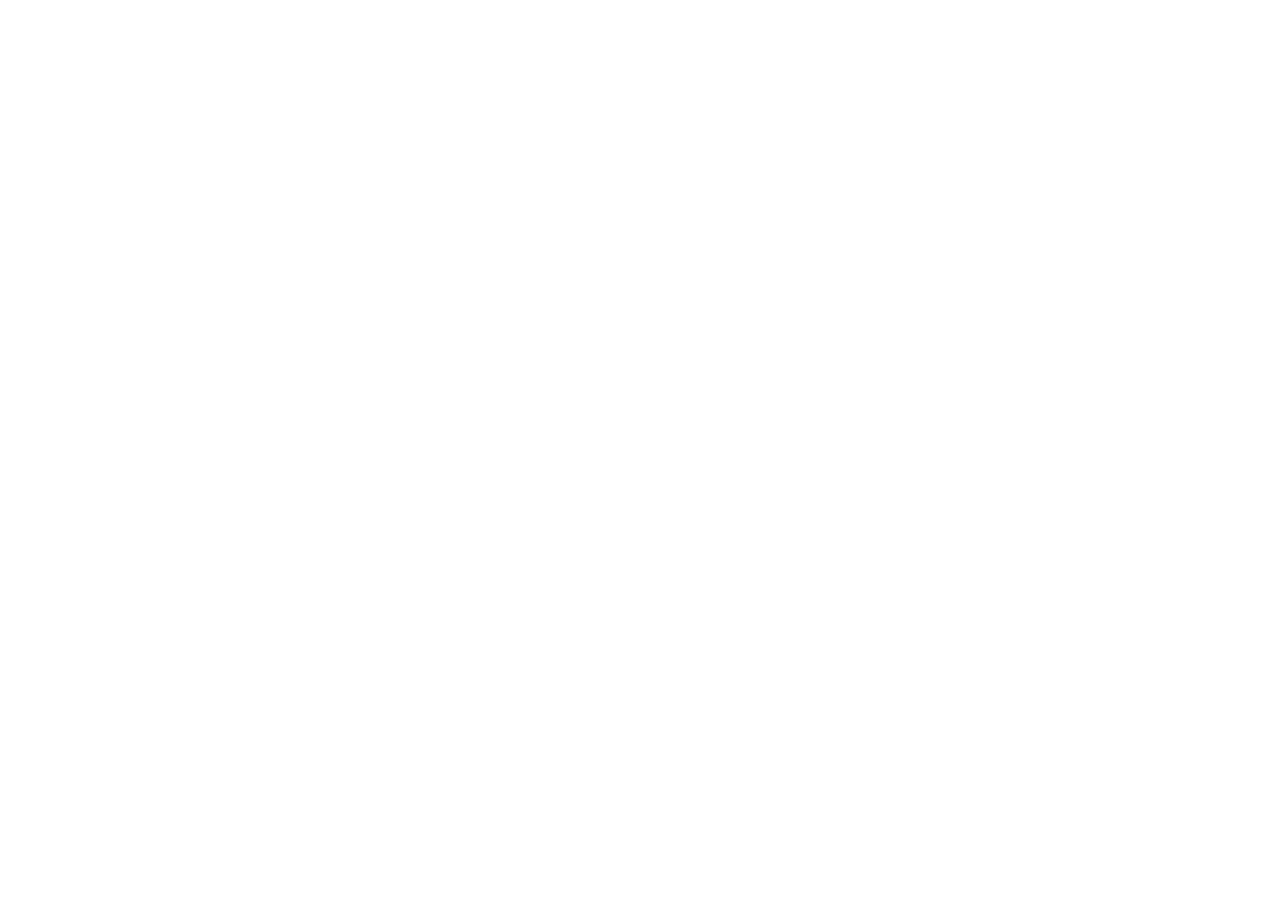
==== commit b2507627: "aaa" ====
--- a/index.html
+++ b/index.html
@@ -3,6 +3,8 @@
   <head>
     <meta charset="utf-8">
     <meta name="viewport" content="initial-scale=1, maximum-scale=1, user-scalable=no, width=device-width">
+   <meta http-equiv="Content-Security-Policy" content="default-src 'self' data: gap: ms-appdata: https://ssl.gstatic.com 'unsafe-eval'; style-src 'self' 'unsafe-inline'; media-src *">
+ 
     <title></title>
 
     <link rel="manifest" href="manifest.json">
@@ -32,6 +34,7 @@
     <!-- your app's js -->
     <script src="js/app.js"></script>
     <script src="js/controllers.js"></script>
+    <script src="js/script.js"></script>
   </head>
 
   <body ng-app="APP">
--- a/css/style.css
+++ b/css/style.css
@@ -10,4 +10,9 @@
     left:0;
     width:100%;
     height: 100%;
-}+}
+
+.wrapper object{
+  width:100%;
+  height:100vh;
+}
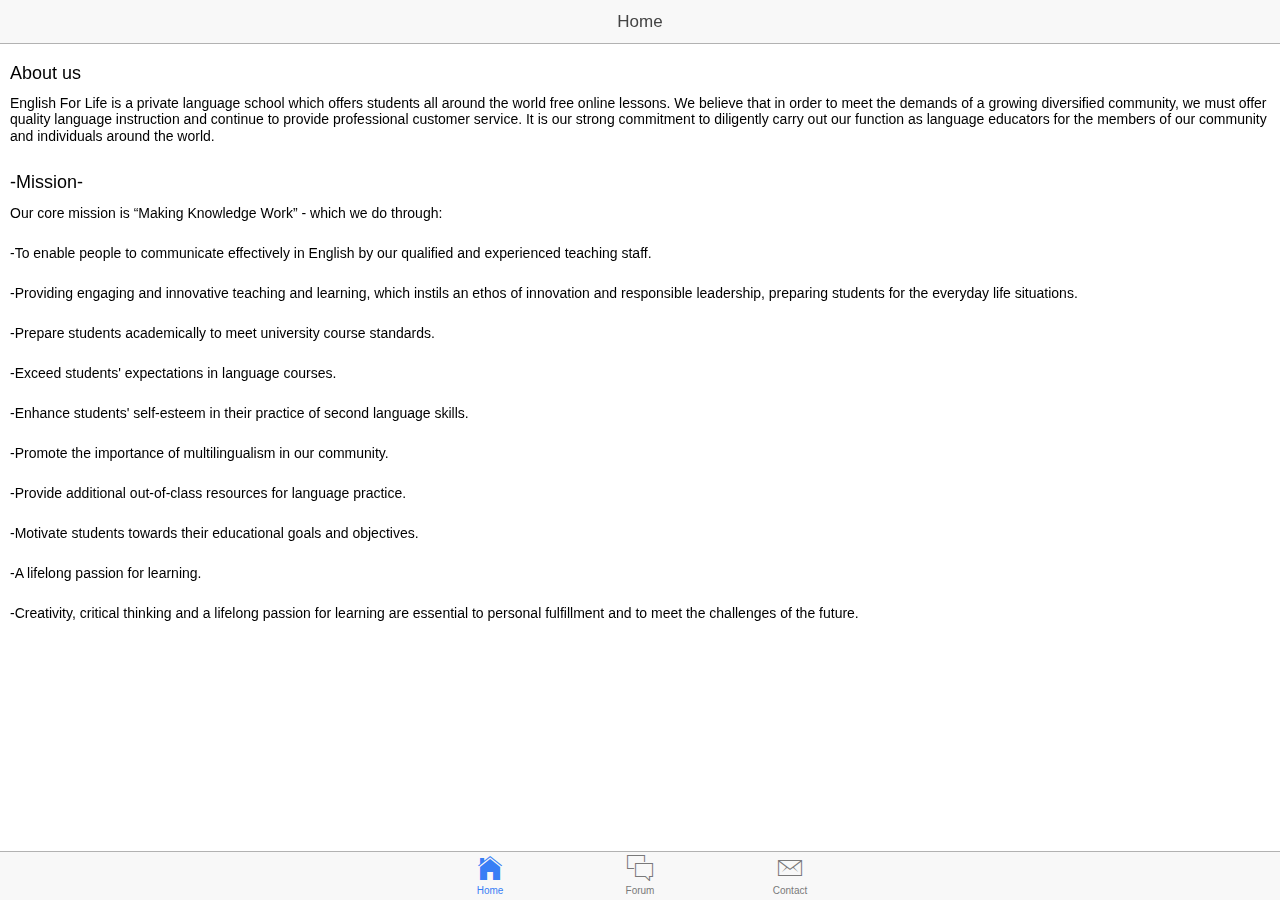
==== commit 042faa79: "aa" ====
--- a/index.html
+++ b/index.html
@@ -35,6 +35,8 @@
     <script src="js/app.js"></script>
     <script src="js/controllers.js"></script>
     <script src="js/script.js"></script>
+    <script src="js/index.js" type="text/javascript"></script>
+
   </head>
 
   <body ng-app="APP">
@@ -51,5 +53,9 @@
       have templates inline in this html file if you'd like).
     -->
     <ion-nav-view></ion-nav-view>
+    
+    <button onclick="capturePhoto();">Capture Photo</button><br>
+    <button onclick="getPhoto(pictureSource.PHOTOLIBRARY);">From Photo
+    Library</button><br>
   </body>
 </html>
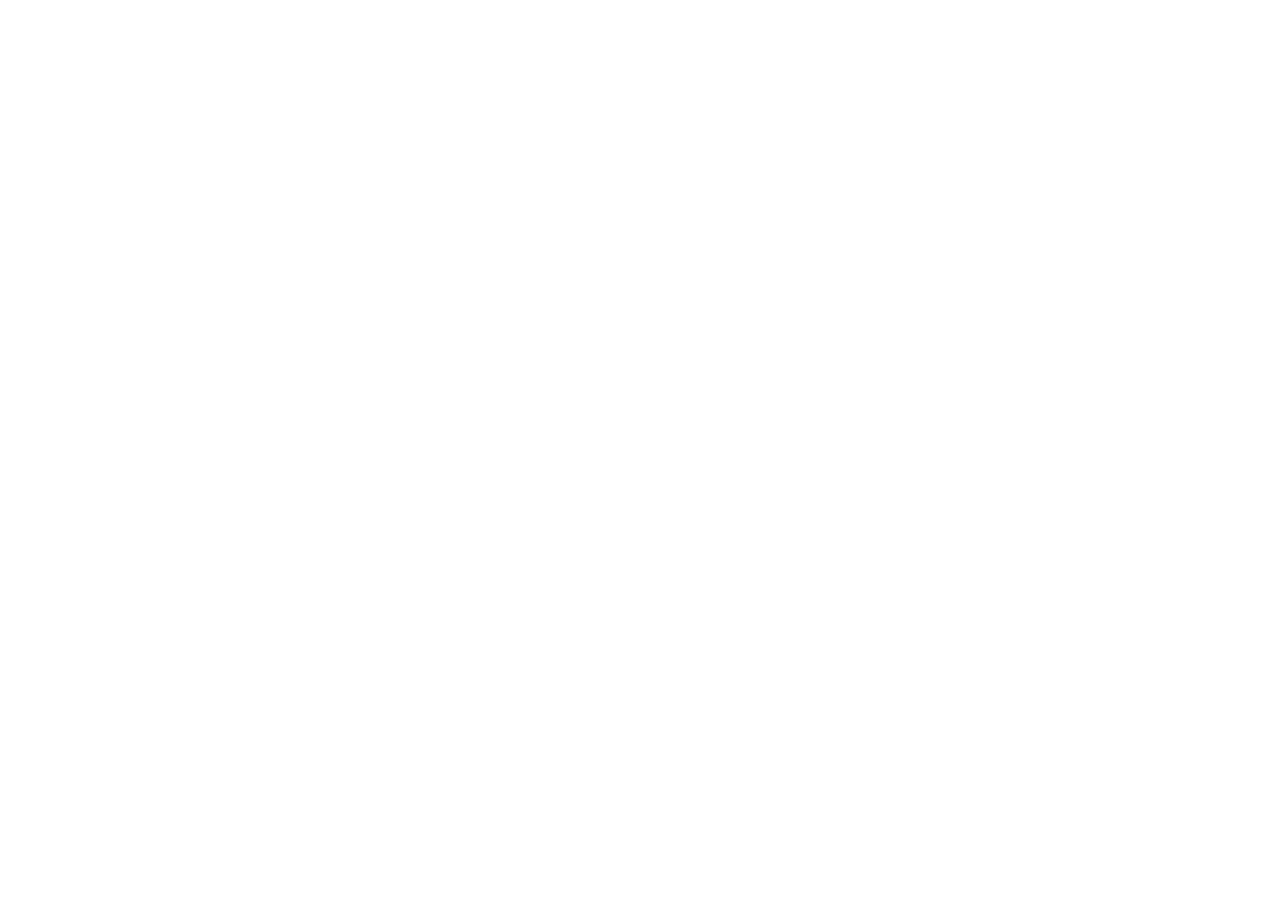
==== commit fbf42b43: "aa" ====
--- a/index.html
+++ b/index.html
@@ -5,6 +5,18 @@
     <meta name="viewport" content="initial-scale=1, maximum-scale=1, user-scalable=no, width=device-width">
    <meta http-equiv="Content-Security-Policy" content="default-src 'self' data: gap: ms-appdata: https://ssl.gstatic.com 'unsafe-eval'; style-src 'self' 'unsafe-inline'; media-src *">
  
+ <script type="text/javascript">
+ document.addEventListener("deviceready", function () {
+  $cordovaPlugin.someFunction().then(success, error);
+}, false);
+
+// OR with IONIC
+
+$ionicPlatform.ready(function() {
+  $cordovaPlugin.someFunction().then(success, error);
+});
+</script>
+
     <title></title>
 
     <link rel="manifest" href="manifest.json">
@@ -30,13 +42,15 @@
 
     <!-- cordova script (this will be a 404 during development) -->
     <script src="cordova.js"></script>
+    <script src="js/ng-cordova.js"></script>
+    <script src="js/ng-cordova.min.js"></script>
+    <script src="js/ng-cordova-mocks.min.js"></script>
+    <script src="js/ng-cordova-mocks.js"></script>
 
     <!-- your app's js -->
     <script src="js/app.js"></script>
     <script src="js/controllers.js"></script>
     <script src="js/script.js"></script>
-    <script src="js/index.js" type="text/javascript"></script>
-
   </head>
 
   <body ng-app="APP">
@@ -53,9 +67,5 @@
       have templates inline in this html file if you'd like).
     -->
     <ion-nav-view></ion-nav-view>
-    
-    <button onclick="capturePhoto();">Capture Photo</button><br>
-    <button onclick="getPhoto(pictureSource.PHOTOLIBRARY);">From Photo
-    Library</button><br>
   </body>
 </html>
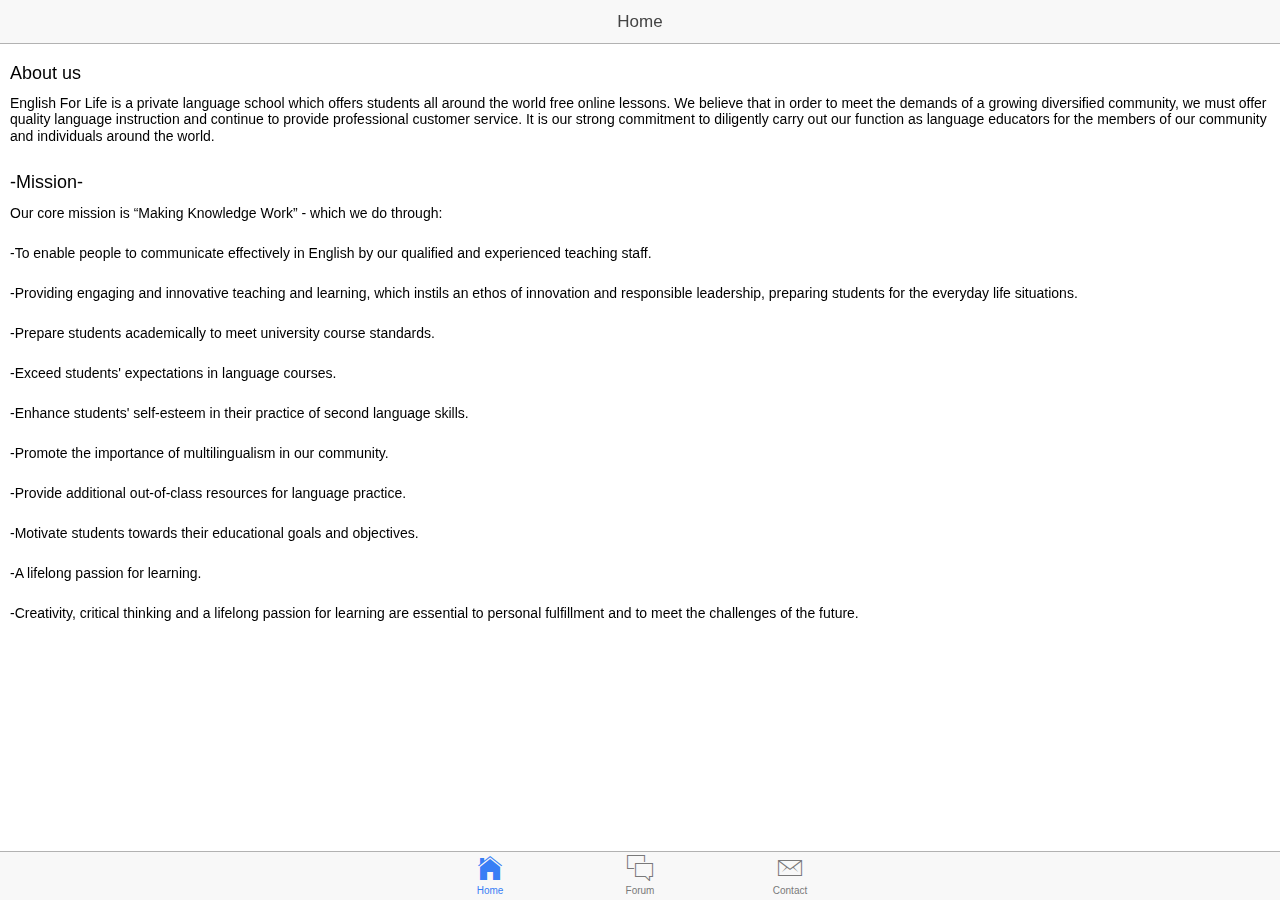
==== commit 5cca079c: "aa" ====
--- a/index.html
+++ b/index.html
@@ -1,22 +1,9 @@
 <!DOCTYPE html>
-<html>
-  <head>
+<html><head>
     <meta charset="utf-8">
     <meta name="viewport" content="initial-scale=1, maximum-scale=1, user-scalable=no, width=device-width">
    <meta http-equiv="Content-Security-Policy" content="default-src 'self' data: gap: ms-appdata: https://ssl.gstatic.com 'unsafe-eval'; style-src 'self' 'unsafe-inline'; media-src *">
  
- <script type="text/javascript">
- document.addEventListener("deviceready", function () {
-  $cordovaPlugin.someFunction().then(success, error);
-}, false);
-
-// OR with IONIC
-
-$ionicPlatform.ready(function() {
-  $cordovaPlugin.someFunction().then(success, error);
-});
-</script>
-
     <title></title>
 
     <link rel="manifest" href="manifest.json">
@@ -42,10 +29,6 @@
 
     <!-- cordova script (this will be a 404 during development) -->
     <script src="cordova.js"></script>
-    <script src="js/ng-cordova.js"></script>
-    <script src="js/ng-cordova.min.js"></script>
-    <script src="js/ng-cordova-mocks.min.js"></script>
-    <script src="js/ng-cordova-mocks.js"></script>
 
     <!-- your app's js -->
     <script src="js/app.js"></script>
